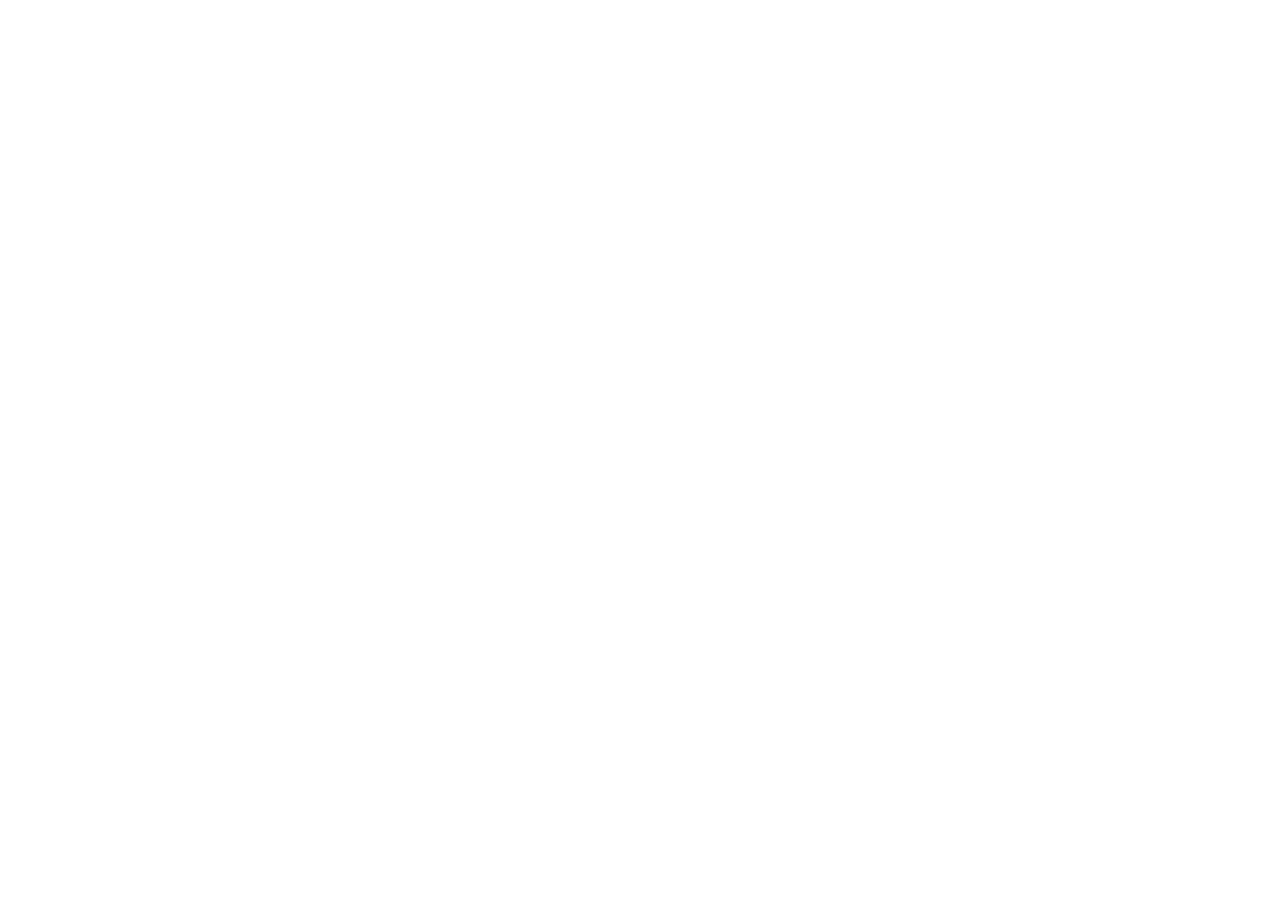
==== react-demo/index.html @ c2af581c "Add files via upload" ====
<!doctype html><html lang="en"><head><meta charset="utf-8"><meta name="viewport" content="width=device-width,initial-scale=1,shrink-to-fit=no"><meta name="theme-color" content="#000000"><link rel="manifest" href="/manifest.json"><link rel="shortcut icon" href="/favicon.ico"><title>资金方管理后台</title><link href="/static/css/main.8d724ba7.css" rel="stylesheet"></head><body><noscript>You need to enable JavaScript to run this app.</noscript><div id="root"></div><script type="text/javascript" src="/static/js/main.7fc9a8ef.js"></script></body></html>
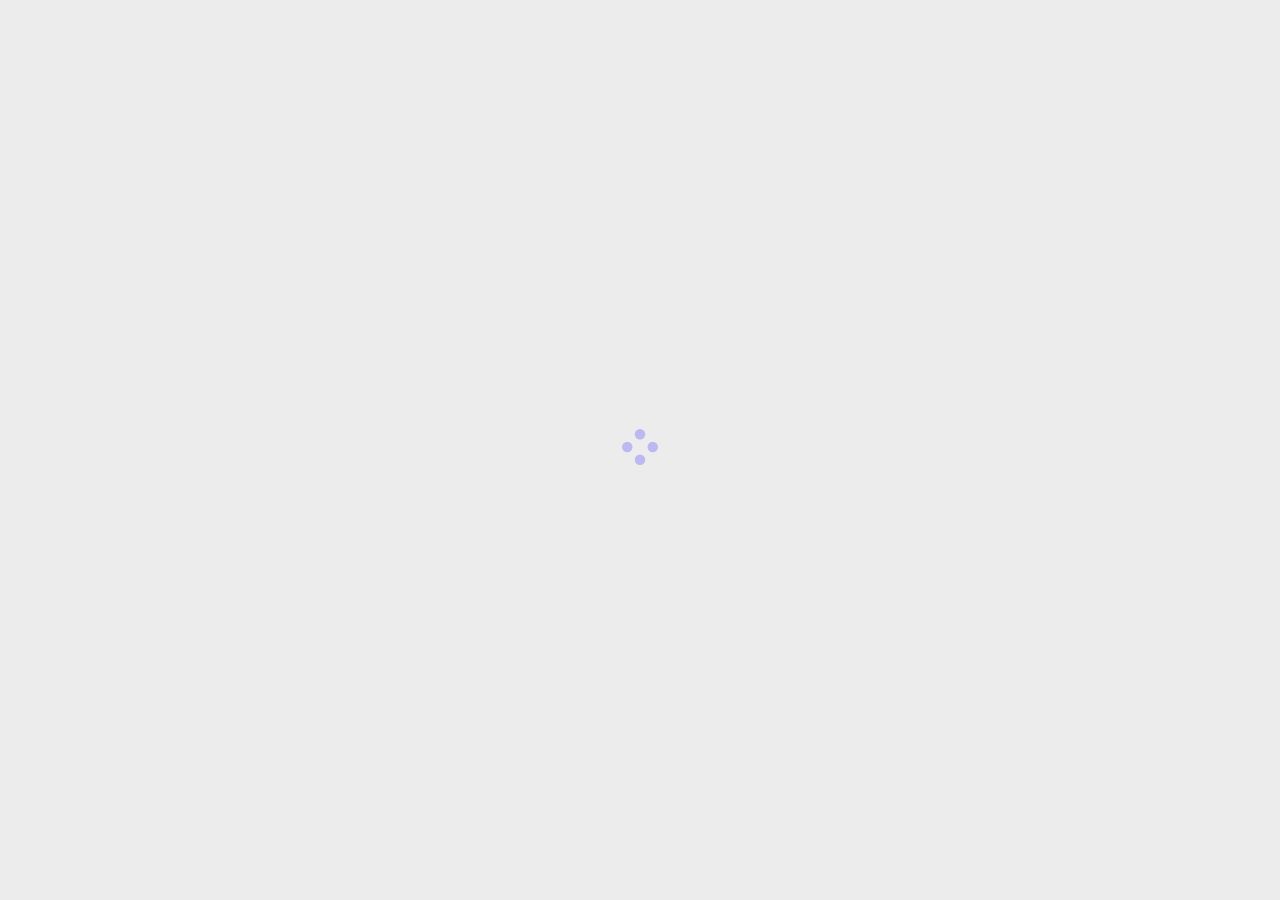
==== commit c41c8600: "Update index.html" ====
--- a/react-demo/index.html
+++ b/react-demo/index.html
@@ -1 +1 @@
-<!doctype html><html lang="en"><head><meta charset="utf-8"><meta name="viewport" content="width=device-width,initial-scale=1,shrink-to-fit=no"><meta name="theme-color" content="#000000"><link rel="manifest" href="/manifest.json"><link rel="shortcut icon" href="/favicon.ico"><title>资金方管理后台</title><link href="/static/css/main.8d724ba7.css" rel="stylesheet"></head><body><noscript>You need to enable JavaScript to run this app.</noscript><div id="root"></div><script type="text/javascript" src="/static/js/main.7fc9a8ef.js"></script></body></html>+<!doctype html><html lang="en"><head><meta charset="utf-8"><meta name="viewport" content="width=device-width,initial-scale=1,shrink-to-fit=no"><meta name="theme-color" content="#000000"><link rel="manifest" href="manifest.json"><link rel="shortcut icon" href="favicon.ico"><title>资金方管理后台</title><link href="static/css/main.8d724ba7.css" rel="stylesheet"></head><body><noscript>You need to enable JavaScript to run this app.</noscript><div id="root"></div><script type="text/javascript" src="static/js/main.7fc9a8ef.js"></script></body></html>
--- a/react-demo/static/css/main.8d724ba7.css
+++ b/react-demo/static/css/main.8d724ba7.css
@@ -0,0 +1,3 @@
+[class*=ant-]::-ms-clear,[class*=ant-] input::-ms-clear,[class*=ant-] input::-ms-reveal,[class^=ant-]::-ms-clear,[class^=ant-] input::-ms-clear,[class^=ant-] input::-ms-reveal{display:none}[class*=ant-],[class*=ant-] *,[class*=ant-] :after,[class*=ant-] :before,[class^=ant-],[class^=ant-] *,[class^=ant-] :after,[class^=ant-] :before{-webkit-box-sizing:border-box;box-sizing:border-box}body,html{width:100%;height:100%}input::-ms-clear,input::-ms-reveal{display:none}*,:after,:before{-webkit-box-sizing:border-box;box-sizing:border-box}html{font-family:sans-serif;line-height:1.15;-webkit-text-size-adjust:100%;-ms-text-size-adjust:100%;-ms-overflow-style:scrollbar;-webkit-tap-highlight-color:rgba(0,0,0,0)}@-ms-viewport{width:device-width}body{margin:0;color:rgba(0,0,0,.85);font-size:14px;font-family:-apple-system,BlinkMacSystemFont,Segoe UI,Roboto,Helvetica Neue,Arial,Noto Sans,sans-serif;font-variant:tabular-nums;line-height:1.5715;background-color:#fff;-webkit-font-feature-settings:"tnum";font-feature-settings:"tnum"}[tabindex="-1"]:focus{outline:none!important}hr{-webkit-box-sizing:content-box;box-sizing:content-box;height:0;overflow:visible}h1,h2,h3,h4,h5,h6{margin-top:0;margin-bottom:.5em;color:rgba(0,0,0,.85);font-weight:500}p{margin-top:0;margin-bottom:1em}abbr[data-original-title],abbr[title]{text-decoration:underline;-webkit-text-decoration:underline dotted;text-decoration:underline dotted;border-bottom:0;cursor:help}address{margin-bottom:1em;font-style:normal;line-height:inherit}input[type=number],input[type=password],input[type=text],textarea{-webkit-appearance:none}dl,ol,ul{margin-top:0;margin-bottom:1em}ol ol,ol ul,ul ol,ul ul{margin-bottom:0}dt{font-weight:500}dd{margin-bottom:.5em;margin-left:0}blockquote{margin:0 0 1em}dfn{font-style:italic}b,strong{font-weight:bolder}small{font-size:80%}sub,sup{position:relative;font-size:75%;line-height:0;vertical-align:baseline}sub{bottom:-.25em}sup{top:-.5em}a{color:#1890ff;text-decoration:none;background-color:transparent;outline:none;cursor:pointer;-webkit-transition:color .3s;-o-transition:color .3s;transition:color .3s;-webkit-text-decoration-skip:objects}a:hover{color:#40a9ff}a:active{color:#096dd9}a:active,a:focus,a:hover{text-decoration:none;outline:0}a[disabled]{color:rgba(0,0,0,.25);cursor:not-allowed;pointer-events:none}code,kbd,pre,samp{font-size:1em;font-family:SFMono-Regular,Consolas,Liberation Mono,Menlo,Courier,monospace}pre{margin-top:0;margin-bottom:1em;overflow:auto}figure{margin:0 0 1em}img{vertical-align:middle;border-style:none}svg:not(:root){overflow:hidden}[role=button],a,area,button,input:not([type=range]),label,select,summary,textarea{-ms-touch-action:manipulation;touch-action:manipulation}table{border-collapse:collapse}caption{padding-top:.75em;padding-bottom:.3em;color:rgba(0,0,0,.45);text-align:left;caption-side:bottom}th{text-align:inherit}button,input,optgroup,select,textarea{margin:0;color:inherit;font-size:inherit;font-family:inherit;line-height:inherit}button,input{overflow:visible}button,select{text-transform:none}[type=reset],[type=submit],button,html [type=button]{-webkit-appearance:button}[type=button]::-moz-focus-inner,[type=reset]::-moz-focus-inner,[type=submit]::-moz-focus-inner,button::-moz-focus-inner{padding:0;border-style:none}input[type=checkbox],input[type=radio]{-webkit-box-sizing:border-box;box-sizing:border-box;padding:0}input[type=date],input[type=datetime-local],input[type=month],input[type=time]{-webkit-appearance:listbox}textarea{overflow:auto;resize:vertical}fieldset{min-width:0;margin:0;padding:0;border:0}legend{display:block;width:100%;max-width:100%;margin-bottom:.5em;padding:0;color:inherit;font-size:1.5em;line-height:inherit;white-space:normal}progress{vertical-align:baseline}[type=number]::-webkit-inner-spin-button,[type=number]::-webkit-outer-spin-button{height:auto}[type=search]{outline-offset:-2px;-webkit-appearance:none}[type=search]::-webkit-search-cancel-button,[type=search]::-webkit-search-decoration{-webkit-appearance:none}::-webkit-file-upload-button{font:inherit;-webkit-appearance:button}output{display:inline-block}summary{display:list-item}template{display:none}[hidden]{display:none!important}mark{padding:.2em;background-color:#feffe6}::-moz-selection{color:#fff;background:#1890ff}::selection{color:#fff;background:#1890ff}.clearfix:after,.clearfix:before{display:table;content:""}.clearfix:after{clear:both}.anticon{display:inline-block;color:inherit;font-style:normal;line-height:0;text-align:center;text-transform:none;vertical-align:-.125em;text-rendering:optimizeLegibility;-webkit-font-smoothing:antialiased;-moz-osx-font-smoothing:grayscale}.anticon>*{line-height:1}.anticon svg{display:inline-block}.anticon:before{display:none}.anticon .anticon-icon{display:block}.anticon[tabindex]{cursor:pointer}.anticon-spin,.anticon-spin:before{display:inline-block;-webkit-animation:loadingCircle 1s infinite linear;animation:loadingCircle 1s infinite linear}.fade-appear,.fade-enter,.fade-leave{-webkit-animation-duration:.2s;animation-duration:.2s;-webkit-animation-fill-mode:both;animation-fill-mode:both;-webkit-animation-play-state:paused;animation-play-state:paused}.fade-appear.fade-appear-active,.fade-enter.fade-enter-active{-webkit-animation-name:antFadeIn;animation-name:antFadeIn;-webkit-animation-play-state:running;animation-play-state:running}.fade-leave.fade-leave-active{-webkit-animation-name:antFadeOut;animation-name:antFadeOut;-webkit-animation-play-state:running;animation-play-state:running;pointer-events:none}.fade-appear,.fade-enter{opacity:0}.fade-appear,.fade-enter,.fade-leave{-webkit-animation-timing-function:linear;animation-timing-function:linear}@-webkit-keyframes antFadeIn{0%{opacity:0}to{opacity:1}}@keyframes antFadeIn{0%{opacity:0}to{opacity:1}}@-webkit-keyframes antFadeOut{0%{opacity:1}to{opacity:0}}@keyframes antFadeOut{0%{opacity:1}to{opacity:0}}.move-up-appear,.move-up-enter,.move-up-leave{-webkit-animation-duration:.2s;animation-duration:.2s;-webkit-animation-fill-mode:both;animation-fill-mode:both;-webkit-animation-play-state:paused;animation-play-state:paused}.move-up-appear.move-up-appear-active,.move-up-enter.move-up-enter-active{-webkit-animation-name:antMoveUpIn;animation-name:antMoveUpIn;-webkit-animation-play-state:running;animation-play-state:running}.move-up-leave.move-up-leave-active{-webkit-animation-name:antMoveUpOut;animation-name:antMoveUpOut;-webkit-animation-play-state:running;animation-play-state:running;pointer-events:none}.move-up-appear,.move-up-enter{opacity:0;-webkit-animation-timing-function:cubic-bezier(.08,.82,.17,1);animation-timing-function:cubic-bezier(.08,.82,.17,1)}.move-up-leave{-webkit-animation-timing-function:cubic-bezier(.6,.04,.98,.34);animation-timing-function:cubic-bezier(.6,.04,.98,.34)}.move-down-appear,.move-down-enter,.move-down-leave{-webkit-animation-duration:.2s;animation-duration:.2s;-webkit-animation-fill-mode:both;animation-fill-mode:both;-webkit-animation-play-state:paused;animation-play-state:paused}.move-down-appear.move-down-appear-active,.move-down-enter.move-down-enter-active{-webkit-animation-name:antMoveDownIn;animation-name:antMoveDownIn;-webkit-animation-play-state:running;animation-play-state:running}.move-down-leave.move-down-leave-active{-webkit-animation-name:antMoveDownOut;animation-name:antMoveDownOut;-webkit-animation-play-state:running;animation-play-state:running;pointer-events:none}.move-down-appear,.move-down-enter{opacity:0;-webkit-animation-timing-function:cubic-bezier(.08,.82,.17,1);animation-timing-function:cubic-bezier(.08,.82,.17,1)}.move-down-leave{-webkit-animation-timing-function:cubic-bezier(.6,.04,.98,.34);animation-timing-function:cubic-bezier(.6,.04,.98,.34)}.move-left-appear,.move-left-enter,.move-left-leave{-webkit-animation-duration:.2s;animation-duration:.2s;-webkit-animation-fill-mode:both;animation-fill-mode:both;-webkit-animation-play-state:paused;animation-play-state:paused}.move-left-appear.move-left-appear-active,.move-left-enter.move-left-enter-active{-webkit-animation-name:antMoveLeftIn;animation-name:antMoveLeftIn;-webkit-animation-play-state:running;animation-play-state:running}.move-left-leave.move-left-leave-active{-webkit-animation-name:antMoveLeftOut;animation-name:antMoveLeftOut;-webkit-animation-play-state:running;animation-play-state:running;pointer-events:none}.move-left-appear,.move-left-enter{opacity:0;-webkit-animation-timing-function:cubic-bezier(.08,.82,.17,1);animation-timing-function:cubic-bezier(.08,.82,.17,1)}.move-left-leave{-webkit-animation-timing-function:cubic-bezier(.6,.04,.98,.34);animation-timing-function:cubic-bezier(.6,.04,.98,.34)}.move-right-appear,.move-right-enter,.move-right-leave{-webkit-animation-duration:.2s;animation-duration:.2s;-webkit-animation-fill-mode:both;animation-fill-mode:both;-webkit-animation-play-state:paused;animation-play-state:paused}.move-right-appear.move-right-appear-active,.move-right-enter.move-right-enter-active{-webkit-animation-name:antMoveRightIn;animation-name:antMoveRightIn;-webkit-animation-play-state:running;animation-play-state:running}.move-right-leave.move-right-leave-active{-webkit-animation-name:antMoveRightOut;animation-name:antMoveRightOut;-webkit-animation-play-state:running;animation-play-state:running;pointer-events:none}.move-right-appear,.move-right-enter{opacity:0;-webkit-animation-timing-function:cubic-bezier(.08,.82,.17,1);animation-timing-function:cubic-bezier(.08,.82,.17,1)}.move-right-leave{-webkit-animation-timing-function:cubic-bezier(.6,.04,.98,.34);animation-timing-function:cubic-bezier(.6,.04,.98,.34)}@-webkit-keyframes antMoveDownIn{0%{-webkit-transform:translateY(100%);transform:translateY(100%);-webkit-transform-origin:0 0;transform-origin:0 0;opacity:0}to{-webkit-transform:translateY(0);transform:translateY(0);-webkit-transform-origin:0 0;transform-origin:0 0;opacity:1}}@keyframes antMoveDownIn{0%{-webkit-transform:translateY(100%);transform:translateY(100%);-webkit-transform-origin:0 0;transform-origin:0 0;opacity:0}to{-webkit-transform:translateY(0);transform:translateY(0);-webkit-transform-origin:0 0;transform-origin:0 0;opacity:1}}@-webkit-keyframes antMoveDownOut{0%{-webkit-transform:translateY(0);transform:translateY(0);-webkit-transform-origin:0 0;transform-origin:0 0;opacity:1}to{-webkit-transform:translateY(100%);transform:translateY(100%);-webkit-transform-origin:0 0;transform-origin:0 0;opacity:0}}@keyframes antMoveDownOut{0%{-webkit-transform:translateY(0);transform:translateY(0);-webkit-transform-origin:0 0;transform-origin:0 0;opacity:1}to{-webkit-transform:translateY(100%);transform:translateY(100%);-webkit-transform-origin:0 0;transform-origin:0 0;opacity:0}}@-webkit-keyframes antMoveLeftIn{0%{-webkit-transform:translateX(-100%);transform:translateX(-100%);-webkit-transform-origin:0 0;transform-origin:0 0;opacity:0}to{-webkit-transform:translateX(0);transform:translateX(0);-webkit-transform-origin:0 0;transform-origin:0 0;opacity:1}}@keyframes antMoveLeftIn{0%{-webkit-transform:translateX(-100%);transform:translateX(-100%);-webkit-transform-origin:0 0;transform-origin:0 0;opacity:0}to{-webkit-transform:translateX(0);transform:translateX(0);-webkit-transform-origin:0 0;transform-origin:0 0;opacity:1}}@-webkit-keyframes antMoveLeftOut{0%{-webkit-transform:translateX(0);transform:translateX(0);-webkit-transform-origin:0 0;transform-origin:0 0;opacity:1}to{-webkit-transform:translateX(-100%);transform:translateX(-100%);-webkit-transform-origin:0 0;transform-origin:0 0;opacity:0}}@keyframes antMoveLeftOut{0%{-webkit-transform:translateX(0);transform:translateX(0);-webkit-transform-origin:0 0;transform-origin:0 0;opacity:1}to{-webkit-transform:translateX(-100%);transform:translateX(-100%);-webkit-transform-origin:0 0;transform-origin:0 0;opacity:0}}@-webkit-keyframes antMoveRightIn{0%{-webkit-transform:translateX(100%);transform:translateX(100%);-webkit-transform-origin:0 0;transform-origin:0 0;opacity:0}to{-webkit-transform:translateX(0);transform:translateX(0);-webkit-transform-origin:0 0;transform-origin:0 0;opacity:1}}@keyframes antMoveRightIn{0%{-webkit-transform:translateX(100%);transform:translateX(100%);-webkit-transform-origin:0 0;transform-origin:0 0;opacity:0}to{-webkit-transform:translateX(0);transform:translateX(0);-webkit-transform-origin:0 0;transform-origin:0 0;opacity:1}}@-webkit-keyframes antMoveRightOut{0%{-webkit-transform:translateX(0);transform:translateX(0);-webkit-transform-origin:0 0;transform-origin:0 0;opacity:1}to{-webkit-transform:translateX(100%);transform:translateX(100%);-webkit-transform-origin:0 0;transform-origin:0 0;opacity:0}}@keyframes antMoveRightOut{0%{-webkit-transform:translateX(0);transform:translateX(0);-webkit-transform-origin:0 0;transform-origin:0 0;opacity:1}to{-webkit-transform:translateX(100%);transform:translateX(100%);-webkit-transform-origin:0 0;transform-origin:0 0;opacity:0}}@-webkit-keyframes antMoveUpIn{0%{-webkit-transform:translateY(-100%);transform:translateY(-100%);-webkit-transform-origin:0 0;transform-origin:0 0;opacity:0}to{-webkit-transform:translateY(0);transform:translateY(0);-webkit-transform-origin:0 0;transform-origin:0 0;opacity:1}}@keyframes antMoveUpIn{0%{-webkit-transform:translateY(-100%);transform:translateY(-100%);-webkit-transform-origin:0 0;transform-origin:0 0;opacity:0}to{-webkit-transform:translateY(0);transform:translateY(0);-webkit-transform-origin:0 0;transform-origin:0 0;opacity:1}}@-webkit-keyframes antMoveUpOut{0%{-webkit-transform:translateY(0);transform:translateY(0);-webkit-transform-origin:0 0;transform-origin:0 0;opacity:1}to{-webkit-transform:translateY(-100%);transform:translateY(-100%);-webkit-transform-origin:0 0;transform-origin:0 0;opacity:0}}@keyframes antMoveUpOut{0%{-webkit-transform:translateY(0);transform:translateY(0);-webkit-transform-origin:0 0;transform-origin:0 0;opacity:1}to{-webkit-transform:translateY(-100%);transform:translateY(-100%);-webkit-transform-origin:0 0;transform-origin:0 0;opacity:0}}@-webkit-keyframes loadingCircle{to{-webkit-transform:rotate(1turn);transform:rotate(1turn)}}@keyframes loadingCircle{to{-webkit-transform:rotate(1turn);transform:rotate(1turn)}}[ant-click-animating-without-extra-node=true],[ant-click-animating=true]{position:relative}html{--antd-wave-shadow-color:#1890ff;--scroll-bar:0}.ant-click-animating-node,[ant-click-animating-without-extra-node=true]:after{position:absolute;top:0;right:0;bottom:0;left:0;display:block;border-radius:inherit;-webkit-box-shadow:0 0 0 0 #1890ff;box-shadow:0 0 0 0 #1890ff;-webkit-box-shadow:0 0 0 0 var(--antd-wave-shadow-color);box-shadow:0 0 0 0 var(--antd-wave-shadow-color);opacity:.2;-webkit-animation:fadeEffect 2s cubic-bezier(.08,.82,.17,1),waveEffect .4s cubic-bezier(.08,.82,.17,1);animation:fadeEffect 2s cubic-bezier(.08,.82,.17,1),waveEffect .4s cubic-bezier(.08,.82,.17,1);-webkit-animation-fill-mode:forwards;animation-fill-mode:forwards;content:"";pointer-events:none}@-webkit-keyframes waveEffect{to{-webkit-box-shadow:0 0 0 #1890ff;box-shadow:0 0 0 #1890ff;-webkit-box-shadow:0 0 0 6px var(--antd-wave-shadow-color);box-shadow:0 0 0 6px var(--antd-wave-shadow-color)}}@keyframes waveEffect{to{-webkit-box-shadow:0 0 0 #1890ff;box-shadow:0 0 0 #1890ff;-webkit-box-shadow:0 0 0 6px var(--antd-wave-shadow-color);box-shadow:0 0 0 6px var(--antd-wave-shadow-color)}}@-webkit-keyframes fadeEffect{to{opacity:0}}@keyframes fadeEffect{to{opacity:0}}.slide-up-appear,.slide-up-enter,.slide-up-leave{-webkit-animation-duration:.2s;animation-duration:.2s;-webkit-animation-fill-mode:both;animation-fill-mode:both;-webkit-animation-play-state:paused;animation-play-state:paused}.slide-up-appear.slide-up-appear-active,.slide-up-enter.slide-up-enter-active{-webkit-animation-name:antSlideUpIn;animation-name:antSlideUpIn;-webkit-animation-play-state:running;animation-play-state:running}.slide-up-leave.slide-up-leave-active{-webkit-animation-name:antSlideUpOut;animation-name:antSlideUpOut;-webkit-animation-play-state:running;animation-play-state:running;pointer-events:none}.slide-up-appear,.slide-up-enter{opacity:0;-webkit-animation-timing-function:cubic-bezier(.23,1,.32,1);animation-timing-function:cubic-bezier(.23,1,.32,1)}.slide-up-leave{-webkit-animation-timing-function:cubic-bezier(.755,.05,.855,.06);animation-timing-function:cubic-bezier(.755,.05,.855,.06)}.slide-down-appear,.slide-down-enter,.slide-down-leave{-webkit-animation-duration:.2s;animation-duration:.2s;-webkit-animation-fill-mode:both;animation-fill-mode:both;-webkit-animation-play-state:paused;animation-play-state:paused}.slide-down-appear.slide-down-appear-active,.slide-down-enter.slide-down-enter-active{-webkit-animation-name:antSlideDownIn;animation-name:antSlideDownIn;-webkit-animation-play-state:running;animation-play-state:running}.slide-down-leave.slide-down-leave-active{-webkit-animation-name:antSlideDownOut;animation-name:antSlideDownOut;-webkit-animation-play-state:running;animation-play-state:running;pointer-events:none}.slide-down-appear,.slide-down-enter{opacity:0;-webkit-animation-timing-function:cubic-bezier(.23,1,.32,1);animation-timing-function:cubic-bezier(.23,1,.32,1)}.slide-down-leave{-webkit-animation-timing-function:cubic-bezier(.755,.05,.855,.06);animation-timing-function:cubic-bezier(.755,.05,.855,.06)}.slide-left-appear,.slide-left-enter,.slide-left-leave{-webkit-animation-duration:.2s;animation-duration:.2s;-webkit-animation-fill-mode:both;animation-fill-mode:both;-webkit-animation-play-state:paused;animation-play-state:paused}.slide-left-appear.slide-left-appear-active,.slide-left-enter.slide-left-enter-active{-webkit-animation-name:antSlideLeftIn;animation-name:antSlideLeftIn;-webkit-animation-play-state:running;animation-play-state:running}.slide-left-leave.slide-left-leave-active{-webkit-animation-name:antSlideLeftOut;animation-name:antSlideLeftOut;-webkit-animation-play-state:running;animation-play-state:running;pointer-events:none}.slide-left-appear,.slide-left-enter{opacity:0;-webkit-animation-timing-function:cubic-bezier(.23,1,.32,1);animation-timing-function:cubic-bezier(.23,1,.32,1)}.slide-left-leave{-webkit-animation-timing-function:cubic-bezier(.755,.05,.855,.06);animation-timing-function:cubic-bezier(.755,.05,.855,.06)}.slide-right-appear,.slide-right-enter,.slide-right-leave{-webkit-animation-duration:.2s;animation-duration:.2s;-webkit-animation-fill-mode:both;animation-fill-mode:both;-webkit-animation-play-state:paused;animation-play-state:paused}.slide-right-appear.slide-right-appear-active,.slide-right-enter.slide-right-enter-active{-webkit-animation-name:antSlideRightIn;animation-name:antSlideRightIn;-webkit-animation-play-state:running;animation-play-state:running}.slide-right-leave.slide-right-leave-active{-webkit-animation-name:antSlideRightOut;animation-name:antSlideRightOut;-webkit-animation-play-state:running;animation-play-state:running;pointer-events:none}.slide-right-appear,.slide-right-enter{opacity:0;-webkit-animation-timing-function:cubic-bezier(.23,1,.32,1);animation-timing-function:cubic-bezier(.23,1,.32,1)}.slide-right-leave{-webkit-animation-timing-function:cubic-bezier(.755,.05,.855,.06);animation-timing-function:cubic-bezier(.755,.05,.855,.06)}@-webkit-keyframes antSlideUpIn{0%{-webkit-transform:scaleY(.8);transform:scaleY(.8);-webkit-transform-origin:0 0;transform-origin:0 0;opacity:0}to{-webkit-transform:scaleY(1);transform:scaleY(1);-webkit-transform-origin:0 0;transform-origin:0 0;opacity:1}}@keyframes antSlideUpIn{0%{-webkit-transform:scaleY(.8);transform:scaleY(.8);-webkit-transform-origin:0 0;transform-origin:0 0;opacity:0}to{-webkit-transform:scaleY(1);transform:scaleY(1);-webkit-transform-origin:0 0;transform-origin:0 0;opacity:1}}@-webkit-keyframes antSlideUpOut{0%{-webkit-transform:scaleY(1);transform:scaleY(1);-webkit-transform-origin:0 0;transform-origin:0 0;opacity:1}to{-webkit-transform:scaleY(.8);transform:scaleY(.8);-webkit-transform-origin:0 0;transform-origin:0 0;opacity:0}}@keyframes antSlideUpOut{0%{-webkit-transform:scaleY(1);transform:scaleY(1);-webkit-transform-origin:0 0;transform-origin:0 0;opacity:1}to{-webkit-transform:scaleY(.8);transform:scaleY(.8);-webkit-transform-origin:0 0;transform-origin:0 0;opacity:0}}@-webkit-keyframes antSlideDownIn{0%{-webkit-transform:scaleY(.8);transform:scaleY(.8);-webkit-transform-origin:100% 100%;transform-origin:100% 100%;opacity:0}to{-webkit-transform:scaleY(1);transform:scaleY(1);-webkit-transform-origin:100% 100%;transform-origin:100% 100%;opacity:1}}@keyframes antSlideDownIn{0%{-webkit-transform:scaleY(.8);transform:scaleY(.8);-webkit-transform-origin:100% 100%;transform-origin:100% 100%;opacity:0}to{-webkit-transform:scaleY(1);transform:scaleY(1);-webkit-transform-origin:100% 100%;transform-origin:100% 100%;opacity:1}}@-webkit-keyframes antSlideDownOut{0%{-webkit-transform:scaleY(1);transform:scaleY(1);-webkit-transform-origin:100% 100%;transform-origin:100% 100%;opacity:1}to{-webkit-transform:scaleY(.8);transform:scaleY(.8);-webkit-transform-origin:100% 100%;transform-origin:100% 100%;opacity:0}}@keyframes antSlideDownOut{0%{-webkit-transform:scaleY(1);transform:scaleY(1);-webkit-transform-origin:100% 100%;transform-origin:100% 100%;opacity:1}to{-webkit-transform:scaleY(.8);transform:scaleY(.8);-webkit-transform-origin:100% 100%;transform-origin:100% 100%;opacity:0}}@-webkit-keyframes antSlideLeftIn{0%{-webkit-transform:scaleX(.8);transform:scaleX(.8);-webkit-transform-origin:0 0;transform-origin:0 0;opacity:0}to{-webkit-transform:scaleX(1);transform:scaleX(1);-webkit-transform-origin:0 0;transform-origin:0 0;opacity:1}}@keyframes antSlideLeftIn{0%{-webkit-transform:scaleX(.8);transform:scaleX(.8);-webkit-transform-origin:0 0;transform-origin:0 0;opacity:0}to{-webkit-transform:scaleX(1);transform:scaleX(1);-webkit-transform-origin:0 0;transform-origin:0 0;opacity:1}}@-webkit-keyframes antSlideLeftOut{0%{-webkit-transform:scaleX(1);transform:scaleX(1);-webkit-transform-origin:0 0;transform-origin:0 0;opacity:1}to{-webkit-transform:scaleX(.8);transform:scaleX(.8);-webkit-transform-origin:0 0;transform-origin:0 0;opacity:0}}@keyframes antSlideLeftOut{0%{-webkit-transform:scaleX(1);transform:scaleX(1);-webkit-transform-origin:0 0;transform-origin:0 0;opacity:1}to{-webkit-transform:scaleX(.8);transform:scaleX(.8);-webkit-transform-origin:0 0;transform-origin:0 0;opacity:0}}@-webkit-keyframes antSlideRightIn{0%{-webkit-transform:scaleX(.8);transform:scaleX(.8);-webkit-transform-origin:100% 0;transform-origin:100% 0;opacity:0}to{-webkit-transform:scaleX(1);transform:scaleX(1);-webkit-transform-origin:100% 0;transform-origin:100% 0;opacity:1}}@keyframes antSlideRightIn{0%{-webkit-transform:scaleX(.8);transform:scaleX(.8);-webkit-transform-origin:100% 0;transform-origin:100% 0;opacity:0}to{-webkit-transform:scaleX(1);transform:scaleX(1);-webkit-transform-origin:100% 0;transform-origin:100% 0;opacity:1}}@-webkit-keyframes antSlideRightOut{0%{-webkit-transform:scaleX(1);transform:scaleX(1);-webkit-transform-origin:100% 0;transform-origin:100% 0;opacity:1}to{-webkit-transform:scaleX(.8);transform:scaleX(.8);-webkit-transform-origin:100% 0;transform-origin:100% 0;opacity:0}}@keyframes antSlideRightOut{0%{-webkit-transform:scaleX(1);transform:scaleX(1);-webkit-transform-origin:100% 0;transform-origin:100% 0;opacity:1}to{-webkit-transform:scaleX(.8);transform:scaleX(.8);-webkit-transform-origin:100% 0;transform-origin:100% 0;opacity:0}}.zoom-appear,.zoom-enter,.zoom-leave{-webkit-animation-duration:.2s;animation-duration:.2s;-webkit-animation-fill-mode:both;animation-fill-mode:both;-webkit-animation-play-state:paused;animation-play-state:paused}.zoom-appear.zoom-appear-active,.zoom-enter.zoom-enter-active{-webkit-animation-name:antZoomIn;animation-name:antZoomIn;-webkit-animation-play-state:running;animation-play-state:running}.zoom-leave.zoom-leave-active{-webkit-animation-name:antZoomOut;animation-name:antZoomOut;-webkit-animation-play-state:running;animation-play-state:running;pointer-events:none}.zoom-appear,.zoom-enter{-webkit-transform:scale(0);-ms-transform:scale(0);transform:scale(0);opacity:0;-webkit-animation-timing-function:cubic-bezier(.08,.82,.17,1);animation-timing-function:cubic-bezier(.08,.82,.17,1)}.zoom-appear-prepare,.zoom-enter-prepare{-webkit-transform:none;-ms-transform:none;transform:none}.zoom-leave{-webkit-animation-timing-function:cubic-bezier(.78,.14,.15,.86);animation-timing-function:cubic-bezier(.78,.14,.15,.86)}.zoom-big-appear,.zoom-big-enter,.zoom-big-leave{-webkit-animation-duration:.2s;animation-duration:.2s;-webkit-animation-fill-mode:both;animation-fill-mode:both;-webkit-animation-play-state:paused;animation-play-state:paused}.zoom-big-appear.zoom-big-appear-active,.zoom-big-enter.zoom-big-enter-active{-webkit-animation-name:antZoomBigIn;animation-name:antZoomBigIn;-webkit-animation-play-state:running;animation-play-state:running}.zoom-big-leave.zoom-big-leave-active{-webkit-animation-name:antZoomBigOut;animation-name:antZoomBigOut;-webkit-animation-play-state:running;animation-play-state:running;pointer-events:none}.zoom-big-appear,.zoom-big-enter{-webkit-transform:scale(0);-ms-transform:scale(0);transform:scale(0);opacity:0;-webkit-animation-timing-function:cubic-bezier(.08,.82,.17,1);animation-timing-function:cubic-bezier(.08,.82,.17,1)}.zoom-big-appear-prepare,.zoom-big-enter-prepare{-webkit-transform:none;-ms-transform:none;transform:none}.zoom-big-leave{-webkit-animation-timing-function:cubic-bezier(.78,.14,.15,.86);animation-timing-function:cubic-bezier(.78,.14,.15,.86)}.zoom-big-fast-appear,.zoom-big-fast-enter,.zoom-big-fast-leave{-webkit-animation-duration:.1s;animation-duration:.1s;-webkit-animation-fill-mode:both;animation-fill-mode:both;-webkit-animation-play-state:paused;animation-play-state:paused}.zoom-big-fast-appear.zoom-big-fast-appear-active,.zoom-big-fast-enter.zoom-big-fast-enter-active{-webkit-animation-name:antZoomBigIn;animation-name:antZoomBigIn;-webkit-animation-play-state:running;animation-play-state:running}.zoom-big-fast-leave.zoom-big-fast-leave-active{-webkit-animation-name:antZoomBigOut;animation-name:antZoomBigOut;-webkit-animation-play-state:running;animation-play-state:running;pointer-events:none}.zoom-big-fast-appear,.zoom-big-fast-enter{-webkit-transform:scale(0);-ms-transform:scale(0);transform:scale(0);opacity:0;-webkit-animation-timing-function:cubic-bezier(.08,.82,.17,1);animation-timing-function:cubic-bezier(.08,.82,.17,1)}.zoom-big-fast-appear-prepare,.zoom-big-fast-enter-prepare{-webkit-transform:none;-ms-transform:none;transform:none}.zoom-big-fast-leave{-webkit-animation-timing-function:cubic-bezier(.78,.14,.15,.86);animation-timing-function:cubic-bezier(.78,.14,.15,.86)}.zoom-up-appear,.zoom-up-enter,.zoom-up-leave{-webkit-animation-duration:.2s;animation-duration:.2s;-webkit-animation-fill-mode:both;animation-fill-mode:both;-webkit-animation-play-state:paused;animation-play-state:paused}.zoom-up-appear.zoom-up-appear-active,.zoom-up-enter.zoom-up-enter-active{-webkit-animation-name:antZoomUpIn;animation-name:antZoomUpIn;-webkit-animation-play-state:running;animation-play-state:running}.zoom-up-leave.zoom-up-leave-active{-webkit-animation-name:antZoomUpOut;animation-name:antZoomUpOut;-webkit-animation-play-state:running;animation-play-state:running;pointer-events:none}.zoom-up-appear,.zoom-up-enter{-webkit-transform:scale(0);-ms-transform:scale(0);transform:scale(0);opacity:0;-webkit-animation-timing-function:cubic-bezier(.08,.82,.17,1);animation-timing-function:cubic-bezier(.08,.82,.17,1)}.zoom-up-appear-prepare,.zoom-up-enter-prepare{-webkit-transform:none;-ms-transform:none;transform:none}.zoom-up-leave{-webkit-animation-timing-function:cubic-bezier(.78,.14,.15,.86);animation-timing-function:cubic-bezier(.78,.14,.15,.86)}.zoom-down-appear,.zoom-down-enter,.zoom-down-leave{-webkit-animation-duration:.2s;animation-duration:.2s;-webkit-animation-fill-mode:both;animation-fill-mode:both;-webkit-animation-play-state:paused;animation-play-state:paused}.zoom-down-appear.zoom-down-appear-active,.zoom-down-enter.zoom-down-enter-active{-webkit-animation-name:antZoomDownIn;animation-name:antZoomDownIn;-webkit-animation-play-state:running;animation-play-state:running}.zoom-down-leave.zoom-down-leave-active{-webkit-animation-name:antZoomDownOut;animation-name:antZoomDownOut;-webkit-animation-play-state:running;animation-play-state:running;pointer-events:none}.zoom-down-appear,.zoom-down-enter{-webkit-transform:scale(0);-ms-transform:scale(0);transform:scale(0);opacity:0;-webkit-animation-timing-function:cubic-bezier(.08,.82,.17,1);animation-timing-function:cubic-bezier(.08,.82,.17,1)}.zoom-down-appear-prepare,.zoom-down-enter-prepare{-webkit-transform:none;-ms-transform:none;transform:none}.zoom-down-leave{-webkit-animation-timing-function:cubic-bezier(.78,.14,.15,.86);animation-timing-function:cubic-bezier(.78,.14,.15,.86)}.zoom-left-appear,.zoom-left-enter,.zoom-left-leave{-webkit-animation-duration:.2s;animation-duration:.2s;-webkit-animation-fill-mode:both;animation-fill-mode:both;-webkit-animation-play-state:paused;animation-play-state:paused}.zoom-left-appear.zoom-left-appear-active,.zoom-left-enter.zoom-left-enter-active{-webkit-animation-name:antZoomLeftIn;animation-name:antZoomLeftIn;-webkit-animation-play-state:running;animation-play-state:running}.zoom-left-leave.zoom-left-leave-active{-webkit-animation-name:antZoomLeftOut;animation-name:antZoomLeftOut;-webkit-animation-play-state:running;animation-play-state:running;pointer-events:none}.zoom-left-appear,.zoom-left-enter{-webkit-transform:scale(0);-ms-transform:scale(0);transform:scale(0);opacity:0;-webkit-animation-timing-function:cubic-bezier(.08,.82,.17,1);animation-timing-function:cubic-bezier(.08,.82,.17,1)}.zoom-left-appear-prepare,.zoom-left-enter-prepare{-webkit-transform:none;-ms-transform:none;transform:none}.zoom-left-leave{-webkit-animation-timing-function:cubic-bezier(.78,.14,.15,.86);animation-timing-function:cubic-bezier(.78,.14,.15,.86)}.zoom-right-appear,.zoom-right-enter,.zoom-right-leave{-webkit-animation-duration:.2s;animation-duration:.2s;-webkit-animation-fill-mode:both;animation-fill-mode:both;-webkit-animation-play-state:paused;animation-play-state:paused}.zoom-right-appear.zoom-right-appear-active,.zoom-right-enter.zoom-right-enter-active{-webkit-animation-name:antZoomRightIn;animation-name:antZoomRightIn;-webkit-animation-play-state:running;animation-play-state:running}.zoom-right-leave.zoom-right-leave-active{-webkit-animation-name:antZoomRightOut;animation-name:antZoomRightOut;-webkit-animation-play-state:running;animation-play-state:running;pointer-events:none}.zoom-right-appear,.zoom-right-enter{-webkit-transform:scale(0);-ms-transform:scale(0);transform:scale(0);opacity:0;-webkit-animation-timing-function:cubic-bezier(.08,.82,.17,1);animation-timing-function:cubic-bezier(.08,.82,.17,1)}.zoom-right-appear-prepare,.zoom-right-enter-prepare{-webkit-transform:none;-ms-transform:none;transform:none}.zoom-right-leave{-webkit-animation-timing-function:cubic-bezier(.78,.14,.15,.86);animation-timing-function:cubic-bezier(.78,.14,.15,.86)}@-webkit-keyframes antZoomIn{0%{-webkit-transform:scale(.2);transform:scale(.2);opacity:0}to{-webkit-transform:scale(1);transform:scale(1);opacity:1}}@keyframes antZoomIn{0%{-webkit-transform:scale(.2);transform:scale(.2);opacity:0}to{-webkit-transform:scale(1);transform:scale(1);opacity:1}}@-webkit-keyframes antZoomOut{0%{-webkit-transform:scale(1);transform:scale(1)}to{-webkit-transform:scale(.2);transform:scale(.2);opacity:0}}@keyframes antZoomOut{0%{-webkit-transform:scale(1);transform:scale(1)}to{-webkit-transform:scale(.2);transform:scale(.2);opacity:0}}@-webkit-keyframes antZoomBigIn{0%{-webkit-transform:scale(.8);transform:scale(.8);opacity:0}to{-webkit-transform:scale(1);transform:scale(1);opacity:1}}@keyframes antZoomBigIn{0%{-webkit-transform:scale(.8);transform:scale(.8);opacity:0}to{-webkit-transform:scale(1);transform:scale(1);opacity:1}}@-webkit-keyframes antZoomBigOut{0%{-webkit-transform:scale(1);transform:scale(1)}to{-webkit-transform:scale(.8);transform:scale(.8);opacity:0}}@keyframes antZoomBigOut{0%{-webkit-transform:scale(1);transform:scale(1)}to{-webkit-transform:scale(.8);transform:scale(.8);opacity:0}}@-webkit-keyframes antZoomUpIn{0%{-webkit-transform:scale(.8);transform:scale(.8);-webkit-transform-origin:50% 0;transform-origin:50% 0;opacity:0}to{-webkit-transform:scale(1);transform:scale(1);-webkit-transform-origin:50% 0;transform-origin:50% 0}}@keyframes antZoomUpIn{0%{-webkit-transform:scale(.8);transform:scale(.8);-webkit-transform-origin:50% 0;transform-origin:50% 0;opacity:0}to{-webkit-transform:scale(1);transform:scale(1);-webkit-transform-origin:50% 0;transform-origin:50% 0}}@-webkit-keyframes antZoomUpOut{0%{-webkit-transform:scale(1);transform:scale(1);-webkit-transform-origin:50% 0;transform-origin:50% 0}to{-webkit-transform:scale(.8);transform:scale(.8);-webkit-transform-origin:50% 0;transform-origin:50% 0;opacity:0}}@keyframes antZoomUpOut{0%{-webkit-transform:scale(1);transform:scale(1);-webkit-transform-origin:50% 0;transform-origin:50% 0}to{-webkit-transform:scale(.8);transform:scale(.8);-webkit-transform-origin:50% 0;transform-origin:50% 0;opacity:0}}@-webkit-keyframes antZoomLeftIn{0%{-webkit-transform:scale(.8);transform:scale(.8);-webkit-transform-origin:0 50%;transform-origin:0 50%;opacity:0}to{-webkit-transform:scale(1);transform:scale(1);-webkit-transform-origin:0 50%;transform-origin:0 50%}}@keyframes antZoomLeftIn{0%{-webkit-transform:scale(.8);transform:scale(.8);-webkit-transform-origin:0 50%;transform-origin:0 50%;opacity:0}to{-webkit-transform:scale(1);transform:scale(1);-webkit-transform-origin:0 50%;transform-origin:0 50%}}@-webkit-keyframes antZoomLeftOut{0%{-webkit-transform:scale(1);transform:scale(1);-webkit-transform-origin:0 50%;transform-origin:0 50%}to{-webkit-transform:scale(.8);transform:scale(.8);-webkit-transform-origin:0 50%;transform-origin:0 50%;opacity:0}}@keyframes antZoomLeftOut{0%{-webkit-transform:scale(1);transform:scale(1);-webkit-transform-origin:0 50%;transform-origin:0 50%}to{-webkit-transform:scale(.8);transform:scale(.8);-webkit-transform-origin:0 50%;transform-origin:0 50%;opacity:0}}@-webkit-keyframes antZoomRightIn{0%{-webkit-transform:scale(.8);transform:scale(.8);-webkit-transform-origin:100% 50%;transform-origin:100% 50%;opacity:0}to{-webkit-transform:scale(1);transform:scale(1);-webkit-transform-origin:100% 50%;transform-origin:100% 50%}}@keyframes antZoomRightIn{0%{-webkit-transform:scale(.8);transform:scale(.8);-webkit-transform-origin:100% 50%;transform-origin:100% 50%;opacity:0}to{-webkit-transform:scale(1);transform:scale(1);-webkit-transform-origin:100% 50%;transform-origin:100% 50%}}@-webkit-keyframes antZoomRightOut{0%{-webkit-transform:scale(1);transform:scale(1);-webkit-transform-origin:100% 50%;transform-origin:100% 50%}to{-webkit-transform:scale(.8);transform:scale(.8);-webkit-transform-origin:100% 50%;transform-origin:100% 50%;opacity:0}}@keyframes antZoomRightOut{0%{-webkit-transform:scale(1);transform:scale(1);-webkit-transform-origin:100% 50%;transform-origin:100% 50%}to{-webkit-transform:scale(.8);transform:scale(.8);-webkit-transform-origin:100% 50%;transform-origin:100% 50%;opacity:0}}@-webkit-keyframes antZoomDownIn{0%{-webkit-transform:scale(.8);transform:scale(.8);-webkit-transform-origin:50% 100%;transform-origin:50% 100%;opacity:0}to{-webkit-transform:scale(1);transform:scale(1);-webkit-transform-origin:50% 100%;transform-origin:50% 100%}}@keyframes antZoomDownIn{0%{-webkit-transform:scale(.8);transform:scale(.8);-webkit-transform-origin:50% 100%;transform-origin:50% 100%;opacity:0}to{-webkit-transform:scale(1);transform:scale(1);-webkit-transform-origin:50% 100%;transform-origin:50% 100%}}@-webkit-keyframes antZoomDownOut{0%{-webkit-transform:scale(1);transform:scale(1);-webkit-transform-origin:50% 100%;transform-origin:50% 100%}to{-webkit-transform:scale(.8);transform:scale(.8);-webkit-transform-origin:50% 100%;transform-origin:50% 100%;opacity:0}}@keyframes antZoomDownOut{0%{-webkit-transform:scale(1);transform:scale(1);-webkit-transform-origin:50% 100%;transform-origin:50% 100%}to{-webkit-transform:scale(.8);transform:scale(.8);-webkit-transform-origin:50% 100%;transform-origin:50% 100%;opacity:0}}.ant-motion-collapse-legacy{overflow:hidden}.ant-motion-collapse,.ant-motion-collapse-legacy-active{-webkit-transition:height .2s cubic-bezier(.645,.045,.355,1),opacity .2s cubic-bezier(.645,.045,.355,1)!important;-o-transition:height .2s cubic-bezier(.645,.045,.355,1),opacity .2s cubic-bezier(.645,.045,.355,1)!important;transition:height .2s cubic-bezier(.645,.045,.355,1),opacity .2s cubic-bezier(.645,.045,.355,1)!important}.ant-motion-collapse{overflow:hidden}.ant-spin{-webkit-box-sizing:border-box;box-sizing:border-box;margin:0;padding:0;color:rgba(0,0,0,.85);font-size:14px;font-variant:tabular-nums;line-height:1.5715;list-style:none;-webkit-font-feature-settings:"tnum";font-feature-settings:"tnum";position:absolute;display:none;color:#1890ff;text-align:center;vertical-align:middle;opacity:0;-webkit-transition:-webkit-transform .3s cubic-bezier(.78,.14,.15,.86);transition:-webkit-transform .3s cubic-bezier(.78,.14,.15,.86);-o-transition:transform .3s cubic-bezier(.78,.14,.15,.86);transition:transform .3s cubic-bezier(.78,.14,.15,.86);transition:transform .3s cubic-bezier(.78,.14,.15,.86),-webkit-transform .3s cubic-bezier(.78,.14,.15,.86)}.ant-spin-spinning{position:static;display:inline-block;opacity:1}.ant-spin-nested-loading{position:relative}.ant-spin-nested-loading>div>.ant-spin{position:absolute;top:0;left:0;z-index:4;display:block;width:100%;height:100%;max-height:400px}.ant-spin-nested-loading>div>.ant-spin .ant-spin-dot{position:absolute;top:50%;left:50%;margin:-10px}.ant-spin-nested-loading>div>.ant-spin .ant-spin-text{position:absolute;top:50%;width:100%;padding-top:5px;text-shadow:0 1px 2px #fff}.ant-spin-nested-loading>div>.ant-spin.ant-spin-show-text .ant-spin-dot{margin-top:-20px}.ant-spin-nested-loading>div>.ant-spin-sm .ant-spin-dot{margin:-7px}.ant-spin-nested-loading>div>.ant-spin-sm .ant-spin-text{padding-top:2px}.ant-spin-nested-loading>div>.ant-spin-sm.ant-spin-show-text .ant-spin-dot{margin-top:-17px}.ant-spin-nested-loading>div>.ant-spin-lg .ant-spin-dot{margin:-16px}.ant-spin-nested-loading>div>.ant-spin-lg .ant-spin-text{padding-top:11px}.ant-spin-nested-loading>div>.ant-spin-lg.ant-spin-show-text .ant-spin-dot{margin-top:-26px}.ant-spin-container{position:relative;-webkit-transition:opacity .3s;-o-transition:opacity .3s;transition:opacity .3s}.ant-spin-container:after{position:absolute;top:0;right:0;bottom:0;left:0;z-index:10;display:none\9;width:100%;height:100%;background:#fff;opacity:0;-webkit-transition:all .3s;-o-transition:all .3s;transition:all .3s;content:"";pointer-events:none}.ant-spin-blur{clear:both;overflow:hidden;opacity:.5;-webkit-user-select:none;-moz-user-select:none;-ms-user-select:none;user-select:none;pointer-events:none}.ant-spin-blur:after{opacity:.4;pointer-events:auto}.ant-spin-tip{color:rgba(0,0,0,.45)}.ant-spin-dot{position:relative;display:inline-block;font-size:20px;width:1em;height:1em}.ant-spin-dot-item{position:absolute;display:block;width:9px;height:9px;background-color:#1890ff;border-radius:100%;-webkit-transform:scale(.75);-ms-transform:scale(.75);transform:scale(.75);-webkit-transform-origin:50% 50%;-ms-transform-origin:50% 50%;transform-origin:50% 50%;opacity:.3;-webkit-animation:antSpinMove 1s infinite linear alternate;animation:antSpinMove 1s infinite linear alternate}.ant-spin-dot-item:first-child{top:0;left:0}.ant-spin-dot-item:nth-child(2){top:0;right:0;-webkit-animation-delay:.4s;animation-delay:.4s}.ant-spin-dot-item:nth-child(3){right:0;bottom:0;-webkit-animation-delay:.8s;animation-delay:.8s}.ant-spin-dot-item:nth-child(4){bottom:0;left:0;-webkit-animation-delay:1.2s;animation-delay:1.2s}.ant-spin-dot-spin{-webkit-transform:rotate(45deg);-ms-transform:rotate(45deg);transform:rotate(45deg);-webkit-animation:antRotate 1.2s infinite linear;animation:antRotate 1.2s infinite linear}.ant-spin-sm .ant-spin-dot{font-size:14px}.ant-spin-sm .ant-spin-dot i{width:6px;height:6px}.ant-spin-lg .ant-spin-dot{font-size:32px}.ant-spin-lg .ant-spin-dot i{width:14px;height:14px}.ant-spin.ant-spin-show-text .ant-spin-text{display:block}@media (-ms-high-contrast:active),(-ms-high-contrast:none){.ant-spin-blur{background:#fff;opacity:.5}}@-webkit-keyframes antSpinMove{to{opacity:1}}@keyframes antSpinMove{to{opacity:1}}@-webkit-keyframes antRotate{to{-webkit-transform:rotate(405deg);transform:rotate(405deg)}}@keyframes antRotate{to{-webkit-transform:rotate(405deg);transform:rotate(405deg)}}.ant-spin-rtl{direction:rtl}.ant-spin-rtl .ant-spin-dot-spin{-webkit-transform:rotate(-45deg);-ms-transform:rotate(-45deg);transform:rotate(-45deg);-webkit-animation-name:antRotateRtl;animation-name:antRotateRtl}@-webkit-keyframes antRotateRtl{to{-webkit-transform:rotate(-405deg);transform:rotate(-405deg)}}@keyframes antRotateRtl{to{-webkit-transform:rotate(-405deg);transform:rotate(-405deg)}}#components-layout-demo-custom-trigger .trigger{font-size:18px;line-height:64px;padding:0 24px;cursor:pointer;-webkit-transition:color .3s;-o-transition:color .3s;transition:color .3s}#components-layout-demo-custom-trigger .trigger:hover{color:#1890ff}#components-layout-demo-custom-trigger .logo{height:32px;background:hsla(0,0%,100%,.2);margin:16px}.bm-layout{height:100%}.bm-layout .bm-sider{-webkit-box-shadow:2px 0 4px 0 rgba(0,21,41,.1);box-shadow:2px 0 4px 0 rgba(0,21,41,.1)}.bm-layout .bm-sider .bm-menu{padding-top:24px}.bm-layout .bm-logo{padding:10px;height:60px;display:-ms-flexbox;display:flex;-ms-flex-align:center;align-items:center}.bm-layout .bm-logo img{width:19px;height:19px;margin-right:7px}.bm-layout .bm-logo span{font-size:20px;font-weight:700}.bm-layout .bm-header .user-panel{position:absolute;right:24px}@font-face{font-family:iconfont;src:url(/static/media/iconfont.8b67aff4.eot);src:url(/static/media/iconfont.8b67aff4.eot#iefix) format("embedded-opentype"),url("[data-uri]") format("woff2"),url(/static/media/iconfont.661befad.woff) format("woff"),url(/static/media/iconfont.03730a9f.ttf) format("truetype"),url(/static/media/iconfont.ea3a5571.svg#iconfont) format("svg")}.iconfont{font-family:iconfont!important;font-size:16px;font-style:normal;-webkit-font-smoothing:antialiased;-moz-osx-font-smoothing:grayscale}.BM_icbianzu13:before{content:"\E648"}.BM_icbianzu15:before{content:"\E649"}.BM_icnew:before{content:"\E63C"}.BM_icsucaiicon1:before{content:"\E63B"}.BM_icbanxing:before{content:"\E63A"}.BM_icbofangbig:before{content:"\E629"}.BM_icgongxianggrey:before{content:"\E62A"}.BM_icqingkong:before{content:"\E62B"}.BM_ichuangxing:before{content:"\E62C"}.BM_icrili:before{content:"\E62D"}.BM_icsucaiiconSel:before{content:"\E62E"}.BM_icxiacopy:before{content:"\E62F"}.BM_ichuixing:before{content:"\E630"}.BM_ictuijian:before{content:"\E631"}.BM_icsuoxiao:before{content:"\E632"}.BM_icgongxiang:before{content:"\E633"}.BM_icsucaiicon:before{content:"\E634"}.BM_icicon_left_menu_right_fold:before{content:"\E635"}.BM_icxia:before{content:"\E636"}.BM_iczuida:before{content:"\E637"}.BM_icxuanzhong:before{content:"\E638"}.BM_iczantingbig:before{content:"\E639"}.BM_icbofang:before{content:"\E628"}.BM_icicon_Monitor_Unselected:before{content:"\E626"}.BM_icicon_Monitor_selected:before{content:"\E627"}.BM_icicon_data_selected:before{content:"\E624"}.BM_icicon_data_Unselected:before{content:"\E625"}.BM_icicon_audit_center:before{content:"\E623"}.BM_icicon_information_line:before{content:"\E621"}.BM_icicon_information:before{content:"\E622"}.BM_icicon_select:before{content:"\E619"}.BM_icicon_Unchecked:before{content:"\E61A"}.BM_icicon_down:before{content:"\E61B"}.BM_icicon_fork:before{content:"\E61C"}.BM_icicon_Notpass:before{content:"\E61D"}.BM_icicon_Caution:before{content:"\E61E"}.BM_icicon_Hook:before{content:"\E61F"}.BM_icicon_increase:before{content:"\E620"}.BM_icicon_error:before{content:"\E60E"}.BM_icicon_download:before{content:"\E60F"}.BM_icicon_news:before{content:"\E610"}.BM_icicon_right:before{content:"\E611"}.BM_icicon_left:before{content:"\E612"}.BM_icdatecopy:before{content:"\E613"}.BM_icicon_sort1:before{content:"\E614"}.BM_icicon_Password:before{content:"\E615"}.BM_icicon_sort2:before{content:"\E616"}.BM_icicon_mailbox:before{content:"\E617"}.BM_icicon_VerificationCode:before{content:"\E618"}.BM_icicon_sort:before{content:"\E60D"}.BM_icicon_homepage_line:before{content:"\E60C"}.BM_icicon_Authentication_line:before{content:"\E60A"}.BM_icicon_binding_line:before{content:"\E608"}.BM_icicon_Authentication:before{content:"\E602"}.BM_icicon_binding_select:before{content:"\E604"}.BM_icicon_homepage:before{content:"\E601"}[class*=ant-]::-ms-clear,[class*=ant-] input::-ms-clear,[class*=ant-] input::-ms-reveal,[class^=ant-]::-ms-clear,[class^=ant-] input::-ms-clear,[class^=ant-] input::-ms-reveal{display:none}[class*=ant-],[class*=ant-] *,[class*=ant-] :after,[class*=ant-] :before,[class^=ant-],[class^=ant-] *,[class^=ant-] :after,[class^=ant-] :before{-webkit-box-sizing:border-box;box-sizing:border-box}body,html{width:100%;height:100%}input::-ms-clear,input::-ms-reveal{display:none}*,:after,:before{-webkit-box-sizing:border-box;box-sizing:border-box}html{font-family:sans-serif;line-height:1.15;-webkit-text-size-adjust:100%;-ms-text-size-adjust:100%;-ms-overflow-style:scrollbar;-webkit-tap-highlight-color:rgba(0,0,0,0)}@-ms-viewport{width:device-width}body{color:rgba(0,0,0,.85);font-size:14px;font-family:-apple-system,BlinkMacSystemFont,Segoe UI,Roboto,Helvetica Neue,Arial,Noto Sans,sans-serif;font-variant:tabular-nums;line-height:1.5715;background-color:#fff;-webkit-font-feature-settings:"tnum";font-feature-settings:"tnum"}[tabindex="-1"]:focus{outline:none!important}hr{-webkit-box-sizing:content-box;box-sizing:content-box;height:0;overflow:visible}h1,h2,h3,h4,h5,h6{margin-top:0;margin-bottom:.5em;color:rgba(0,0,0,.85);font-weight:500}p{margin-top:0;margin-bottom:1em}abbr[data-original-title],abbr[title]{text-decoration:underline;-webkit-text-decoration:underline dotted;text-decoration:underline dotted;border-bottom:0;cursor:help}address{margin-bottom:1em;font-style:normal;line-height:inherit}input[type=number],input[type=password],input[type=text],textarea{-webkit-appearance:none}dl,ol,ul{margin-top:0;margin-bottom:1em}ol ol,ol ul,ul ol,ul ul{margin-bottom:0}dt{font-weight:500}dd{margin-bottom:.5em;margin-left:0}blockquote{margin:0 0 1em}dfn{font-style:italic}b,strong{font-weight:bolder}small{font-size:80%}sub,sup{position:relative;font-size:75%;line-height:0;vertical-align:baseline}sub{bottom:-.25em}sup{top:-.5em}a{color:#4542ff;text-decoration:none;background-color:transparent;outline:none;cursor:pointer;-webkit-transition:color .3s;-o-transition:color .3s;transition:color .3s;-webkit-text-decoration-skip:objects}a:hover{color:#736bff}a:active{color:#2e30d9}a:active,a:focus,a:hover{text-decoration:none;outline:0}a[disabled]{color:rgba(0,0,0,.25);cursor:not-allowed;pointer-events:none}code,kbd,pre,samp{font-size:1em;font-family:SFMono-Regular,Consolas,Liberation Mono,Menlo,Courier,monospace}pre{margin-top:0;margin-bottom:1em;overflow:auto}figure{margin:0 0 1em}img{vertical-align:middle;border-style:none}svg:not(:root){overflow:hidden}[role=button],a,area,button,input:not([type=range]),label,select,summary,textarea{-ms-touch-action:manipulation;touch-action:manipulation}table{border-collapse:collapse}caption{padding-top:.75em;padding-bottom:.3em;color:rgba(0,0,0,.45);text-align:left;caption-side:bottom}th{text-align:inherit}button,input,optgroup,select,textarea{margin:0;color:inherit;font-size:inherit;font-family:inherit;line-height:inherit}button,input{overflow:visible}button,select{text-transform:none}[type=reset],[type=submit],button,html [type=button]{-webkit-appearance:button}[type=button]::-moz-focus-inner,[type=reset]::-moz-focus-inner,[type=submit]::-moz-focus-inner,button::-moz-focus-inner{padding:0;border-style:none}input[type=checkbox],input[type=radio]{-webkit-box-sizing:border-box;box-sizing:border-box;padding:0}input[type=date],input[type=datetime-local],input[type=month],input[type=time]{-webkit-appearance:listbox}textarea{overflow:auto;resize:vertical}fieldset{min-width:0;margin:0;padding:0;border:0}legend{display:block;width:100%;max-width:100%;margin-bottom:.5em;padding:0;color:inherit;font-size:1.5em;line-height:inherit;white-space:normal}progress{vertical-align:baseline}[type=number]::-webkit-inner-spin-button,[type=number]::-webkit-outer-spin-button{height:auto}[type=search]{outline-offset:-2px;-webkit-appearance:none}[type=search]::-webkit-search-cancel-button,[type=search]::-webkit-search-decoration{-webkit-appearance:none}::-webkit-file-upload-button{font:inherit;-webkit-appearance:button}output{display:inline-block}summary{display:list-item}template{display:none}[hidden]{display:none!important}mark{padding:.2em;background-color:#feffe6}::-moz-selection{color:#fff;background:#4542ff}::selection{color:#fff;background:#4542ff}.clearfix:after,.clearfix:before{display:table;content:""}.clearfix:after{clear:both}.anticon{display:inline-block;color:inherit;font-style:normal;line-height:0;text-align:center;text-transform:none;vertical-align:-.125em;text-rendering:optimizeLegibility;-webkit-font-smoothing:antialiased;-moz-osx-font-smoothing:grayscale}.anticon>*{line-height:1}.anticon svg{display:inline-block}.anticon:before{display:none}.anticon .anticon-icon{display:block}.anticon[tabindex]{cursor:pointer}.anticon-spin,.anticon-spin:before{display:inline-block;-webkit-animation:loadingCircle 1s infinite linear;animation:loadingCircle 1s infinite linear}.fade-appear,.fade-enter,.fade-leave{-webkit-animation-duration:.2s;animation-duration:.2s;-webkit-animation-fill-mode:both;animation-fill-mode:both;-webkit-animation-play-state:paused;animation-play-state:paused}.fade-appear.fade-appear-active,.fade-enter.fade-enter-active{-webkit-animation-name:antFadeIn;animation-name:antFadeIn;-webkit-animation-play-state:running;animation-play-state:running}.fade-leave.fade-leave-active{-webkit-animation-name:antFadeOut;animation-name:antFadeOut;-webkit-animation-play-state:running;animation-play-state:running;pointer-events:none}.fade-appear,.fade-enter{opacity:0}.fade-appear,.fade-enter,.fade-leave{-webkit-animation-timing-function:linear;animation-timing-function:linear}@-webkit-keyframes antFadeIn{0%{opacity:0}to{opacity:1}}@keyframes antFadeIn{0%{opacity:0}to{opacity:1}}@-webkit-keyframes antFadeOut{0%{opacity:1}to{opacity:0}}@keyframes antFadeOut{0%{opacity:1}to{opacity:0}}.move-up-appear,.move-up-enter,.move-up-leave{-webkit-animation-duration:.2s;animation-duration:.2s;-webkit-animation-fill-mode:both;animation-fill-mode:both;-webkit-animation-play-state:paused;animation-play-state:paused}.move-up-appear.move-up-appear-active,.move-up-enter.move-up-enter-active{-webkit-animation-name:antMoveUpIn;animation-name:antMoveUpIn;-webkit-animation-play-state:running;animation-play-state:running}.move-up-leave.move-up-leave-active{-webkit-animation-name:antMoveUpOut;animation-name:antMoveUpOut;-webkit-animation-play-state:running;animation-play-state:running;pointer-events:none}.move-up-appear,.move-up-enter{opacity:0;-webkit-animation-timing-function:cubic-bezier(.08,.82,.17,1);animation-timing-function:cubic-bezier(.08,.82,.17,1)}.move-up-leave{-webkit-animation-timing-function:cubic-bezier(.6,.04,.98,.34);animation-timing-function:cubic-bezier(.6,.04,.98,.34)}.move-down-appear,.move-down-enter,.move-down-leave{-webkit-animation-duration:.2s;animation-duration:.2s;-webkit-animation-fill-mode:both;animation-fill-mode:both;-webkit-animation-play-state:paused;animation-play-state:paused}.move-down-appear.move-down-appear-active,.move-down-enter.move-down-enter-active{-webkit-animation-name:antMoveDownIn;animation-name:antMoveDownIn;-webkit-animation-play-state:running;animation-play-state:running}.move-down-leave.move-down-leave-active{-webkit-animation-name:antMoveDownOut;animation-name:antMoveDownOut;-webkit-animation-play-state:running;animation-play-state:running;pointer-events:none}.move-down-appear,.move-down-enter{opacity:0;-webkit-animation-timing-function:cubic-bezier(.08,.82,.17,1);animation-timing-function:cubic-bezier(.08,.82,.17,1)}.move-down-leave{-webkit-animation-timing-function:cubic-bezier(.6,.04,.98,.34);animation-timing-function:cubic-bezier(.6,.04,.98,.34)}.move-left-appear,.move-left-enter,.move-left-leave{-webkit-animation-duration:.2s;animation-duration:.2s;-webkit-animation-fill-mode:both;animation-fill-mode:both;-webkit-animation-play-state:paused;animation-play-state:paused}.move-left-appear.move-left-appear-active,.move-left-enter.move-left-enter-active{-webkit-animation-name:antMoveLeftIn;animation-name:antMoveLeftIn;-webkit-animation-play-state:running;animation-play-state:running}.move-left-leave.move-left-leave-active{-webkit-animation-name:antMoveLeftOut;animation-name:antMoveLeftOut;-webkit-animation-play-state:running;animation-play-state:running;pointer-events:none}.move-left-appear,.move-left-enter{opacity:0;-webkit-animation-timing-function:cubic-bezier(.08,.82,.17,1);animation-timing-function:cubic-bezier(.08,.82,.17,1)}.move-left-leave{-webkit-animation-timing-function:cubic-bezier(.6,.04,.98,.34);animation-timing-function:cubic-bezier(.6,.04,.98,.34)}.move-right-appear,.move-right-enter,.move-right-leave{-webkit-animation-duration:.2s;animation-duration:.2s;-webkit-animation-fill-mode:both;animation-fill-mode:both;-webkit-animation-play-state:paused;animation-play-state:paused}.move-right-appear.move-right-appear-active,.move-right-enter.move-right-enter-active{-webkit-animation-name:antMoveRightIn;animation-name:antMoveRightIn;-webkit-animation-play-state:running;animation-play-state:running}.move-right-leave.move-right-leave-active{-webkit-animation-name:antMoveRightOut;animation-name:antMoveRightOut;-webkit-animation-play-state:running;animation-play-state:running;pointer-events:none}.move-right-appear,.move-right-enter{opacity:0;-webkit-animation-timing-function:cubic-bezier(.08,.82,.17,1);animation-timing-function:cubic-bezier(.08,.82,.17,1)}.move-right-leave{-webkit-animation-timing-function:cubic-bezier(.6,.04,.98,.34);animation-timing-function:cubic-bezier(.6,.04,.98,.34)}@-webkit-keyframes antMoveDownIn{0%{-webkit-transform:translateY(100%);transform:translateY(100%);-webkit-transform-origin:0 0;transform-origin:0 0;opacity:0}to{-webkit-transform:translateY(0);transform:translateY(0);-webkit-transform-origin:0 0;transform-origin:0 0;opacity:1}}@keyframes antMoveDownIn{0%{-webkit-transform:translateY(100%);transform:translateY(100%);-webkit-transform-origin:0 0;transform-origin:0 0;opacity:0}to{-webkit-transform:translateY(0);transform:translateY(0);-webkit-transform-origin:0 0;transform-origin:0 0;opacity:1}}@-webkit-keyframes antMoveDownOut{0%{-webkit-transform:translateY(0);transform:translateY(0);-webkit-transform-origin:0 0;transform-origin:0 0;opacity:1}to{-webkit-transform:translateY(100%);transform:translateY(100%);-webkit-transform-origin:0 0;transform-origin:0 0;opacity:0}}@keyframes antMoveDownOut{0%{-webkit-transform:translateY(0);transform:translateY(0);-webkit-transform-origin:0 0;transform-origin:0 0;opacity:1}to{-webkit-transform:translateY(100%);transform:translateY(100%);-webkit-transform-origin:0 0;transform-origin:0 0;opacity:0}}@-webkit-keyframes antMoveLeftIn{0%{-webkit-transform:translateX(-100%);transform:translateX(-100%);-webkit-transform-origin:0 0;transform-origin:0 0;opacity:0}to{-webkit-transform:translateX(0);transform:translateX(0);-webkit-transform-origin:0 0;transform-origin:0 0;opacity:1}}@keyframes antMoveLeftIn{0%{-webkit-transform:translateX(-100%);transform:translateX(-100%);-webkit-transform-origin:0 0;transform-origin:0 0;opacity:0}to{-webkit-transform:translateX(0);transform:translateX(0);-webkit-transform-origin:0 0;transform-origin:0 0;opacity:1}}@-webkit-keyframes antMoveLeftOut{0%{-webkit-transform:translateX(0);transform:translateX(0);-webkit-transform-origin:0 0;transform-origin:0 0;opacity:1}to{-webkit-transform:translateX(-100%);transform:translateX(-100%);-webkit-transform-origin:0 0;transform-origin:0 0;opacity:0}}@keyframes antMoveLeftOut{0%{-webkit-transform:translateX(0);transform:translateX(0);-webkit-transform-origin:0 0;transform-origin:0 0;opacity:1}to{-webkit-transform:translateX(-100%);transform:translateX(-100%);-webkit-transform-origin:0 0;transform-origin:0 0;opacity:0}}@-webkit-keyframes antMoveRightIn{0%{-webkit-transform:translateX(100%);transform:translateX(100%);-webkit-transform-origin:0 0;transform-origin:0 0;opacity:0}to{-webkit-transform:translateX(0);transform:translateX(0);-webkit-transform-origin:0 0;transform-origin:0 0;opacity:1}}@keyframes antMoveRightIn{0%{-webkit-transform:translateX(100%);transform:translateX(100%);-webkit-transform-origin:0 0;transform-origin:0 0;opacity:0}to{-webkit-transform:translateX(0);transform:translateX(0);-webkit-transform-origin:0 0;transform-origin:0 0;opacity:1}}@-webkit-keyframes antMoveRightOut{0%{-webkit-transform:translateX(0);transform:translateX(0);-webkit-transform-origin:0 0;transform-origin:0 0;opacity:1}to{-webkit-transform:translateX(100%);transform:translateX(100%);-webkit-transform-origin:0 0;transform-origin:0 0;opacity:0}}@keyframes antMoveRightOut{0%{-webkit-transform:translateX(0);transform:translateX(0);-webkit-transform-origin:0 0;transform-origin:0 0;opacity:1}to{-webkit-transform:translateX(100%);transform:translateX(100%);-webkit-transform-origin:0 0;transform-origin:0 0;opacity:0}}@-webkit-keyframes antMoveUpIn{0%{-webkit-transform:translateY(-100%);transform:translateY(-100%);-webkit-transform-origin:0 0;transform-origin:0 0;opacity:0}to{-webkit-transform:translateY(0);transform:translateY(0);-webkit-transform-origin:0 0;transform-origin:0 0;opacity:1}}@keyframes antMoveUpIn{0%{-webkit-transform:translateY(-100%);transform:translateY(-100%);-webkit-transform-origin:0 0;transform-origin:0 0;opacity:0}to{-webkit-transform:translateY(0);transform:translateY(0);-webkit-transform-origin:0 0;transform-origin:0 0;opacity:1}}@-webkit-keyframes antMoveUpOut{0%{-webkit-transform:translateY(0);transform:translateY(0);-webkit-transform-origin:0 0;transform-origin:0 0;opacity:1}to{-webkit-transform:translateY(-100%);transform:translateY(-100%);-webkit-transform-origin:0 0;transform-origin:0 0;opacity:0}}@keyframes antMoveUpOut{0%{-webkit-transform:translateY(0);transform:translateY(0);-webkit-transform-origin:0 0;transform-origin:0 0;opacity:1}to{-webkit-transform:translateY(-100%);transform:translateY(-100%);-webkit-transform-origin:0 0;transform-origin:0 0;opacity:0}}@-webkit-keyframes loadingCircle{to{-webkit-transform:rotate(1turn);transform:rotate(1turn)}}@keyframes loadingCircle{to{-webkit-transform:rotate(1turn);transform:rotate(1turn)}}[ant-click-animating-without-extra-node=true],[ant-click-animating=true]{position:relative}html{--antd-wave-shadow-color:#4542ff;--scroll-bar:0}.ant-click-animating-node,[ant-click-animating-without-extra-node=true]:after{position:absolute;top:0;right:0;bottom:0;left:0;display:block;border-radius:inherit;-webkit-box-shadow:0 0 0 0 #4542ff;box-shadow:0 0 0 0 #4542ff;-webkit-box-shadow:0 0 0 0 var(--antd-wave-shadow-color);box-shadow:0 0 0 0 var(--antd-wave-shadow-color);opacity:.2;-webkit-animation:fadeEffect 2s cubic-bezier(.08,.82,.17,1),waveEffect .4s cubic-bezier(.08,.82,.17,1);animation:fadeEffect 2s cubic-bezier(.08,.82,.17,1),waveEffect .4s cubic-bezier(.08,.82,.17,1);-webkit-animation-fill-mode:forwards;animation-fill-mode:forwards;content:"";pointer-events:none}@-webkit-keyframes waveEffect{to{-webkit-box-shadow:0 0 0 #4542ff;box-shadow:0 0 0 #4542ff;-webkit-box-shadow:0 0 0 6px var(--antd-wave-shadow-color);box-shadow:0 0 0 6px var(--antd-wave-shadow-color)}}@keyframes waveEffect{to{-webkit-box-shadow:0 0 0 #4542ff;box-shadow:0 0 0 #4542ff;-webkit-box-shadow:0 0 0 6px var(--antd-wave-shadow-color);box-shadow:0 0 0 6px var(--antd-wave-shadow-color)}}@-webkit-keyframes fadeEffect{to{opacity:0}}@keyframes fadeEffect{to{opacity:0}}.slide-up-appear,.slide-up-enter,.slide-up-leave{-webkit-animation-duration:.2s;animation-duration:.2s;-webkit-animation-fill-mode:both;animation-fill-mode:both;-webkit-animation-play-state:paused;animation-play-state:paused}.slide-up-appear.slide-up-appear-active,.slide-up-enter.slide-up-enter-active{-webkit-animation-name:antSlideUpIn;animation-name:antSlideUpIn;-webkit-animation-play-state:running;animation-play-state:running}.slide-up-leave.slide-up-leave-active{-webkit-animation-name:antSlideUpOut;animation-name:antSlideUpOut;-webkit-animation-play-state:running;animation-play-state:running;pointer-events:none}.slide-up-appear,.slide-up-enter{opacity:0;-webkit-animation-timing-function:cubic-bezier(.23,1,.32,1);animation-timing-function:cubic-bezier(.23,1,.32,1)}.slide-up-leave{-webkit-animation-timing-function:cubic-bezier(.755,.05,.855,.06);animation-timing-function:cubic-bezier(.755,.05,.855,.06)}.slide-down-appear,.slide-down-enter,.slide-down-leave{-webkit-animation-duration:.2s;animation-duration:.2s;-webkit-animation-fill-mode:both;animation-fill-mode:both;-webkit-animation-play-state:paused;animation-play-state:paused}.slide-down-appear.slide-down-appear-active,.slide-down-enter.slide-down-enter-active{-webkit-animation-name:antSlideDownIn;animation-name:antSlideDownIn;-webkit-animation-play-state:running;animation-play-state:running}.slide-down-leave.slide-down-leave-active{-webkit-animation-name:antSlideDownOut;animation-name:antSlideDownOut;-webkit-animation-play-state:running;animation-play-state:running;pointer-events:none}.slide-down-appear,.slide-down-enter{opacity:0;-webkit-animation-timing-function:cubic-bezier(.23,1,.32,1);animation-timing-function:cubic-bezier(.23,1,.32,1)}.slide-down-leave{-webkit-animation-timing-function:cubic-bezier(.755,.05,.855,.06);animation-timing-function:cubic-bezier(.755,.05,.855,.06)}.slide-left-appear,.slide-left-enter,.slide-left-leave{-webkit-animation-duration:.2s;animation-duration:.2s;-webkit-animation-fill-mode:both;animation-fill-mode:both;-webkit-animation-play-state:paused;animation-play-state:paused}.slide-left-appear.slide-left-appear-active,.slide-left-enter.slide-left-enter-active{-webkit-animation-name:antSlideLeftIn;animation-name:antSlideLeftIn;-webkit-animation-play-state:running;animation-play-state:running}.slide-left-leave.slide-left-leave-active{-webkit-animation-name:antSlideLeftOut;animation-name:antSlideLeftOut;-webkit-animation-play-state:running;animation-play-state:running;pointer-events:none}.slide-left-appear,.slide-left-enter{opacity:0;-webkit-animation-timing-function:cubic-bezier(.23,1,.32,1);animation-timing-function:cubic-bezier(.23,1,.32,1)}.slide-left-leave{-webkit-animation-timing-function:cubic-bezier(.755,.05,.855,.06);animation-timing-function:cubic-bezier(.755,.05,.855,.06)}.slide-right-appear,.slide-right-enter,.slide-right-leave{-webkit-animation-duration:.2s;animation-duration:.2s;-webkit-animation-fill-mode:both;animation-fill-mode:both;-webkit-animation-play-state:paused;animation-play-state:paused}.slide-right-appear.slide-right-appear-active,.slide-right-enter.slide-right-enter-active{-webkit-animation-name:antSlideRightIn;animation-name:antSlideRightIn;-webkit-animation-play-state:running;animation-play-state:running}.slide-right-leave.slide-right-leave-active{-webkit-animation-name:antSlideRightOut;animation-name:antSlideRightOut;-webkit-animation-play-state:running;animation-play-state:running;pointer-events:none}.slide-right-appear,.slide-right-enter{opacity:0;-webkit-animation-timing-function:cubic-bezier(.23,1,.32,1);animation-timing-function:cubic-bezier(.23,1,.32,1)}.slide-right-leave{-webkit-animation-timing-function:cubic-bezier(.755,.05,.855,.06);animation-timing-function:cubic-bezier(.755,.05,.855,.06)}@-webkit-keyframes antSlideUpIn{0%{-webkit-transform:scaleY(.8);transform:scaleY(.8);-webkit-transform-origin:0 0;transform-origin:0 0;opacity:0}to{-webkit-transform:scaleY(1);transform:scaleY(1);-webkit-transform-origin:0 0;transform-origin:0 0;opacity:1}}@keyframes antSlideUpIn{0%{-webkit-transform:scaleY(.8);transform:scaleY(.8);-webkit-transform-origin:0 0;transform-origin:0 0;opacity:0}to{-webkit-transform:scaleY(1);transform:scaleY(1);-webkit-transform-origin:0 0;transform-origin:0 0;opacity:1}}@-webkit-keyframes antSlideUpOut{0%{-webkit-transform:scaleY(1);transform:scaleY(1);-webkit-transform-origin:0 0;transform-origin:0 0;opacity:1}to{-webkit-transform:scaleY(.8);transform:scaleY(.8);-webkit-transform-origin:0 0;transform-origin:0 0;opacity:0}}@keyframes antSlideUpOut{0%{-webkit-transform:scaleY(1);transform:scaleY(1);-webkit-transform-origin:0 0;transform-origin:0 0;opacity:1}to{-webkit-transform:scaleY(.8);transform:scaleY(.8);-webkit-transform-origin:0 0;transform-origin:0 0;opacity:0}}@-webkit-keyframes antSlideDownIn{0%{-webkit-transform:scaleY(.8);transform:scaleY(.8);-webkit-transform-origin:100% 100%;transform-origin:100% 100%;opacity:0}to{-webkit-transform:scaleY(1);transform:scaleY(1);-webkit-transform-origin:100% 100%;transform-origin:100% 100%;opacity:1}}@keyframes antSlideDownIn{0%{-webkit-transform:scaleY(.8);transform:scaleY(.8);-webkit-transform-origin:100% 100%;transform-origin:100% 100%;opacity:0}to{-webkit-transform:scaleY(1);transform:scaleY(1);-webkit-transform-origin:100% 100%;transform-origin:100% 100%;opacity:1}}@-webkit-keyframes antSlideDownOut{0%{-webkit-transform:scaleY(1);transform:scaleY(1);-webkit-transform-origin:100% 100%;transform-origin:100% 100%;opacity:1}to{-webkit-transform:scaleY(.8);transform:scaleY(.8);-webkit-transform-origin:100% 100%;transform-origin:100% 100%;opacity:0}}@keyframes antSlideDownOut{0%{-webkit-transform:scaleY(1);transform:scaleY(1);-webkit-transform-origin:100% 100%;transform-origin:100% 100%;opacity:1}to{-webkit-transform:scaleY(.8);transform:scaleY(.8);-webkit-transform-origin:100% 100%;transform-origin:100% 100%;opacity:0}}@-webkit-keyframes antSlideLeftIn{0%{-webkit-transform:scaleX(.8);transform:scaleX(.8);-webkit-transform-origin:0 0;transform-origin:0 0;opacity:0}to{-webkit-transform:scaleX(1);transform:scaleX(1);-webkit-transform-origin:0 0;transform-origin:0 0;opacity:1}}@keyframes antSlideLeftIn{0%{-webkit-transform:scaleX(.8);transform:scaleX(.8);-webkit-transform-origin:0 0;transform-origin:0 0;opacity:0}to{-webkit-transform:scaleX(1);transform:scaleX(1);-webkit-transform-origin:0 0;transform-origin:0 0;opacity:1}}@-webkit-keyframes antSlideLeftOut{0%{-webkit-transform:scaleX(1);transform:scaleX(1);-webkit-transform-origin:0 0;transform-origin:0 0;opacity:1}to{-webkit-transform:scaleX(.8);transform:scaleX(.8);-webkit-transform-origin:0 0;transform-origin:0 0;opacity:0}}@keyframes antSlideLeftOut{0%{-webkit-transform:scaleX(1);transform:scaleX(1);-webkit-transform-origin:0 0;transform-origin:0 0;opacity:1}to{-webkit-transform:scaleX(.8);transform:scaleX(.8);-webkit-transform-origin:0 0;transform-origin:0 0;opacity:0}}@-webkit-keyframes antSlideRightIn{0%{-webkit-transform:scaleX(.8);transform:scaleX(.8);-webkit-transform-origin:100% 0;transform-origin:100% 0;opacity:0}to{-webkit-transform:scaleX(1);transform:scaleX(1);-webkit-transform-origin:100% 0;transform-origin:100% 0;opacity:1}}@keyframes antSlideRightIn{0%{-webkit-transform:scaleX(.8);transform:scaleX(.8);-webkit-transform-origin:100% 0;transform-origin:100% 0;opacity:0}to{-webkit-transform:scaleX(1);transform:scaleX(1);-webkit-transform-origin:100% 0;transform-origin:100% 0;opacity:1}}@-webkit-keyframes antSlideRightOut{0%{-webkit-transform:scaleX(1);transform:scaleX(1);-webkit-transform-origin:100% 0;transform-origin:100% 0;opacity:1}to{-webkit-transform:scaleX(.8);transform:scaleX(.8);-webkit-transform-origin:100% 0;transform-origin:100% 0;opacity:0}}@keyframes antSlideRightOut{0%{-webkit-transform:scaleX(1);transform:scaleX(1);-webkit-transform-origin:100% 0;transform-origin:100% 0;opacity:1}to{-webkit-transform:scaleX(.8);transform:scaleX(.8);-webkit-transform-origin:100% 0;transform-origin:100% 0;opacity:0}}.zoom-appear,.zoom-enter,.zoom-leave{-webkit-animation-duration:.2s;animation-duration:.2s;-webkit-animation-fill-mode:both;animation-fill-mode:both;-webkit-animation-play-state:paused;animation-play-state:paused}.zoom-appear.zoom-appear-active,.zoom-enter.zoom-enter-active{-webkit-animation-name:antZoomIn;animation-name:antZoomIn;-webkit-animation-play-state:running;animation-play-state:running}.zoom-leave.zoom-leave-active{-webkit-animation-name:antZoomOut;animation-name:antZoomOut;-webkit-animation-play-state:running;animation-play-state:running;pointer-events:none}.zoom-appear,.zoom-enter{-webkit-transform:scale(0);-ms-transform:scale(0);transform:scale(0);opacity:0;-webkit-animation-timing-function:cubic-bezier(.08,.82,.17,1);animation-timing-function:cubic-bezier(.08,.82,.17,1)}.zoom-appear-prepare,.zoom-enter-prepare{-webkit-transform:none;-ms-transform:none;transform:none}.zoom-leave{-webkit-animation-timing-function:cubic-bezier(.78,.14,.15,.86);animation-timing-function:cubic-bezier(.78,.14,.15,.86)}.zoom-big-appear,.zoom-big-enter,.zoom-big-leave{-webkit-animation-duration:.2s;animation-duration:.2s;-webkit-animation-fill-mode:both;animation-fill-mode:both;-webkit-animation-play-state:paused;animation-play-state:paused}.zoom-big-appear.zoom-big-appear-active,.zoom-big-enter.zoom-big-enter-active{-webkit-animation-name:antZoomBigIn;animation-name:antZoomBigIn;-webkit-animation-play-state:running;animation-play-state:running}.zoom-big-leave.zoom-big-leave-active{-webkit-animation-name:antZoomBigOut;animation-name:antZoomBigOut;-webkit-animation-play-state:running;animation-play-state:running;pointer-events:none}.zoom-big-appear,.zoom-big-enter{-webkit-transform:scale(0);-ms-transform:scale(0);transform:scale(0);opacity:0;-webkit-animation-timing-function:cubic-bezier(.08,.82,.17,1);animation-timing-function:cubic-bezier(.08,.82,.17,1)}.zoom-big-appear-prepare,.zoom-big-enter-prepare{-webkit-transform:none;-ms-transform:none;transform:none}.zoom-big-leave{-webkit-animation-timing-function:cubic-bezier(.78,.14,.15,.86);animation-timing-function:cubic-bezier(.78,.14,.15,.86)}.zoom-big-fast-appear,.zoom-big-fast-enter,.zoom-big-fast-leave{-webkit-animation-duration:.1s;animation-duration:.1s;-webkit-animation-fill-mode:both;animation-fill-mode:both;-webkit-animation-play-state:paused;animation-play-state:paused}.zoom-big-fast-appear.zoom-big-fast-appear-active,.zoom-big-fast-enter.zoom-big-fast-enter-active{-webkit-animation-name:antZoomBigIn;animation-name:antZoomBigIn;-webkit-animation-play-state:running;animation-play-state:running}.zoom-big-fast-leave.zoom-big-fast-leave-active{-webkit-animation-name:antZoomBigOut;animation-name:antZoomBigOut;-webkit-animation-play-state:running;animation-play-state:running;pointer-events:none}.zoom-big-fast-appear,.zoom-big-fast-enter{-webkit-transform:scale(0);-ms-transform:scale(0);transform:scale(0);opacity:0;-webkit-animation-timing-function:cubic-bezier(.08,.82,.17,1);animation-timing-function:cubic-bezier(.08,.82,.17,1)}.zoom-big-fast-appear-prepare,.zoom-big-fast-enter-prepare{-webkit-transform:none;-ms-transform:none;transform:none}.zoom-big-fast-leave{-webkit-animation-timing-function:cubic-bezier(.78,.14,.15,.86);animation-timing-function:cubic-bezier(.78,.14,.15,.86)}.zoom-up-appear,.zoom-up-enter,.zoom-up-leave{-webkit-animation-duration:.2s;animation-duration:.2s;-webkit-animation-fill-mode:both;animation-fill-mode:both;-webkit-animation-play-state:paused;animation-play-state:paused}.zoom-up-appear.zoom-up-appear-active,.zoom-up-enter.zoom-up-enter-active{-webkit-animation-name:antZoomUpIn;animation-name:antZoomUpIn;-webkit-animation-play-state:running;animation-play-state:running}.zoom-up-leave.zoom-up-leave-active{-webkit-animation-name:antZoomUpOut;animation-name:antZoomUpOut;-webkit-animation-play-state:running;animation-play-state:running;pointer-events:none}.zoom-up-appear,.zoom-up-enter{-webkit-transform:scale(0);-ms-transform:scale(0);transform:scale(0);opacity:0;-webkit-animation-timing-function:cubic-bezier(.08,.82,.17,1);animation-timing-function:cubic-bezier(.08,.82,.17,1)}.zoom-up-appear-prepare,.zoom-up-enter-prepare{-webkit-transform:none;-ms-transform:none;transform:none}.zoom-up-leave{-webkit-animation-timing-function:cubic-bezier(.78,.14,.15,.86);animation-timing-function:cubic-bezier(.78,.14,.15,.86)}.zoom-down-appear,.zoom-down-enter,.zoom-down-leave{-webkit-animation-duration:.2s;animation-duration:.2s;-webkit-animation-fill-mode:both;animation-fill-mode:both;-webkit-animation-play-state:paused;animation-play-state:paused}.zoom-down-appear.zoom-down-appear-active,.zoom-down-enter.zoom-down-enter-active{-webkit-animation-name:antZoomDownIn;animation-name:antZoomDownIn;-webkit-animation-play-state:running;animation-play-state:running}.zoom-down-leave.zoom-down-leave-active{-webkit-animation-name:antZoomDownOut;animation-name:antZoomDownOut;-webkit-animation-play-state:running;animation-play-state:running;pointer-events:none}.zoom-down-appear,.zoom-down-enter{-webkit-transform:scale(0);-ms-transform:scale(0);transform:scale(0);opacity:0;-webkit-animation-timing-function:cubic-bezier(.08,.82,.17,1);animation-timing-function:cubic-bezier(.08,.82,.17,1)}.zoom-down-appear-prepare,.zoom-down-enter-prepare{-webkit-transform:none;-ms-transform:none;transform:none}.zoom-down-leave{-webkit-animation-timing-function:cubic-bezier(.78,.14,.15,.86);animation-timing-function:cubic-bezier(.78,.14,.15,.86)}.zoom-left-appear,.zoom-left-enter,.zoom-left-leave{-webkit-animation-duration:.2s;animation-duration:.2s;-webkit-animation-fill-mode:both;animation-fill-mode:both;-webkit-animation-play-state:paused;animation-play-state:paused}.zoom-left-appear.zoom-left-appear-active,.zoom-left-enter.zoom-left-enter-active{-webkit-animation-name:antZoomLeftIn;animation-name:antZoomLeftIn;-webkit-animation-play-state:running;animation-play-state:running}.zoom-left-leave.zoom-left-leave-active{-webkit-animation-name:antZoomLeftOut;animation-name:antZoomLeftOut;-webkit-animation-play-state:running;animation-play-state:running;pointer-events:none}.zoom-left-appear,.zoom-left-enter{-webkit-transform:scale(0);-ms-transform:scale(0);transform:scale(0);opacity:0;-webkit-animation-timing-function:cubic-bezier(.08,.82,.17,1);animation-timing-function:cubic-bezier(.08,.82,.17,1)}.zoom-left-appear-prepare,.zoom-left-enter-prepare{-webkit-transform:none;-ms-transform:none;transform:none}.zoom-left-leave{-webkit-animation-timing-function:cubic-bezier(.78,.14,.15,.86);animation-timing-function:cubic-bezier(.78,.14,.15,.86)}.zoom-right-appear,.zoom-right-enter,.zoom-right-leave{-webkit-animation-duration:.2s;animation-duration:.2s;-webkit-animation-fill-mode:both;animation-fill-mode:both;-webkit-animation-play-state:paused;animation-play-state:paused}.zoom-right-appear.zoom-right-appear-active,.zoom-right-enter.zoom-right-enter-active{-webkit-animation-name:antZoomRightIn;animation-name:antZoomRightIn;-webkit-animation-play-state:running;animation-play-state:running}.zoom-right-leave.zoom-right-leave-active{-webkit-animation-name:antZoomRightOut;animation-name:antZoomRightOut;-webkit-animation-play-state:running;animation-play-state:running;pointer-events:none}.zoom-right-appear,.zoom-right-enter{-webkit-transform:scale(0);-ms-transform:scale(0);transform:scale(0);opacity:0;-webkit-animation-timing-function:cubic-bezier(.08,.82,.17,1);animation-timing-function:cubic-bezier(.08,.82,.17,1)}.zoom-right-appear-prepare,.zoom-right-enter-prepare{-webkit-transform:none;-ms-transform:none;transform:none}.zoom-right-leave{-webkit-animation-timing-function:cubic-bezier(.78,.14,.15,.86);animation-timing-function:cubic-bezier(.78,.14,.15,.86)}@-webkit-keyframes antZoomIn{0%{-webkit-transform:scale(.2);transform:scale(.2);opacity:0}to{-webkit-transform:scale(1);transform:scale(1);opacity:1}}@keyframes antZoomIn{0%{-webkit-transform:scale(.2);transform:scale(.2);opacity:0}to{-webkit-transform:scale(1);transform:scale(1);opacity:1}}@-webkit-keyframes antZoomOut{0%{-webkit-transform:scale(1);transform:scale(1)}to{-webkit-transform:scale(.2);transform:scale(.2);opacity:0}}@keyframes antZoomOut{0%{-webkit-transform:scale(1);transform:scale(1)}to{-webkit-transform:scale(.2);transform:scale(.2);opacity:0}}@-webkit-keyframes antZoomBigIn{0%{-webkit-transform:scale(.8);transform:scale(.8);opacity:0}to{-webkit-transform:scale(1);transform:scale(1);opacity:1}}@keyframes antZoomBigIn{0%{-webkit-transform:scale(.8);transform:scale(.8);opacity:0}to{-webkit-transform:scale(1);transform:scale(1);opacity:1}}@-webkit-keyframes antZoomBigOut{0%{-webkit-transform:scale(1);transform:scale(1)}to{-webkit-transform:scale(.8);transform:scale(.8);opacity:0}}@keyframes antZoomBigOut{0%{-webkit-transform:scale(1);transform:scale(1)}to{-webkit-transform:scale(.8);transform:scale(.8);opacity:0}}@-webkit-keyframes antZoomUpIn{0%{-webkit-transform:scale(.8);transform:scale(.8);-webkit-transform-origin:50% 0;transform-origin:50% 0;opacity:0}to{-webkit-transform:scale(1);transform:scale(1);-webkit-transform-origin:50% 0;transform-origin:50% 0}}@keyframes antZoomUpIn{0%{-webkit-transform:scale(.8);transform:scale(.8);-webkit-transform-origin:50% 0;transform-origin:50% 0;opacity:0}to{-webkit-transform:scale(1);transform:scale(1);-webkit-transform-origin:50% 0;transform-origin:50% 0}}@-webkit-keyframes antZoomUpOut{0%{-webkit-transform:scale(1);transform:scale(1);-webkit-transform-origin:50% 0;transform-origin:50% 0}to{-webkit-transform:scale(.8);transform:scale(.8);-webkit-transform-origin:50% 0;transform-origin:50% 0;opacity:0}}@keyframes antZoomUpOut{0%{-webkit-transform:scale(1);transform:scale(1);-webkit-transform-origin:50% 0;transform-origin:50% 0}to{-webkit-transform:scale(.8);transform:scale(.8);-webkit-transform-origin:50% 0;transform-origin:50% 0;opacity:0}}@-webkit-keyframes antZoomLeftIn{0%{-webkit-transform:scale(.8);transform:scale(.8);-webkit-transform-origin:0 50%;transform-origin:0 50%;opacity:0}to{-webkit-transform:scale(1);transform:scale(1);-webkit-transform-origin:0 50%;transform-origin:0 50%}}@keyframes antZoomLeftIn{0%{-webkit-transform:scale(.8);transform:scale(.8);-webkit-transform-origin:0 50%;transform-origin:0 50%;opacity:0}to{-webkit-transform:scale(1);transform:scale(1);-webkit-transform-origin:0 50%;transform-origin:0 50%}}@-webkit-keyframes antZoomLeftOut{0%{-webkit-transform:scale(1);transform:scale(1);-webkit-transform-origin:0 50%;transform-origin:0 50%}to{-webkit-transform:scale(.8);transform:scale(.8);-webkit-transform-origin:0 50%;transform-origin:0 50%;opacity:0}}@keyframes antZoomLeftOut{0%{-webkit-transform:scale(1);transform:scale(1);-webkit-transform-origin:0 50%;transform-origin:0 50%}to{-webkit-transform:scale(.8);transform:scale(.8);-webkit-transform-origin:0 50%;transform-origin:0 50%;opacity:0}}@-webkit-keyframes antZoomRightIn{0%{-webkit-transform:scale(.8);transform:scale(.8);-webkit-transform-origin:100% 50%;transform-origin:100% 50%;opacity:0}to{-webkit-transform:scale(1);transform:scale(1);-webkit-transform-origin:100% 50%;transform-origin:100% 50%}}@keyframes antZoomRightIn{0%{-webkit-transform:scale(.8);transform:scale(.8);-webkit-transform-origin:100% 50%;transform-origin:100% 50%;opacity:0}to{-webkit-transform:scale(1);transform:scale(1);-webkit-transform-origin:100% 50%;transform-origin:100% 50%}}@-webkit-keyframes antZoomRightOut{0%{-webkit-transform:scale(1);transform:scale(1);-webkit-transform-origin:100% 50%;transform-origin:100% 50%}to{-webkit-transform:scale(.8);transform:scale(.8);-webkit-transform-origin:100% 50%;transform-origin:100% 50%;opacity:0}}@keyframes antZoomRightOut{0%{-webkit-transform:scale(1);transform:scale(1);-webkit-transform-origin:100% 50%;transform-origin:100% 50%}to{-webkit-transform:scale(.8);transform:scale(.8);-webkit-transform-origin:100% 50%;transform-origin:100% 50%;opacity:0}}@-webkit-keyframes antZoomDownIn{0%{-webkit-transform:scale(.8);transform:scale(.8);-webkit-transform-origin:50% 100%;transform-origin:50% 100%;opacity:0}to{-webkit-transform:scale(1);transform:scale(1);-webkit-transform-origin:50% 100%;transform-origin:50% 100%}}@keyframes antZoomDownIn{0%{-webkit-transform:scale(.8);transform:scale(.8);-webkit-transform-origin:50% 100%;transform-origin:50% 100%;opacity:0}to{-webkit-transform:scale(1);transform:scale(1);-webkit-transform-origin:50% 100%;transform-origin:50% 100%}}@-webkit-keyframes antZoomDownOut{0%{-webkit-transform:scale(1);transform:scale(1);-webkit-transform-origin:50% 100%;transform-origin:50% 100%}to{-webkit-transform:scale(.8);transform:scale(.8);-webkit-transform-origin:50% 100%;transform-origin:50% 100%;opacity:0}}@keyframes antZoomDownOut{0%{-webkit-transform:scale(1);transform:scale(1);-webkit-transform-origin:50% 100%;transform-origin:50% 100%}to{-webkit-transform:scale(.8);transform:scale(.8);-webkit-transform-origin:50% 100%;transform-origin:50% 100%;opacity:0}}.ant-motion-collapse-legacy{overflow:hidden}.ant-motion-collapse,.ant-motion-collapse-legacy-active{-webkit-transition:height .2s cubic-bezier(.645,.045,.355,1),opacity .2s cubic-bezier(.645,.045,.355,1)!important;-o-transition:height .2s cubic-bezier(.645,.045,.355,1),opacity .2s cubic-bezier(.645,.045,.355,1)!important;transition:height .2s cubic-bezier(.645,.045,.355,1),opacity .2s cubic-bezier(.645,.045,.355,1)!important}.ant-motion-collapse{overflow:hidden}.ant-affix{position:fixed;z-index:10}.ant-alert{-webkit-box-sizing:border-box;box-sizing:border-box;margin:0;padding:0;color:rgba(0,0,0,.85);font-size:14px;font-variant:tabular-nums;line-height:1.5715;list-style:none;-webkit-font-feature-settings:"tnum";font-feature-settings:"tnum";position:relative;display:-ms-flexbox;display:flex;-ms-flex-align:center;align-items:center;padding:8px 15px;word-wrap:break-word;border-radius:2px}.ant-alert-content{-ms-flex:1 1;flex:1 1;min-width:0}.ant-alert-icon{margin-right:8px}.ant-alert-description{display:none;font-size:14px;line-height:22px}.ant-alert-success{background-color:#f6ffed;border:1px solid #b7eb8f}.ant-alert-success .ant-alert-icon{color:#52c41a}.ant-alert-info{background-color:#f3f0ff;border:1px solid #c4bdff}.ant-alert-info .ant-alert-icon{color:#4542ff}.ant-alert-warning{background-color:#fffbe6;border:1px solid #ffe58f}.ant-alert-warning .ant-alert-icon{color:#faad14}.ant-alert-error{background-color:#fff2f0;border:1px solid #ffccc7}.ant-alert-error .ant-alert-icon{color:#ff4d4f}.ant-alert-error .ant-alert-description>pre{margin:0;padding:0}.ant-alert-action{margin-left:8px}.ant-alert-close-icon{margin-left:8px;padding:0;overflow:hidden;font-size:12px;line-height:12px;background-color:transparent;border:none;outline:none;cursor:pointer}.ant-alert-close-icon .anticon-close{color:rgba(0,0,0,.45);-webkit-transition:color .3s;-o-transition:color .3s;transition:color .3s}.ant-alert-close-icon .anticon-close:hover{color:rgba(0,0,0,.75)}.ant-alert-close-text{color:rgba(0,0,0,.45);-webkit-transition:color .3s;-o-transition:color .3s;transition:color .3s}.ant-alert-close-text:hover{color:rgba(0,0,0,.75)}.ant-alert-with-description{-ms-flex-align:start;align-items:flex-start;padding:15px 15px 15px 24px}.ant-alert-with-description.ant-alert-no-icon{padding:15px}.ant-alert-with-description .ant-alert-icon{margin-right:15px;font-size:24px}.ant-alert-with-description .ant-alert-message{display:block;margin-bottom:4px;color:rgba(0,0,0,.85);font-size:16px}.ant-alert-message{color:rgba(0,0,0,.85)}.ant-alert-with-description .ant-alert-description{display:block}.ant-alert.ant-alert-motion-leave{overflow:hidden;opacity:1;-webkit-transition:max-height .3s cubic-bezier(.78,.14,.15,.86),opacity .3s cubic-bezier(.78,.14,.15,.86),padding-top .3s cubic-bezier(.78,.14,.15,.86),padding-bottom .3s cubic-bezier(.78,.14,.15,.86),margin-bottom .3s cubic-bezier(.78,.14,.15,.86);-o-transition:max-height .3s cubic-bezier(.78,.14,.15,.86),opacity .3s cubic-bezier(.78,.14,.15,.86),padding-top .3s cubic-bezier(.78,.14,.15,.86),padding-bottom .3s cubic-bezier(.78,.14,.15,.86),margin-bottom .3s cubic-bezier(.78,.14,.15,.86);transition:max-height .3s cubic-bezier(.78,.14,.15,.86),opacity .3s cubic-bezier(.78,.14,.15,.86),padding-top .3s cubic-bezier(.78,.14,.15,.86),padding-bottom .3s cubic-bezier(.78,.14,.15,.86),margin-bottom .3s cubic-bezier(.78,.14,.15,.86)}.ant-alert.ant-alert-motion-leave-active{max-height:0;margin-bottom:0!important;padding-top:0;padding-bottom:0;opacity:0}.ant-alert-banner{margin-bottom:0;border:0;border-radius:0}.ant-alert.ant-alert-rtl{direction:rtl}.ant-alert-rtl.ant-alert.ant-alert-no-icon{padding:8px 15px}.ant-alert-rtl .ant-alert-icon{margin-right:auto;margin-left:8px}.ant-alert-rtl .ant-alert-action,.ant-alert-rtl .ant-alert-close-icon{margin-right:8px;margin-left:auto}.ant-alert-rtl.ant-alert-with-description .ant-alert-icon{margin-right:auto;margin-left:15px}.ant-anchor{-webkit-box-sizing:border-box;box-sizing:border-box;margin:0;padding:0;color:rgba(0,0,0,.85);font-size:14px;font-variant:tabular-nums;line-height:1.5715;list-style:none;-webkit-font-feature-settings:"tnum";font-feature-settings:"tnum";position:relative;padding-left:2px}.ant-anchor-wrapper{margin-left:-4px;padding-left:4px;overflow:auto;background-color:#fff}.ant-anchor-ink{position:absolute;top:0;left:0;height:100%}.ant-anchor-ink:before{position:relative;display:block;width:2px;height:100%;margin:0 auto;background-color:#f0f0f0;content:" "}.ant-anchor-ink-ball{position:absolute;left:50%;display:none;width:8px;height:8px;background-color:#fff;border:2px solid #4542ff;border-radius:8px;-webkit-transform:translateX(-50%);-ms-transform:translateX(-50%);transform:translateX(-50%);-webkit-transition:top .3s ease-in-out;-o-transition:top .3s ease-in-out;transition:top .3s ease-in-out}.ant-anchor-ink-ball.visible{display:inline-block}.ant-anchor.fixed .ant-anchor-ink .ant-anchor-ink-ball{display:none}.ant-anchor-link{padding:7px 0 7px 16px;line-height:1.143}.ant-anchor-link-title{position:relative;display:block;margin-bottom:6px;overflow:hidden;color:rgba(0,0,0,.85);white-space:nowrap;-o-text-overflow:ellipsis;text-overflow:ellipsis;-webkit-transition:all .3s;-o-transition:all .3s;transition:all .3s}.ant-anchor-link-title:only-child{margin-bottom:0}.ant-anchor-link-active>.ant-anchor-link-title{color:#4542ff}.ant-anchor-link .ant-anchor-link{padding-top:5px;padding-bottom:5px}.ant-anchor-rtl{direction:rtl}.ant-anchor-rtl.ant-anchor-wrapper{margin-right:-4px;margin-left:0;padding-right:4px;padding-left:0}.ant-anchor-rtl .ant-anchor-ink{right:0;left:auto}.ant-anchor-rtl .ant-anchor-ink-ball{right:50%;left:0;-webkit-transform:translateX(50%);-ms-transform:translateX(50%);transform:translateX(50%)}.ant-anchor-rtl .ant-anchor-link{padding:7px 16px 7px 0}.ant-select-auto-complete{-webkit-box-sizing:border-box;box-sizing:border-box;margin:0;padding:0;color:rgba(0,0,0,.85);font-size:14px;font-variant:tabular-nums;line-height:1.5715;list-style:none;-webkit-font-feature-settings:"tnum";font-feature-settings:"tnum"}.ant-select-auto-complete .ant-select-clear{right:13px}.ant-avatar{-webkit-box-sizing:border-box;box-sizing:border-box;margin:0;padding:0;color:rgba(0,0,0,.85);font-size:14px;font-variant:tabular-nums;line-height:1.5715;list-style:none;-webkit-font-feature-settings:"tnum";font-feature-settings:"tnum";position:relative;display:inline-block;overflow:hidden;color:#fff;white-space:nowrap;text-align:center;vertical-align:middle;background:#ccc;width:32px;height:32px;line-height:32px;border-radius:50%}.ant-avatar-image{background:transparent}.ant-avatar .ant-image-img{display:block}.ant-avatar-string{position:absolute;left:50%;-webkit-transform-origin:0 center;-ms-transform-origin:0 center;transform-origin:0 center}.ant-avatar.ant-avatar-icon{font-size:18px}.ant-avatar.ant-avatar-icon>.anticon{margin:0}.ant-avatar-lg{width:40px;height:40px;line-height:40px;border-radius:50%}.ant-avatar-lg-string{position:absolute;left:50%;-webkit-transform-origin:0 center;-ms-transform-origin:0 center;transform-origin:0 center}.ant-avatar-lg.ant-avatar-icon{font-size:24px}.ant-avatar-lg.ant-avatar-icon>.anticon{margin:0}.ant-avatar-sm{width:24px;height:24px;line-height:24px;border-radius:50%}.ant-avatar-sm-string{position:absolute;left:50%;-webkit-transform-origin:0 center;-ms-transform-origin:0 center;transform-origin:0 center}.ant-avatar-sm.ant-avatar-icon{font-size:14px}.ant-avatar-sm.ant-avatar-icon>.anticon{margin:0}.ant-avatar-square{border-radius:2px}.ant-avatar>img{display:block;width:100%;height:100%;-o-object-fit:cover;object-fit:cover}.ant-avatar-group{display:-ms-inline-flexbox;display:inline-flex}.ant-avatar-group .ant-avatar{border:1px solid #fff}.ant-avatar-group .ant-avatar:not(:first-child){margin-left:-8px}.ant-avatar-group-popover .ant-avatar+.ant-avatar{margin-left:3px}.ant-avatar-group-rtl .ant-avatar:not(:first-child){margin-right:-8px;margin-left:0}.ant-avatar-group-popover.ant-popover-rtl .ant-avatar+.ant-avatar{margin-right:3px;margin-left:0}.ant-back-top{-webkit-box-sizing:border-box;box-sizing:border-box;margin:0;padding:0;color:rgba(0,0,0,.85);font-size:14px;font-variant:tabular-nums;line-height:1.5715;list-style:none;-webkit-font-feature-settings:"tnum";font-feature-settings:"tnum";position:fixed;right:100px;bottom:50px;z-index:10;width:40px;height:40px;cursor:pointer}.ant-back-top:empty{display:none}.ant-back-top-rtl{right:auto;left:100px;direction:rtl}.ant-back-top-content{width:40px;height:40px;overflow:hidden;color:#fff;text-align:center;background-color:rgba(0,0,0,.45);border-radius:20px}.ant-back-top-content,.ant-back-top-content:hover{-webkit-transition:all .3s;-o-transition:all .3s;transition:all .3s}.ant-back-top-content:hover{background-color:rgba(0,0,0,.85)}.ant-back-top-icon{font-size:24px;line-height:40px}@media screen and (max-width:768px){.ant-back-top{right:60px}}@media screen and (max-width:480px){.ant-back-top{right:20px}}.ant-badge{-webkit-box-sizing:border-box;box-sizing:border-box;margin:0;padding:0;color:rgba(0,0,0,.85);font-size:14px;font-variant:tabular-nums;line-height:1.5715;list-style:none;-webkit-font-feature-settings:"tnum";font-feature-settings:"tnum";position:relative;display:inline-block;line-height:1}.ant-badge-count{z-index:auto;min-width:20px;height:20px;padding:0 6px;color:#fff;font-weight:400;font-size:12px;line-height:20px;white-space:nowrap;text-align:center;background:#ff4d4f;border-radius:10px;-webkit-box-shadow:0 0 0 1px #fff;box-shadow:0 0 0 1px #fff}.ant-badge-count a,.ant-badge-count a:hover{color:#fff}.ant-badge-count-sm{min-width:14px;height:14px;padding:0;font-size:12px;line-height:14px;border-radius:7px}.ant-badge-multiple-words{padding:0 8px}.ant-badge-dot{z-index:auto;width:6px;min-width:6px;height:6px;background:#ff4d4f;border-radius:100%;-webkit-box-shadow:0 0 0 1px #fff;box-shadow:0 0 0 1px #fff}.ant-badge-count,.ant-badge-dot,.ant-badge .ant-scroll-number-custom-component{position:absolute;top:0;right:0;-webkit-transform:translate(50%,-50%);-ms-transform:translate(50%,-50%);transform:translate(50%,-50%);-webkit-transform-origin:100% 0;-ms-transform-origin:100% 0;transform-origin:100% 0}.ant-badge-status{line-height:inherit;vertical-align:baseline}.ant-badge-status-dot{position:relative;top:-1px;display:inline-block;width:6px;height:6px;vertical-align:middle;border-radius:50%}.ant-badge-status-success{background-color:#52c41a}.ant-badge-status-processing{position:relative;background-color:#1890ff}.ant-badge-status-processing:after{position:absolute;top:0;left:0;width:100%;height:100%;border:1px solid #1890ff;border-radius:50%;-webkit-animation:antStatusProcessing 1.2s infinite ease-in-out;animation:antStatusProcessing 1.2s infinite ease-in-out;content:""}.ant-badge-status-default{background-color:#d9d9d9}.ant-badge-status-error{background-color:#ff4d4f}.ant-badge-status-warning{background-color:#faad14}.ant-badge-status-magenta,.ant-badge-status-pink{background:#eb2f96}.ant-badge-status-red{background:#f5222d}.ant-badge-status-volcano{background:#fa541c}.ant-badge-status-orange{background:#fa8c16}.ant-badge-status-yellow{background:#fadb14}.ant-badge-status-gold{background:#faad14}.ant-badge-status-cyan{background:#13c2c2}.ant-badge-status-lime{background:#a0d911}.ant-badge-status-green{background:#52c41a}.ant-badge-status-blue{background:#1890ff}.ant-badge-status-geekblue{background:#2f54eb}.ant-badge-status-purple{background:#722ed1}.ant-badge-status-text{margin-left:8px;color:rgba(0,0,0,.85);font-size:14px}.ant-badge-zoom-appear,.ant-badge-zoom-enter{-webkit-animation:antZoomBadgeIn .3s cubic-bezier(.12,.4,.29,1.46);animation:antZoomBadgeIn .3s cubic-bezier(.12,.4,.29,1.46);-webkit-animation-fill-mode:both;animation-fill-mode:both}.ant-badge-zoom-leave{-webkit-animation:antZoomBadgeOut .3s cubic-bezier(.71,-.46,.88,.6);animation:antZoomBadgeOut .3s cubic-bezier(.71,-.46,.88,.6);-webkit-animation-fill-mode:both;animation-fill-mode:both}.ant-badge-not-a-wrapper .ant-badge-zoom-appear,.ant-badge-not-a-wrapper .ant-badge-zoom-enter{-webkit-animation:antNoWrapperZoomBadgeIn .3s cubic-bezier(.12,.4,.29,1.46);animation:antNoWrapperZoomBadgeIn .3s cubic-bezier(.12,.4,.29,1.46)}.ant-badge-not-a-wrapper .ant-badge-zoom-leave{-webkit-animation:antNoWrapperZoomBadgeOut .3s cubic-bezier(.71,-.46,.88,.6);animation:antNoWrapperZoomBadgeOut .3s cubic-bezier(.71,-.46,.88,.6)}.ant-badge-not-a-wrapper:not(.ant-badge-status){vertical-align:middle}.ant-badge-not-a-wrapper .ant-scroll-number{position:relative;top:auto;display:block;-webkit-transform-origin:50% 50%;-ms-transform-origin:50% 50%;transform-origin:50% 50%}@-webkit-keyframes antStatusProcessing{0%{-webkit-transform:scale(.8);transform:scale(.8);opacity:.5}to{-webkit-transform:scale(2.4);transform:scale(2.4);opacity:0}}@keyframes antStatusProcessing{0%{-webkit-transform:scale(.8);transform:scale(.8);opacity:.5}to{-webkit-transform:scale(2.4);transform:scale(2.4);opacity:0}}.ant-scroll-number{overflow:hidden}.ant-scroll-number-only{display:inline-block;height:20px;-webkit-transition:all .3s cubic-bezier(.645,.045,.355,1);-o-transition:all .3s cubic-bezier(.645,.045,.355,1);transition:all .3s cubic-bezier(.645,.045,.355,1)}.ant-scroll-number-only>p.ant-scroll-number-only-unit{height:20px;margin:0}.ant-scroll-number-symbol{vertical-align:top}@-webkit-keyframes antZoomBadgeIn{0%{-webkit-transform:scale(0) translate(50%,-50%);transform:scale(0) translate(50%,-50%);opacity:0}to{-webkit-transform:scale(1) translate(50%,-50%);transform:scale(1) translate(50%,-50%)}}@keyframes antZoomBadgeIn{0%{-webkit-transform:scale(0) translate(50%,-50%);transform:scale(0) translate(50%,-50%);opacity:0}to{-webkit-transform:scale(1) translate(50%,-50%);transform:scale(1) translate(50%,-50%)}}@-webkit-keyframes antZoomBadgeOut{0%{-webkit-transform:scale(1) translate(50%,-50%);transform:scale(1) translate(50%,-50%)}to{-webkit-transform:scale(0) translate(50%,-50%);transform:scale(0) translate(50%,-50%);opacity:0}}@keyframes antZoomBadgeOut{0%{-webkit-transform:scale(1) translate(50%,-50%);transform:scale(1) translate(50%,-50%)}to{-webkit-transform:scale(0) translate(50%,-50%);transform:scale(0) translate(50%,-50%);opacity:0}}@-webkit-keyframes antNoWrapperZoomBadgeIn{0%{-webkit-transform:scale(0);transform:scale(0);opacity:0}to{-webkit-transform:scale(1);transform:scale(1)}}@keyframes antNoWrapperZoomBadgeIn{0%{-webkit-transform:scale(0);transform:scale(0);opacity:0}to{-webkit-transform:scale(1);transform:scale(1)}}@-webkit-keyframes antNoWrapperZoomBadgeOut{0%{-webkit-transform:scale(1);transform:scale(1)}to{-webkit-transform:scale(0);transform:scale(0);opacity:0}}@keyframes antNoWrapperZoomBadgeOut{0%{-webkit-transform:scale(1);transform:scale(1)}to{-webkit-transform:scale(0);transform:scale(0);opacity:0}}.ant-ribbon-wrapper{position:relative}.ant-ribbon{-webkit-box-sizing:border-box;box-sizing:border-box;margin:0;padding:0;color:rgba(0,0,0,.85);font-size:14px;font-variant:tabular-nums;line-height:1.5715;list-style:none;-webkit-font-feature-settings:"tnum";font-feature-settings:"tnum";position:absolute;top:8px;height:22px;padding:0 8px;color:#fff;line-height:22px;white-space:nowrap;background-color:#4542ff;border-radius:2px}.ant-ribbon-text{color:#fff}.ant-ribbon-corner{position:absolute;top:100%;width:8px;height:8px;color:currentColor;border:4px solid;-webkit-transform:scaleY(.75);-ms-transform:scaleY(.75);transform:scaleY(.75);-webkit-transform-origin:top;-ms-transform-origin:top;transform-origin:top}.ant-ribbon-corner:after{position:absolute;top:-4px;left:-4px;width:inherit;height:inherit;color:rgba(0,0,0,.25);border:inherit;content:""}.ant-ribbon-color-magenta,.ant-ribbon-color-pink{color:#eb2f96;background:#eb2f96}.ant-ribbon-color-red{color:#f5222d;background:#f5222d}.ant-ribbon-color-volcano{color:#fa541c;background:#fa541c}.ant-ribbon-color-orange{color:#fa8c16;background:#fa8c16}.ant-ribbon-color-yellow{color:#fadb14;background:#fadb14}.ant-ribbon-color-gold{color:#faad14;background:#faad14}.ant-ribbon-color-cyan{color:#13c2c2;background:#13c2c2}.ant-ribbon-color-lime{color:#a0d911;background:#a0d911}.ant-ribbon-color-green{color:#52c41a;background:#52c41a}.ant-ribbon-color-blue{color:#1890ff;background:#1890ff}.ant-ribbon-color-geekblue{color:#2f54eb;background:#2f54eb}.ant-ribbon-color-purple{color:#722ed1;background:#722ed1}.ant-ribbon.ant-ribbon-placement-end{right:-8px;border-bottom-right-radius:0}.ant-ribbon.ant-ribbon-placement-end .ant-ribbon-corner{right:0;border-color:currentColor transparent transparent currentColor}.ant-ribbon.ant-ribbon-placement-start{left:-8px;border-bottom-left-radius:0}.ant-ribbon.ant-ribbon-placement-start .ant-ribbon-corner{left:0;border-color:currentColor currentColor transparent transparent}.ant-badge-rtl{direction:rtl}.ant-badge-rtl .ant-badge-count,.ant-badge-rtl .ant-badge-dot,.ant-badge-rtl .ant-badge .ant-scroll-number-custom-component{direction:ltr}.ant-badge-rtl .ant-badge-count,.ant-badge-rtl .ant-badge-dot,.ant-badge-rtl.ant-badge .ant-scroll-number-custom-component,.ant-badge-rtl .ant-badge .ant-scroll-number-custom-component{right:auto;left:0;-webkit-transform:translate(-50%,-50%);-ms-transform:translate(-50%,-50%);transform:translate(-50%,-50%);-webkit-transform-origin:0 0;-ms-transform-origin:0 0;transform-origin:0 0}.ant-badge-rtl .ant-badge-status-text{margin-right:8px;margin-left:0}.ant-badge-rtl .ant-badge-zoom-appear,.ant-badge-rtl .ant-badge-zoom-enter{-webkit-animation-name:antZoomBadgeInRtl;animation-name:antZoomBadgeInRtl}.ant-badge-rtl .ant-badge-zoom-leave{-webkit-animation-name:antZoomBadgeOutRtl;animation-name:antZoomBadgeOutRtl}.ant-badge-not-a-wrapper .ant-badge-count{-webkit-transform:none;-ms-transform:none;transform:none}.ant-ribbon-rtl{direction:rtl}.ant-ribbon-rtl.ant-ribbon-placement-end{right:unset;left:-8px;border-bottom-right-radius:2px;border-bottom-left-radius:0}.ant-ribbon-rtl.ant-ribbon-placement-end .ant-ribbon-corner{right:unset;left:0}.ant-ribbon-rtl.ant-ribbon-placement-end .ant-ribbon-corner,.ant-ribbon-rtl.ant-ribbon-placement-end .ant-ribbon-corner:after{border-color:currentColor currentColor transparent transparent}.ant-ribbon-rtl.ant-ribbon-placement-start{right:-8px;left:unset;border-bottom-right-radius:0;border-bottom-left-radius:2px}.ant-ribbon-rtl.ant-ribbon-placement-start .ant-ribbon-corner{right:0;left:unset}.ant-ribbon-rtl.ant-ribbon-placement-start .ant-ribbon-corner,.ant-ribbon-rtl.ant-ribbon-placement-start .ant-ribbon-corner:after{border-color:currentColor transparent transparent currentColor}@-webkit-keyframes antZoomBadgeInRtl{0%{-webkit-transform:scale(0) translate(-50%,-50%);transform:scale(0) translate(-50%,-50%);opacity:0}to{-webkit-transform:scale(1) translate(-50%,-50%);transform:scale(1) translate(-50%,-50%)}}@keyframes antZoomBadgeInRtl{0%{-webkit-transform:scale(0) translate(-50%,-50%);transform:scale(0) translate(-50%,-50%);opacity:0}to{-webkit-transform:scale(1) translate(-50%,-50%);transform:scale(1) translate(-50%,-50%)}}@-webkit-keyframes antZoomBadgeOutRtl{0%{-webkit-transform:scale(1) translate(-50%,-50%);transform:scale(1) translate(-50%,-50%)}to{-webkit-transform:scale(0) translate(-50%,-50%);transform:scale(0) translate(-50%,-50%);opacity:0}}@keyframes antZoomBadgeOutRtl{0%{-webkit-transform:scale(1) translate(-50%,-50%);transform:scale(1) translate(-50%,-50%)}to{-webkit-transform:scale(0) translate(-50%,-50%);transform:scale(0) translate(-50%,-50%);opacity:0}}.ant-breadcrumb{-webkit-box-sizing:border-box;box-sizing:border-box;margin:0;padding:0;color:rgba(0,0,0,.85);font-variant:tabular-nums;line-height:1.5715;list-style:none;-webkit-font-feature-settings:"tnum";font-feature-settings:"tnum";color:rgba(0,0,0,.45);font-size:14px}.ant-breadcrumb .anticon{font-size:14px}.ant-breadcrumb a{color:rgba(0,0,0,.45);-webkit-transition:color .3s;-o-transition:color .3s;transition:color .3s}.ant-breadcrumb a:hover{color:#736bff}.ant-breadcrumb>span:last-child,.ant-breadcrumb>span:last-child a{color:rgba(0,0,0,.85)}.ant-breadcrumb>span:last-child .ant-breadcrumb-separator{display:none}.ant-breadcrumb-separator{margin:0 8px;color:rgba(0,0,0,.45)}.ant-breadcrumb-link>.anticon+a,.ant-breadcrumb-link>.anticon+span,.ant-breadcrumb-overlay-link>.anticon{margin-left:4px}.ant-breadcrumb-rtl{direction:rtl}.ant-breadcrumb-rtl:before{display:table;content:""}.ant-breadcrumb-rtl:after{display:table;clear:both;content:""}.ant-breadcrumb-rtl>span{float:right}.ant-breadcrumb-rtl .ant-breadcrumb-link>.anticon+a,.ant-breadcrumb-rtl .ant-breadcrumb-link>.anticon+span,.ant-breadcrumb-rtl .ant-breadcrumb-overlay-link>.anticon{margin-right:4px;margin-left:0}.ant-btn{line-height:1.5715;position:relative;display:inline-block;font-weight:400;white-space:nowrap;text-align:center;background-image:none;border:1px solid transparent;-webkit-box-shadow:0 2px 0 rgba(0,0,0,.015);box-shadow:0 2px 0 rgba(0,0,0,.015);cursor:pointer;-webkit-transition:all .3s cubic-bezier(.645,.045,.355,1);-o-transition:all .3s cubic-bezier(.645,.045,.355,1);transition:all .3s cubic-bezier(.645,.045,.355,1);-webkit-user-select:none;-moz-user-select:none;-ms-user-select:none;user-select:none;-ms-touch-action:manipulation;touch-action:manipulation;height:32px;padding:4px 15px;font-size:14px;border-radius:2px;color:rgba(0,0,0,.85);background:#fff;border-color:#d9d9d9}.ant-btn>.anticon{line-height:1}.ant-btn,.ant-btn:active,.ant-btn:focus{outline:0}.ant-btn:not([disabled]):hover{text-decoration:none}.ant-btn:not([disabled]):active{outline:0;-webkit-box-shadow:none;box-shadow:none}.ant-btn[disabled]{cursor:not-allowed}.ant-btn[disabled]>*{pointer-events:none}.ant-btn-lg{height:40px;padding:6.4px 15px;font-size:16px;border-radius:2px}.ant-btn-sm{height:24px;padding:0 7px;font-size:14px;border-radius:2px}.ant-btn>a:only-child{color:currentColor}.ant-btn>a:only-child:after{position:absolute;top:0;right:0;bottom:0;left:0;background:transparent;content:""}.ant-btn:focus,.ant-btn:hover{color:#736bff;background:#fff;border-color:#736bff}.ant-btn:focus>a:only-child,.ant-btn:hover>a:only-child{color:currentColor}.ant-btn:focus>a:only-child:after,.ant-btn:hover>a:only-child:after{position:absolute;top:0;right:0;bottom:0;left:0;background:transparent;content:""}.ant-btn:active{color:#2e30d9;background:#fff;border-color:#2e30d9}.ant-btn:active>a:only-child{color:currentColor}.ant-btn:active>a:only-child:after{position:absolute;top:0;right:0;bottom:0;left:0;background:transparent;content:""}.ant-btn[disabled],.ant-btn[disabled]:active,.ant-btn[disabled]:focus,.ant-btn[disabled]:hover{color:rgba(0,0,0,.25);background:#f5f5f5;border-color:#d9d9d9;text-shadow:none;-webkit-box-shadow:none;box-shadow:none}.ant-btn[disabled]:active>a:only-child,.ant-btn[disabled]:focus>a:only-child,.ant-btn[disabled]:hover>a:only-child,.ant-btn[disabled]>a:only-child{color:currentColor}.ant-btn[disabled]:active>a:only-child:after,.ant-btn[disabled]:focus>a:only-child:after,.ant-btn[disabled]:hover>a:only-child:after,.ant-btn[disabled]>a:only-child:after{position:absolute;top:0;right:0;bottom:0;left:0;background:transparent;content:""}.ant-btn:active,.ant-btn:focus,.ant-btn:hover{text-decoration:none;background:#fff}.ant-btn>span{display:inline-block}.ant-btn-primary{color:#fff;background:#4542ff;border-color:#4542ff;text-shadow:0 -1px 0 rgba(0,0,0,.12);-webkit-box-shadow:0 2px 0 rgba(0,0,0,.045);box-shadow:0 2px 0 rgba(0,0,0,.045)}.ant-btn-primary>a:only-child{color:currentColor}.ant-btn-primary>a:only-child:after{position:absolute;top:0;right:0;bottom:0;left:0;background:transparent;content:""}.ant-btn-primary:focus,.ant-btn-primary:hover{color:#fff;background:#736bff;border-color:#736bff}.ant-btn-primary:focus>a:only-child,.ant-btn-primary:hover>a:only-child{color:currentColor}.ant-btn-primary:focus>a:only-child:after,.ant-btn-primary:hover>a:only-child:after{position:absolute;top:0;right:0;bottom:0;left:0;background:transparent;content:""}.ant-btn-primary:active{color:#fff;background:#2e30d9;border-color:#2e30d9}.ant-btn-primary:active>a:only-child{color:currentColor}.ant-btn-primary:active>a:only-child:after{position:absolute;top:0;right:0;bottom:0;left:0;background:transparent;content:""}.ant-btn-primary[disabled],.ant-btn-primary[disabled]:active,.ant-btn-primary[disabled]:focus,.ant-btn-primary[disabled]:hover{color:rgba(0,0,0,.25);background:#f5f5f5;border-color:#d9d9d9;text-shadow:none;-webkit-box-shadow:none;box-shadow:none}.ant-btn-primary[disabled]:active>a:only-child,.ant-btn-primary[disabled]:focus>a:only-child,.ant-btn-primary[disabled]:hover>a:only-child,.ant-btn-primary[disabled]>a:only-child{color:currentColor}.ant-btn-primary[disabled]:active>a:only-child:after,.ant-btn-primary[disabled]:focus>a:only-child:after,.ant-btn-primary[disabled]:hover>a:only-child:after,.ant-btn-primary[disabled]>a:only-child:after{position:absolute;top:0;right:0;bottom:0;left:0;background:transparent;content:""}.ant-btn-group .ant-btn-primary:not(:first-child):not(:last-child){border-right-color:#736bff;border-left-color:#736bff}.ant-btn-group .ant-btn-primary:not(:first-child):not(:last-child):disabled{border-color:#d9d9d9}.ant-btn-group .ant-btn-primary:first-child:not(:last-child){border-right-color:#736bff}.ant-btn-group .ant-btn-primary:first-child:not(:last-child)[disabled]{border-right-color:#d9d9d9}.ant-btn-group .ant-btn-primary+.ant-btn-primary,.ant-btn-group .ant-btn-primary:last-child:not(:first-child){border-left-color:#736bff}.ant-btn-group .ant-btn-primary+.ant-btn-primary[disabled],.ant-btn-group .ant-btn-primary:last-child:not(:first-child)[disabled]{border-left-color:#d9d9d9}.ant-btn-ghost{color:rgba(0,0,0,.85);background:transparent;border-color:#d9d9d9}.ant-btn-ghost>a:only-child{color:currentColor}.ant-btn-ghost>a:only-child:after{position:absolute;top:0;right:0;bottom:0;left:0;background:transparent;content:""}.ant-btn-ghost:focus,.ant-btn-ghost:hover{color:#736bff;background:transparent;border-color:#736bff}.ant-btn-ghost:focus>a:only-child,.ant-btn-ghost:hover>a:only-child{color:currentColor}.ant-btn-ghost:focus>a:only-child:after,.ant-btn-ghost:hover>a:only-child:after{position:absolute;top:0;right:0;bottom:0;left:0;background:transparent;content:""}.ant-btn-ghost:active{color:#2e30d9;background:transparent;border-color:#2e30d9}.ant-btn-ghost:active>a:only-child{color:currentColor}.ant-btn-ghost:active>a:only-child:after{position:absolute;top:0;right:0;bottom:0;left:0;background:transparent;content:""}.ant-btn-ghost[disabled],.ant-btn-ghost[disabled]:active,.ant-btn-ghost[disabled]:focus,.ant-btn-ghost[disabled]:hover{color:rgba(0,0,0,.25);background:#f5f5f5;border-color:#d9d9d9;text-shadow:none;-webkit-box-shadow:none;box-shadow:none}.ant-btn-ghost[disabled]:active>a:only-child,.ant-btn-ghost[disabled]:focus>a:only-child,.ant-btn-ghost[disabled]:hover>a:only-child,.ant-btn-ghost[disabled]>a:only-child{color:currentColor}.ant-btn-ghost[disabled]:active>a:only-child:after,.ant-btn-ghost[disabled]:focus>a:only-child:after,.ant-btn-ghost[disabled]:hover>a:only-child:after,.ant-btn-ghost[disabled]>a:only-child:after{position:absolute;top:0;right:0;bottom:0;left:0;background:transparent;content:""}.ant-btn-dashed{color:rgba(0,0,0,.85);background:#fff;border-color:#d9d9d9;border-style:dashed}.ant-btn-dashed>a:only-child{color:currentColor}.ant-btn-dashed>a:only-child:after{position:absolute;top:0;right:0;bottom:0;left:0;background:transparent;content:""}.ant-btn-dashed:focus,.ant-btn-dashed:hover{color:#736bff;background:#fff;border-color:#736bff}.ant-btn-dashed:focus>a:only-child,.ant-btn-dashed:hover>a:only-child{color:currentColor}.ant-btn-dashed:focus>a:only-child:after,.ant-btn-dashed:hover>a:only-child:after{position:absolute;top:0;right:0;bottom:0;left:0;background:transparent;content:""}.ant-btn-dashed:active{color:#2e30d9;background:#fff;border-color:#2e30d9}.ant-btn-dashed:active>a:only-child{color:currentColor}.ant-btn-dashed:active>a:only-child:after{position:absolute;top:0;right:0;bottom:0;left:0;background:transparent;content:""}.ant-btn-dashed[disabled],.ant-btn-dashed[disabled]:active,.ant-btn-dashed[disabled]:focus,.ant-btn-dashed[disabled]:hover{color:rgba(0,0,0,.25);background:#f5f5f5;border-color:#d9d9d9;text-shadow:none;-webkit-box-shadow:none;box-shadow:none}.ant-btn-dashed[disabled]:active>a:only-child,.ant-btn-dashed[disabled]:focus>a:only-child,.ant-btn-dashed[disabled]:hover>a:only-child,.ant-btn-dashed[disabled]>a:only-child{color:currentColor}.ant-btn-dashed[disabled]:active>a:only-child:after,.ant-btn-dashed[disabled]:focus>a:only-child:after,.ant-btn-dashed[disabled]:hover>a:only-child:after,.ant-btn-dashed[disabled]>a:only-child:after{position:absolute;top:0;right:0;bottom:0;left:0;background:transparent;content:""}.ant-btn-danger{color:#fff;background:#ff4d4f;border-color:#ff4d4f;text-shadow:0 -1px 0 rgba(0,0,0,.12);-webkit-box-shadow:0 2px 0 rgba(0,0,0,.045);box-shadow:0 2px 0 rgba(0,0,0,.045)}.ant-btn-danger>a:only-child{color:currentColor}.ant-btn-danger>a:only-child:after{position:absolute;top:0;right:0;bottom:0;left:0;background:transparent;content:""}.ant-btn-danger:focus,.ant-btn-danger:hover{color:#fff;background:#ff7875;border-color:#ff7875}.ant-btn-danger:focus>a:only-child,.ant-btn-danger:hover>a:only-child{color:currentColor}.ant-btn-danger:focus>a:only-child:after,.ant-btn-danger:hover>a:only-child:after{position:absolute;top:0;right:0;bottom:0;left:0;background:transparent;content:""}.ant-btn-danger:active{color:#fff;background:#d9363e;border-color:#d9363e}.ant-btn-danger:active>a:only-child{color:currentColor}.ant-btn-danger:active>a:only-child:after{position:absolute;top:0;right:0;bottom:0;left:0;background:transparent;content:""}.ant-btn-danger[disabled],.ant-btn-danger[disabled]:active,.ant-btn-danger[disabled]:focus,.ant-btn-danger[disabled]:hover{color:rgba(0,0,0,.25);background:#f5f5f5;border-color:#d9d9d9;text-shadow:none;-webkit-box-shadow:none;box-shadow:none}.ant-btn-danger[disabled]:active>a:only-child,.ant-btn-danger[disabled]:focus>a:only-child,.ant-btn-danger[disabled]:hover>a:only-child,.ant-btn-danger[disabled]>a:only-child{color:currentColor}.ant-btn-danger[disabled]:active>a:only-child:after,.ant-btn-danger[disabled]:focus>a:only-child:after,.ant-btn-danger[disabled]:hover>a:only-child:after,.ant-btn-danger[disabled]>a:only-child:after{position:absolute;top:0;right:0;bottom:0;left:0;background:transparent;content:""}.ant-btn-link{color:#4542ff;background:transparent;border-color:transparent;-webkit-box-shadow:none;box-shadow:none}.ant-btn-link>a:only-child{color:currentColor}.ant-btn-link>a:only-child:after{position:absolute;top:0;right:0;bottom:0;left:0;background:transparent;content:""}.ant-btn-link:focus,.ant-btn-link:hover{color:#736bff;background:transparent;border-color:#736bff}.ant-btn-link:focus>a:only-child,.ant-btn-link:hover>a:only-child{color:currentColor}.ant-btn-link:focus>a:only-child:after,.ant-btn-link:hover>a:only-child:after{position:absolute;top:0;right:0;bottom:0;left:0;background:transparent;content:""}.ant-btn-link:active{color:#2e30d9;background:transparent;border-color:#2e30d9}.ant-btn-link:active>a:only-child{color:currentColor}.ant-btn-link:active>a:only-child:after{position:absolute;top:0;right:0;bottom:0;left:0;background:transparent;content:""}.ant-btn-link[disabled],.ant-btn-link[disabled]:active,.ant-btn-link[disabled]:focus,.ant-btn-link[disabled]:hover{background:#f5f5f5;border-color:#d9d9d9}.ant-btn-link:hover{background:transparent}.ant-btn-link:active,.ant-btn-link:focus,.ant-btn-link:hover{border-color:transparent}.ant-btn-link[disabled],.ant-btn-link[disabled]:active,.ant-btn-link[disabled]:focus,.ant-btn-link[disabled]:hover{color:rgba(0,0,0,.25);background:transparent;border-color:transparent;text-shadow:none;-webkit-box-shadow:none;box-shadow:none}.ant-btn-link[disabled]:active>a:only-child,.ant-btn-link[disabled]:focus>a:only-child,.ant-btn-link[disabled]:hover>a:only-child,.ant-btn-link[disabled]>a:only-child{color:currentColor}.ant-btn-link[disabled]:active>a:only-child:after,.ant-btn-link[disabled]:focus>a:only-child:after,.ant-btn-link[disabled]:hover>a:only-child:after,.ant-btn-link[disabled]>a:only-child:after{position:absolute;top:0;right:0;bottom:0;left:0;background:transparent;content:""}.ant-btn-text{color:rgba(0,0,0,.85);background:transparent;border-color:transparent;-webkit-box-shadow:none;box-shadow:none}.ant-btn-text>a:only-child{color:currentColor}.ant-btn-text>a:only-child:after{position:absolute;top:0;right:0;bottom:0;left:0;background:transparent;content:""}.ant-btn-text:focus,.ant-btn-text:hover{color:#736bff;background:transparent;border-color:#736bff}.ant-btn-text:focus>a:only-child,.ant-btn-text:hover>a:only-child{color:currentColor}.ant-btn-text:focus>a:only-child:after,.ant-btn-text:hover>a:only-child:after{position:absolute;top:0;right:0;bottom:0;left:0;background:transparent;content:""}.ant-btn-text:active{color:#2e30d9;background:transparent;border-color:#2e30d9}.ant-btn-text:active>a:only-child{color:currentColor}.ant-btn-text:active>a:only-child:after{position:absolute;top:0;right:0;bottom:0;left:0;background:transparent;content:""}.ant-btn-text[disabled],.ant-btn-text[disabled]:active,.ant-btn-text[disabled]:focus,.ant-btn-text[disabled]:hover{background:#f5f5f5;border-color:#d9d9d9}.ant-btn-text:focus,.ant-btn-text:hover{color:rgba(0,0,0,.85);background:rgba(0,0,0,.018);border-color:transparent}.ant-btn-text:active{color:rgba(0,0,0,.85);background:rgba(0,0,0,.028);border-color:transparent}.ant-btn-text[disabled],.ant-btn-text[disabled]:active,.ant-btn-text[disabled]:focus,.ant-btn-text[disabled]:hover{color:rgba(0,0,0,.25);background:transparent;border-color:transparent;text-shadow:none;-webkit-box-shadow:none;box-shadow:none}.ant-btn-text[disabled]:active>a:only-child,.ant-btn-text[disabled]:focus>a:only-child,.ant-btn-text[disabled]:hover>a:only-child,.ant-btn-text[disabled]>a:only-child{color:currentColor}.ant-btn-text[disabled]:active>a:only-child:after,.ant-btn-text[disabled]:focus>a:only-child:after,.ant-btn-text[disabled]:hover>a:only-child:after,.ant-btn-text[disabled]>a:only-child:after{position:absolute;top:0;right:0;bottom:0;left:0;background:transparent;content:""}.ant-btn-dangerous{color:#ff4d4f;background:#fff;border-color:#ff4d4f}.ant-btn-dangerous>a:only-child{color:currentColor}.ant-btn-dangerous>a:only-child:after{position:absolute;top:0;right:0;bottom:0;left:0;background:transparent;content:""}.ant-btn-dangerous:focus,.ant-btn-dangerous:hover{color:#ff7875;background:#fff;border-color:#ff7875}.ant-btn-dangerous:focus>a:only-child,.ant-btn-dangerous:hover>a:only-child{color:currentColor}.ant-btn-dangerous:focus>a:only-child:after,.ant-btn-dangerous:hover>a:only-child:after{position:absolute;top:0;right:0;bottom:0;left:0;background:transparent;content:""}.ant-btn-dangerous:active{color:#d9363e;background:#fff;border-color:#d9363e}.ant-btn-dangerous:active>a:only-child{color:currentColor}.ant-btn-dangerous:active>a:only-child:after{position:absolute;top:0;right:0;bottom:0;left:0;background:transparent;content:""}.ant-btn-dangerous[disabled],.ant-btn-dangerous[disabled]:active,.ant-btn-dangerous[disabled]:focus,.ant-btn-dangerous[disabled]:hover{color:rgba(0,0,0,.25);background:#f5f5f5;border-color:#d9d9d9;text-shadow:none;-webkit-box-shadow:none;box-shadow:none}.ant-btn-dangerous[disabled]:active>a:only-child,.ant-btn-dangerous[disabled]:focus>a:only-child,.ant-btn-dangerous[disabled]:hover>a:only-child,.ant-btn-dangerous[disabled]>a:only-child{color:currentColor}.ant-btn-dangerous[disabled]:active>a:only-child:after,.ant-btn-dangerous[disabled]:focus>a:only-child:after,.ant-btn-dangerous[disabled]:hover>a:only-child:after,.ant-btn-dangerous[disabled]>a:only-child:after{position:absolute;top:0;right:0;bottom:0;left:0;background:transparent;content:""}.ant-btn-dangerous.ant-btn-primary{color:#fff;background:#ff4d4f;border-color:#ff4d4f;text-shadow:0 -1px 0 rgba(0,0,0,.12);-webkit-box-shadow:0 2px 0 rgba(0,0,0,.045);box-shadow:0 2px 0 rgba(0,0,0,.045)}.ant-btn-dangerous.ant-btn-primary>a:only-child{color:currentColor}.ant-btn-dangerous.ant-btn-primary>a:only-child:after{position:absolute;top:0;right:0;bottom:0;left:0;background:transparent;content:""}.ant-btn-dangerous.ant-btn-primary:focus,.ant-btn-dangerous.ant-btn-primary:hover{color:#fff;background:#ff7875;border-color:#ff7875}.ant-btn-dangerous.ant-btn-primary:focus>a:only-child,.ant-btn-dangerous.ant-btn-primary:hover>a:only-child{color:currentColor}.ant-btn-dangerous.ant-btn-primary:focus>a:only-child:after,.ant-btn-dangerous.ant-btn-primary:hover>a:only-child:after{position:absolute;top:0;right:0;bottom:0;left:0;background:transparent;content:""}.ant-btn-dangerous.ant-btn-primary:active{color:#fff;background:#d9363e;border-color:#d9363e}.ant-btn-dangerous.ant-btn-primary:active>a:only-child{color:currentColor}.ant-btn-dangerous.ant-btn-primary:active>a:only-child:after{position:absolute;top:0;right:0;bottom:0;left:0;background:transparent;content:""}.ant-btn-dangerous.ant-btn-primary[disabled],.ant-btn-dangerous.ant-btn-primary[disabled]:active,.ant-btn-dangerous.ant-btn-primary[disabled]:focus,.ant-btn-dangerous.ant-btn-primary[disabled]:hover{color:rgba(0,0,0,.25);background:#f5f5f5;border-color:#d9d9d9;text-shadow:none;-webkit-box-shadow:none;box-shadow:none}.ant-btn-dangerous.ant-btn-primary[disabled]:active>a:only-child,.ant-btn-dangerous.ant-btn-primary[disabled]:focus>a:only-child,.ant-btn-dangerous.ant-btn-primary[disabled]:hover>a:only-child,.ant-btn-dangerous.ant-btn-primary[disabled]>a:only-child{color:currentColor}.ant-btn-dangerous.ant-btn-primary[disabled]:active>a:only-child:after,.ant-btn-dangerous.ant-btn-primary[disabled]:focus>a:only-child:after,.ant-btn-dangerous.ant-btn-primary[disabled]:hover>a:only-child:after,.ant-btn-dangerous.ant-btn-primary[disabled]>a:only-child:after{position:absolute;top:0;right:0;bottom:0;left:0;background:transparent;content:""}.ant-btn-dangerous.ant-btn-link{color:#ff4d4f;background:transparent;border-color:transparent;-webkit-box-shadow:none;box-shadow:none}.ant-btn-dangerous.ant-btn-link>a:only-child{color:currentColor}.ant-btn-dangerous.ant-btn-link>a:only-child:after{position:absolute;top:0;right:0;bottom:0;left:0;background:transparent;content:""}.ant-btn-dangerous.ant-btn-link:focus,.ant-btn-dangerous.ant-btn-link:hover{color:#736bff;border-color:#736bff}.ant-btn-dangerous.ant-btn-link:active{color:#2e30d9;border-color:#2e30d9}.ant-btn-dangerous.ant-btn-link[disabled],.ant-btn-dangerous.ant-btn-link[disabled]:active,.ant-btn-dangerous.ant-btn-link[disabled]:focus,.ant-btn-dangerous.ant-btn-link[disabled]:hover{background:#f5f5f5;border-color:#d9d9d9}.ant-btn-dangerous.ant-btn-link:focus,.ant-btn-dangerous.ant-btn-link:hover{color:#ff7875;background:transparent;border-color:transparent}.ant-btn-dangerous.ant-btn-link:focus>a:only-child,.ant-btn-dangerous.ant-btn-link:hover>a:only-child{color:currentColor}.ant-btn-dangerous.ant-btn-link:focus>a:only-child:after,.ant-btn-dangerous.ant-btn-link:hover>a:only-child:after{position:absolute;top:0;right:0;bottom:0;left:0;background:transparent;content:""}.ant-btn-dangerous.ant-btn-link:active{color:#d9363e;background:transparent;border-color:transparent}.ant-btn-dangerous.ant-btn-link:active>a:only-child{color:currentColor}.ant-btn-dangerous.ant-btn-link:active>a:only-child:after{position:absolute;top:0;right:0;bottom:0;left:0;background:transparent;content:""}.ant-btn-dangerous.ant-btn-link[disabled],.ant-btn-dangerous.ant-btn-link[disabled]:active,.ant-btn-dangerous.ant-btn-link[disabled]:focus,.ant-btn-dangerous.ant-btn-link[disabled]:hover{color:rgba(0,0,0,.25);background:transparent;border-color:transparent;text-shadow:none;-webkit-box-shadow:none;box-shadow:none}.ant-btn-dangerous.ant-btn-link[disabled]:active>a:only-child,.ant-btn-dangerous.ant-btn-link[disabled]:focus>a:only-child,.ant-btn-dangerous.ant-btn-link[disabled]:hover>a:only-child,.ant-btn-dangerous.ant-btn-link[disabled]>a:only-child{color:currentColor}.ant-btn-dangerous.ant-btn-link[disabled]:active>a:only-child:after,.ant-btn-dangerous.ant-btn-link[disabled]:focus>a:only-child:after,.ant-btn-dangerous.ant-btn-link[disabled]:hover>a:only-child:after,.ant-btn-dangerous.ant-btn-link[disabled]>a:only-child:after{position:absolute;top:0;right:0;bottom:0;left:0;background:transparent;content:""}.ant-btn-dangerous.ant-btn-text{color:#ff4d4f;background:transparent;border-color:transparent;-webkit-box-shadow:none;box-shadow:none}.ant-btn-dangerous.ant-btn-text>a:only-child{color:currentColor}.ant-btn-dangerous.ant-btn-text>a:only-child:after{position:absolute;top:0;right:0;bottom:0;left:0;background:transparent;content:""}.ant-btn-dangerous.ant-btn-text:focus,.ant-btn-dangerous.ant-btn-text:hover{color:#736bff;background:transparent;border-color:#736bff}.ant-btn-dangerous.ant-btn-text:active{color:#2e30d9;background:transparent;border-color:#2e30d9}.ant-btn-dangerous.ant-btn-text[disabled],.ant-btn-dangerous.ant-btn-text[disabled]:active,.ant-btn-dangerous.ant-btn-text[disabled]:focus,.ant-btn-dangerous.ant-btn-text[disabled]:hover{background:#f5f5f5;border-color:#d9d9d9}.ant-btn-dangerous.ant-btn-text:focus,.ant-btn-dangerous.ant-btn-text:hover{color:#ff7875;background:rgba(0,0,0,.018);border-color:transparent}.ant-btn-dangerous.ant-btn-text:focus>a:only-child,.ant-btn-dangerous.ant-btn-text:hover>a:only-child{color:currentColor}.ant-btn-dangerous.ant-btn-text:focus>a:only-child:after,.ant-btn-dangerous.ant-btn-text:hover>a:only-child:after{position:absolute;top:0;right:0;bottom:0;left:0;background:transparent;content:""}.ant-btn-dangerous.ant-btn-text:active{color:#d9363e;background:rgba(0,0,0,.028);border-color:transparent}.ant-btn-dangerous.ant-btn-text:active>a:only-child{color:currentColor}.ant-btn-dangerous.ant-btn-text:active>a:only-child:after{position:absolute;top:0;right:0;bottom:0;left:0;background:transparent;content:""}.ant-btn-dangerous.ant-btn-text[disabled],.ant-btn-dangerous.ant-btn-text[disabled]:active,.ant-btn-dangerous.ant-btn-text[disabled]:focus,.ant-btn-dangerous.ant-btn-text[disabled]:hover{color:rgba(0,0,0,.25);background:transparent;border-color:transparent;text-shadow:none;-webkit-box-shadow:none;box-shadow:none}.ant-btn-dangerous.ant-btn-text[disabled]:active>a:only-child,.ant-btn-dangerous.ant-btn-text[disabled]:focus>a:only-child,.ant-btn-dangerous.ant-btn-text[disabled]:hover>a:only-child,.ant-btn-dangerous.ant-btn-text[disabled]>a:only-child{color:currentColor}.ant-btn-dangerous.ant-btn-text[disabled]:active>a:only-child:after,.ant-btn-dangerous.ant-btn-text[disabled]:focus>a:only-child:after,.ant-btn-dangerous.ant-btn-text[disabled]:hover>a:only-child:after,.ant-btn-dangerous.ant-btn-text[disabled]>a:only-child:after{position:absolute;top:0;right:0;bottom:0;left:0;background:transparent;content:""}.ant-btn-icon-only{width:32px;height:32px;padding:2.4px 0;font-size:16px;border-radius:2px;vertical-align:-1px}.ant-btn-icon-only>*{font-size:16px}.ant-btn-icon-only.ant-btn-lg{width:40px;height:40px;padding:4.9px 0;font-size:18px;border-radius:2px}.ant-btn-icon-only.ant-btn-lg>*{font-size:18px}.ant-btn-icon-only.ant-btn-sm{width:24px;height:24px;padding:0;font-size:14px;border-radius:2px}.ant-btn-icon-only.ant-btn-sm>*{font-size:14px}.ant-btn-round{height:32px;padding:4px 16px;font-size:14px;border-radius:32px}.ant-btn-round.ant-btn-lg{height:40px;padding:6.4px 20px;font-size:16px;border-radius:40px}.ant-btn-round.ant-btn-sm{height:24px;padding:0 12px;font-size:14px;border-radius:24px}.ant-btn-round.ant-btn-icon-only{width:auto}.ant-btn-circle{min-width:32px;padding-right:0;padding-left:0;text-align:center;border-radius:50%}.ant-btn-circle.ant-btn-lg{min-width:40px;border-radius:50%}.ant-btn-circle.ant-btn-sm{min-width:24px;border-radius:50%}.ant-btn:before{position:absolute;top:-1px;right:-1px;bottom:-1px;left:-1px;z-index:1;display:none;background:#fff;border-radius:inherit;opacity:.35;-webkit-transition:opacity .2s;-o-transition:opacity .2s;transition:opacity .2s;content:"";pointer-events:none}.ant-btn .anticon{-webkit-transition:margin-left .3s cubic-bezier(.645,.045,.355,1);-o-transition:margin-left .3s cubic-bezier(.645,.045,.355,1);transition:margin-left .3s cubic-bezier(.645,.045,.355,1)}.ant-btn .anticon.anticon-minus>svg,.ant-btn .anticon.anticon-plus>svg{shape-rendering:optimizeSpeed}.ant-btn.ant-btn-loading{position:relative}.ant-btn.ant-btn-loading:not([disabled]){pointer-events:none}.ant-btn.ant-btn-loading:before{display:block}.ant-btn>.ant-btn-loading-icon{-webkit-transition:all .3s cubic-bezier(.645,.045,.355,1);-o-transition:all .3s cubic-bezier(.645,.045,.355,1);transition:all .3s cubic-bezier(.645,.045,.355,1)}.ant-btn>.ant-btn-loading-icon .anticon{padding-right:8px;-webkit-animation:none;animation:none}.ant-btn>.ant-btn-loading-icon .anticon svg{-webkit-animation:loadingCircle 1s infinite linear;animation:loadingCircle 1s infinite linear}.ant-btn-group{display:-ms-inline-flexbox;display:inline-flex}.ant-btn-group,.ant-btn-group>.ant-btn,.ant-btn-group>span>.ant-btn{position:relative}.ant-btn-group>.ant-btn:active,.ant-btn-group>.ant-btn:focus,.ant-btn-group>.ant-btn:hover,.ant-btn-group>span>.ant-btn:active,.ant-btn-group>span>.ant-btn:focus,.ant-btn-group>span>.ant-btn:hover{z-index:2}.ant-btn-group>.ant-btn[disabled],.ant-btn-group>span>.ant-btn[disabled]{z-index:0}.ant-btn-group .ant-btn-icon-only{font-size:14px}.ant-btn-group-lg>.ant-btn,.ant-btn-group-lg>span>.ant-btn{height:40px;padding:6.4px 15px;font-size:16px;border-radius:0}.ant-btn-group-lg .ant-btn.ant-btn-icon-only{width:40px;height:40px;padding-right:0;padding-left:0}.ant-btn-group-sm>.ant-btn,.ant-btn-group-sm>span>.ant-btn{height:24px;padding:0 7px;font-size:14px;border-radius:0}.ant-btn-group-sm>.ant-btn>.anticon,.ant-btn-group-sm>span>.ant-btn>.anticon{font-size:14px}.ant-btn-group-sm .ant-btn.ant-btn-icon-only{width:24px;height:24px;padding-right:0;padding-left:0}.ant-btn+.ant-btn-group,.ant-btn-group+.ant-btn,.ant-btn-group+.ant-btn-group,.ant-btn-group .ant-btn+.ant-btn,.ant-btn-group .ant-btn+span,.ant-btn-group>span+span,.ant-btn-group span+.ant-btn{margin-left:-1px}.ant-btn-group .ant-btn-primary+.ant-btn:not(.ant-btn-primary):not([disabled]){border-left-color:transparent}.ant-btn-group .ant-btn{border-radius:0}.ant-btn-group>.ant-btn:first-child,.ant-btn-group>span:first-child>.ant-btn{margin-left:0}.ant-btn-group>.ant-btn:only-child,.ant-btn-group>span:only-child>.ant-btn{border-radius:2px}.ant-btn-group>.ant-btn:first-child:not(:last-child),.ant-btn-group>span:first-child:not(:last-child)>.ant-btn{border-top-left-radius:2px;border-bottom-left-radius:2px}.ant-btn-group>.ant-btn:last-child:not(:first-child),.ant-btn-group>span:last-child:not(:first-child)>.ant-btn{border-top-right-radius:2px;border-bottom-right-radius:2px}.ant-btn-group-sm>.ant-btn:only-child,.ant-btn-group-sm>span:only-child>.ant-btn{border-radius:2px}.ant-btn-group-sm>.ant-btn:first-child:not(:last-child),.ant-btn-group-sm>span:first-child:not(:last-child)>.ant-btn{border-top-left-radius:2px;border-bottom-left-radius:2px}.ant-btn-group-sm>.ant-btn:last-child:not(:first-child),.ant-btn-group-sm>span:last-child:not(:first-child)>.ant-btn{border-top-right-radius:2px;border-bottom-right-radius:2px}.ant-btn-group>.ant-btn-group{float:left}.ant-btn-group>.ant-btn-group:not(:first-child):not(:last-child)>.ant-btn{border-radius:0}.ant-btn-group>.ant-btn-group:first-child:not(:last-child)>.ant-btn:last-child{padding-right:8px;border-top-right-radius:0;border-bottom-right-radius:0}.ant-btn-group>.ant-btn-group:last-child:not(:first-child)>.ant-btn:first-child{padding-left:8px;border-top-left-radius:0;border-bottom-left-radius:0}.ant-btn-group-rtl.ant-btn+.ant-btn-group,.ant-btn-group-rtl.ant-btn-group+.ant-btn,.ant-btn-group-rtl.ant-btn-group+.ant-btn-group,.ant-btn-group-rtl.ant-btn-group .ant-btn+.ant-btn,.ant-btn-group-rtl.ant-btn-group .ant-btn+span,.ant-btn-group-rtl.ant-btn-group>span+span,.ant-btn-group-rtl.ant-btn-group span+.ant-btn,.ant-btn-rtl.ant-btn+.ant-btn-group,.ant-btn-rtl.ant-btn-group+.ant-btn,.ant-btn-rtl.ant-btn-group+.ant-btn-group,.ant-btn-rtl.ant-btn-group .ant-btn+.ant-btn,.ant-btn-rtl.ant-btn-group .ant-btn+span,.ant-btn-rtl.ant-btn-group>span+span,.ant-btn-rtl.ant-btn-group span+.ant-btn{margin-right:-1px;margin-left:auto}.ant-btn-group.ant-btn-group-rtl{direction:rtl}.ant-btn-group-rtl.ant-btn-group>.ant-btn:first-child:not(:last-child),.ant-btn-group-rtl.ant-btn-group>span:first-child:not(:last-child)>.ant-btn{border-top-left-radius:0;border-top-right-radius:2px;border-bottom-right-radius:2px;border-bottom-left-radius:0}.ant-btn-group-rtl.ant-btn-group>.ant-btn:last-child:not(:first-child),.ant-btn-group-rtl.ant-btn-group>span:last-child:not(:first-child)>.ant-btn{border-top-left-radius:2px;border-top-right-radius:0;border-bottom-right-radius:0;border-bottom-left-radius:2px}.ant-btn-group-rtl.ant-btn-group-sm>.ant-btn:first-child:not(:last-child),.ant-btn-group-rtl.ant-btn-group-sm>span:first-child:not(:last-child)>.ant-btn{border-top-left-radius:0;border-top-right-radius:2px;border-bottom-right-radius:2px;border-bottom-left-radius:0}.ant-btn-group-rtl.ant-btn-group-sm>.ant-btn:last-child:not(:first-child),.ant-btn-group-rtl.ant-btn-group-sm>span:last-child:not(:first-child)>.ant-btn{border-top-left-radius:2px;border-top-right-radius:0;border-bottom-right-radius:0;border-bottom-left-radius:2px}.ant-btn:active>span,.ant-btn:focus>span{position:relative}.ant-btn>.anticon+span,.ant-btn>span+.anticon{margin-left:8px}.ant-btn-background-ghost{color:#fff;background:transparent!important;border-color:#fff}.ant-btn-background-ghost.ant-btn-primary{color:#4542ff;background:transparent;border-color:#4542ff;text-shadow:none}.ant-btn-background-ghost.ant-btn-primary>a:only-child{color:currentColor}.ant-btn-background-ghost.ant-btn-primary>a:only-child:after{position:absolute;top:0;right:0;bottom:0;left:0;background:transparent;content:""}.ant-btn-background-ghost.ant-btn-primary:focus,.ant-btn-background-ghost.ant-btn-primary:hover{color:#736bff;background:transparent;border-color:#736bff}.ant-btn-background-ghost.ant-btn-primary:focus>a:only-child,.ant-btn-background-ghost.ant-btn-primary:hover>a:only-child{color:currentColor}.ant-btn-background-ghost.ant-btn-primary:focus>a:only-child:after,.ant-btn-background-ghost.ant-btn-primary:hover>a:only-child:after{position:absolute;top:0;right:0;bottom:0;left:0;background:transparent;content:""}.ant-btn-background-ghost.ant-btn-primary:active{color:#2e30d9;background:transparent;border-color:#2e30d9}.ant-btn-background-ghost.ant-btn-primary:active>a:only-child{color:currentColor}.ant-btn-background-ghost.ant-btn-primary:active>a:only-child:after{position:absolute;top:0;right:0;bottom:0;left:0;background:transparent;content:""}.ant-btn-background-ghost.ant-btn-primary[disabled],.ant-btn-background-ghost.ant-btn-primary[disabled]:active,.ant-btn-background-ghost.ant-btn-primary[disabled]:focus,.ant-btn-background-ghost.ant-btn-primary[disabled]:hover{color:rgba(0,0,0,.25);background:#f5f5f5;border-color:#d9d9d9;text-shadow:none;-webkit-box-shadow:none;box-shadow:none}.ant-btn-background-ghost.ant-btn-primary[disabled]:active>a:only-child,.ant-btn-background-ghost.ant-btn-primary[disabled]:focus>a:only-child,.ant-btn-background-ghost.ant-btn-primary[disabled]:hover>a:only-child,.ant-btn-background-ghost.ant-btn-primary[disabled]>a:only-child{color:currentColor}.ant-btn-background-ghost.ant-btn-primary[disabled]:active>a:only-child:after,.ant-btn-background-ghost.ant-btn-primary[disabled]:focus>a:only-child:after,.ant-btn-background-ghost.ant-btn-primary[disabled]:hover>a:only-child:after,.ant-btn-background-ghost.ant-btn-primary[disabled]>a:only-child:after{position:absolute;top:0;right:0;bottom:0;left:0;background:transparent;content:""}.ant-btn-background-ghost.ant-btn-danger{color:#ff4d4f;background:transparent;border-color:#ff4d4f;text-shadow:none}.ant-btn-background-ghost.ant-btn-danger>a:only-child{color:currentColor}.ant-btn-background-ghost.ant-btn-danger>a:only-child:after{position:absolute;top:0;right:0;bottom:0;left:0;background:transparent;content:""}.ant-btn-background-ghost.ant-btn-danger:focus,.ant-btn-background-ghost.ant-btn-danger:hover{color:#ff7875;background:transparent;border-color:#ff7875}.ant-btn-background-ghost.ant-btn-danger:focus>a:only-child,.ant-btn-background-ghost.ant-btn-danger:hover>a:only-child{color:currentColor}.ant-btn-background-ghost.ant-btn-danger:focus>a:only-child:after,.ant-btn-background-ghost.ant-btn-danger:hover>a:only-child:after{position:absolute;top:0;right:0;bottom:0;left:0;background:transparent;content:""}.ant-btn-background-ghost.ant-btn-danger:active{color:#d9363e;background:transparent;border-color:#d9363e}.ant-btn-background-ghost.ant-btn-danger:active>a:only-child{color:currentColor}.ant-btn-background-ghost.ant-btn-danger:active>a:only-child:after{position:absolute;top:0;right:0;bottom:0;left:0;background:transparent;content:""}.ant-btn-background-ghost.ant-btn-danger[disabled],.ant-btn-background-ghost.ant-btn-danger[disabled]:active,.ant-btn-background-ghost.ant-btn-danger[disabled]:focus,.ant-btn-background-ghost.ant-btn-danger[disabled]:hover{color:rgba(0,0,0,.25);background:#f5f5f5;border-color:#d9d9d9;text-shadow:none;-webkit-box-shadow:none;box-shadow:none}.ant-btn-background-ghost.ant-btn-danger[disabled]:active>a:only-child,.ant-btn-background-ghost.ant-btn-danger[disabled]:focus>a:only-child,.ant-btn-background-ghost.ant-btn-danger[disabled]:hover>a:only-child,.ant-btn-background-ghost.ant-btn-danger[disabled]>a:only-child{color:currentColor}.ant-btn-background-ghost.ant-btn-danger[disabled]:active>a:only-child:after,.ant-btn-background-ghost.ant-btn-danger[disabled]:focus>a:only-child:after,.ant-btn-background-ghost.ant-btn-danger[disabled]:hover>a:only-child:after,.ant-btn-background-ghost.ant-btn-danger[disabled]>a:only-child:after{position:absolute;top:0;right:0;bottom:0;left:0;background:transparent;content:""}.ant-btn-background-ghost.ant-btn-dangerous{color:#ff4d4f;background:transparent;border-color:#ff4d4f;text-shadow:none}.ant-btn-background-ghost.ant-btn-dangerous>a:only-child{color:currentColor}.ant-btn-background-ghost.ant-btn-dangerous>a:only-child:after{position:absolute;top:0;right:0;bottom:0;left:0;background:transparent;content:""}.ant-btn-background-ghost.ant-btn-dangerous:focus,.ant-btn-background-ghost.ant-btn-dangerous:hover{color:#ff7875;background:transparent;border-color:#ff7875}.ant-btn-background-ghost.ant-btn-dangerous:focus>a:only-child,.ant-btn-background-ghost.ant-btn-dangerous:hover>a:only-child{color:currentColor}.ant-btn-background-ghost.ant-btn-dangerous:focus>a:only-child:after,.ant-btn-background-ghost.ant-btn-dangerous:hover>a:only-child:after{position:absolute;top:0;right:0;bottom:0;left:0;background:transparent;content:""}.ant-btn-background-ghost.ant-btn-dangerous:active{color:#d9363e;background:transparent;border-color:#d9363e}.ant-btn-background-ghost.ant-btn-dangerous:active>a:only-child{color:currentColor}.ant-btn-background-ghost.ant-btn-dangerous:active>a:only-child:after{position:absolute;top:0;right:0;bottom:0;left:0;background:transparent;content:""}.ant-btn-background-ghost.ant-btn-dangerous[disabled],.ant-btn-background-ghost.ant-btn-dangerous[disabled]:active,.ant-btn-background-ghost.ant-btn-dangerous[disabled]:focus,.ant-btn-background-ghost.ant-btn-dangerous[disabled]:hover{color:rgba(0,0,0,.25);background:#f5f5f5;border-color:#d9d9d9;text-shadow:none;-webkit-box-shadow:none;box-shadow:none}.ant-btn-background-ghost.ant-btn-dangerous[disabled]:active>a:only-child,.ant-btn-background-ghost.ant-btn-dangerous[disabled]:focus>a:only-child,.ant-btn-background-ghost.ant-btn-dangerous[disabled]:hover>a:only-child,.ant-btn-background-ghost.ant-btn-dangerous[disabled]>a:only-child{color:currentColor}.ant-btn-background-ghost.ant-btn-dangerous[disabled]:active>a:only-child:after,.ant-btn-background-ghost.ant-btn-dangerous[disabled]:focus>a:only-child:after,.ant-btn-background-ghost.ant-btn-dangerous[disabled]:hover>a:only-child:after,.ant-btn-background-ghost.ant-btn-dangerous[disabled]>a:only-child:after{position:absolute;top:0;right:0;bottom:0;left:0;background:transparent;content:""}.ant-btn-background-ghost.ant-btn-dangerous.ant-btn-link{color:#ff4d4f;background:transparent;border-color:transparent;text-shadow:none}.ant-btn-background-ghost.ant-btn-dangerous.ant-btn-link>a:only-child{color:currentColor}.ant-btn-background-ghost.ant-btn-dangerous.ant-btn-link>a:only-child:after{position:absolute;top:0;right:0;bottom:0;left:0;background:transparent;content:""}.ant-btn-background-ghost.ant-btn-dangerous.ant-btn-link:focus,.ant-btn-background-ghost.ant-btn-dangerous.ant-btn-link:hover{color:#ff7875;background:transparent;border-color:transparent}.ant-btn-background-ghost.ant-btn-dangerous.ant-btn-link:focus>a:only-child,.ant-btn-background-ghost.ant-btn-dangerous.ant-btn-link:hover>a:only-child{color:currentColor}.ant-btn-background-ghost.ant-btn-dangerous.ant-btn-link:focus>a:only-child:after,.ant-btn-background-ghost.ant-btn-dangerous.ant-btn-link:hover>a:only-child:after{position:absolute;top:0;right:0;bottom:0;left:0;background:transparent;content:""}.ant-btn-background-ghost.ant-btn-dangerous.ant-btn-link:active{color:#d9363e;background:transparent;border-color:transparent}.ant-btn-background-ghost.ant-btn-dangerous.ant-btn-link:active>a:only-child{color:currentColor}.ant-btn-background-ghost.ant-btn-dangerous.ant-btn-link:active>a:only-child:after{position:absolute;top:0;right:0;bottom:0;left:0;background:transparent;content:""}.ant-btn-background-ghost.ant-btn-dangerous.ant-btn-link[disabled],.ant-btn-background-ghost.ant-btn-dangerous.ant-btn-link[disabled]:active,.ant-btn-background-ghost.ant-btn-dangerous.ant-btn-link[disabled]:focus,.ant-btn-background-ghost.ant-btn-dangerous.ant-btn-link[disabled]:hover{color:rgba(0,0,0,.25);background:#f5f5f5;border-color:#d9d9d9;text-shadow:none;-webkit-box-shadow:none;box-shadow:none}.ant-btn-background-ghost.ant-btn-dangerous.ant-btn-link[disabled]:active>a:only-child,.ant-btn-background-ghost.ant-btn-dangerous.ant-btn-link[disabled]:focus>a:only-child,.ant-btn-background-ghost.ant-btn-dangerous.ant-btn-link[disabled]:hover>a:only-child,.ant-btn-background-ghost.ant-btn-dangerous.ant-btn-link[disabled]>a:only-child{color:currentColor}.ant-btn-background-ghost.ant-btn-dangerous.ant-btn-link[disabled]:active>a:only-child:after,.ant-btn-background-ghost.ant-btn-dangerous.ant-btn-link[disabled]:focus>a:only-child:after,.ant-btn-background-ghost.ant-btn-dangerous.ant-btn-link[disabled]:hover>a:only-child:after,.ant-btn-background-ghost.ant-btn-dangerous.ant-btn-link[disabled]>a:only-child:after{position:absolute;top:0;right:0;bottom:0;left:0;background:transparent;content:""}.ant-btn-two-chinese-chars:first-letter{letter-spacing:.34em}.ant-btn-two-chinese-chars>:not(.anticon){margin-right:-.34em;letter-spacing:.34em}.ant-btn-block{width:100%}.ant-btn:empty{display:inline-block;width:0;visibility:hidden;content:"\A0"}a.ant-btn{padding-top:.1px;line-height:30px}a.ant-btn-lg{line-height:38px}a.ant-btn-sm{line-height:22px}.ant-btn-rtl{direction:rtl}.ant-btn-group-rtl.ant-btn-group .ant-btn-primary+.ant-btn-primary,.ant-btn-group-rtl.ant-btn-group .ant-btn-primary:last-child:not(:first-child){border-right-color:#736bff;border-left-color:#d9d9d9}.ant-btn-group-rtl.ant-btn-group .ant-btn-primary+.ant-btn-primary[disabled],.ant-btn-group-rtl.ant-btn-group .ant-btn-primary:last-child:not(:first-child)[disabled]{border-right-color:#d9d9d9;border-left-color:#736bff}.ant-btn-rtl.ant-btn>.ant-btn-loading-icon .anticon{padding-right:0;padding-left:8px}.ant-btn>.ant-btn-loading-icon:only-child .anticon{padding-right:0;padding-left:0}.ant-btn-rtl.ant-btn>.anticon+span,.ant-btn-rtl.ant-btn>span+.anticon{margin-right:8px;margin-left:0}.ant-picker-calendar{-webkit-box-sizing:border-box;box-sizing:border-box;margin:0;padding:0;color:rgba(0,0,0,.85);font-size:14px;font-variant:tabular-nums;line-height:1.5715;list-style:none;-webkit-font-feature-settings:"tnum";font-feature-settings:"tnum";background:#fff}.ant-picker-calendar-header{display:-ms-flexbox;display:flex;-ms-flex-pack:end;justify-content:flex-end;padding:12px 0}.ant-picker-calendar-header .ant-picker-calendar-year-select{min-width:80px}.ant-picker-calendar-header .ant-picker-calendar-month-select{min-width:70px;margin-left:8px}.ant-picker-calendar-header .ant-picker-calendar-mode-switch{margin-left:8px}.ant-picker-calendar .ant-picker-panel{background:#fff;border:0;border-top:1px solid #f0f0f0;border-radius:0}.ant-picker-calendar .ant-picker-panel .ant-picker-date-panel,.ant-picker-calendar .ant-picker-panel .ant-picker-month-panel{width:auto}.ant-picker-calendar .ant-picker-panel .ant-picker-body{padding:8px 0}.ant-picker-calendar .ant-picker-panel .ant-picker-content{width:100%}.ant-picker-calendar-mini{border-radius:2px}.ant-picker-calendar-mini .ant-picker-calendar-header{padding-right:8px;padding-left:8px}.ant-picker-calendar-mini .ant-picker-panel{border-radius:0 0 2px 2px}.ant-picker-calendar-mini .ant-picker-content{height:256px}.ant-picker-calendar-mini .ant-picker-content th{height:auto;padding:0;line-height:18px}.ant-picker-calendar-full .ant-picker-panel{display:block;width:100%;text-align:right;background:#fff;border:0}.ant-picker-calendar-full .ant-picker-panel .ant-picker-body td,.ant-picker-calendar-full .ant-picker-panel .ant-picker-body th{padding:0}.ant-picker-calendar-full .ant-picker-panel .ant-picker-body th{height:auto;padding:0 12px 5px 0;line-height:18px}.ant-picker-calendar-full .ant-picker-panel .ant-picker-cell:before{display:none}.ant-picker-calendar-full .ant-picker-panel .ant-picker-cell:hover .ant-picker-calendar-date{background:#f5f5f5}.ant-picker-calendar-full .ant-picker-panel .ant-picker-cell .ant-picker-calendar-date-today:before{display:none}.ant-picker-calendar-full .ant-picker-panel .ant-picker-cell-selected .ant-picker-calendar-date,.ant-picker-calendar-full .ant-picker-panel .ant-picker-cell-selected .ant-picker-calendar-date-today,.ant-picker-calendar-full .ant-picker-panel .ant-picker-cell-selected:hover .ant-picker-calendar-date,.ant-picker-calendar-full .ant-picker-panel .ant-picker-cell-selected:hover .ant-picker-calendar-date-today{background:#f3f0ff}.ant-picker-calendar-full .ant-picker-panel .ant-picker-cell-selected .ant-picker-calendar-date-today .ant-picker-calendar-date-value,.ant-picker-calendar-full .ant-picker-panel .ant-picker-cell-selected .ant-picker-calendar-date .ant-picker-calendar-date-value,.ant-picker-calendar-full .ant-picker-panel .ant-picker-cell-selected:hover .ant-picker-calendar-date-today .ant-picker-calendar-date-value,.ant-picker-calendar-full .ant-picker-panel .ant-picker-cell-selected:hover .ant-picker-calendar-date .ant-picker-calendar-date-value{color:#4542ff}.ant-picker-calendar-full .ant-picker-panel .ant-picker-calendar-date{display:block;width:auto;height:auto;margin:0 4px;padding:4px 8px 0;border:0;border-top:2px solid #f0f0f0;border-radius:0;-webkit-transition:background .3s;-o-transition:background .3s;transition:background .3s}.ant-picker-calendar-full .ant-picker-panel .ant-picker-calendar-date-value{line-height:24px;-webkit-transition:color .3s;-o-transition:color .3s;transition:color .3s}.ant-picker-calendar-full .ant-picker-panel .ant-picker-calendar-date-content{position:static;width:auto;height:86px;overflow-y:auto;color:rgba(0,0,0,.85);line-height:1.5715;text-align:left}.ant-picker-calendar-full .ant-picker-panel .ant-picker-calendar-date-today{border-color:#4542ff}.ant-picker-calendar-full .ant-picker-panel .ant-picker-calendar-date-today .ant-picker-calendar-date-value{color:rgba(0,0,0,.85)}@media only screen and (max-width:480px){.ant-picker-calendar-header{display:block}.ant-picker-calendar-header .ant-picker-calendar-year-select{width:50%}.ant-picker-calendar-header .ant-picker-calendar-month-select{width:calc(50% - 8px)}.ant-picker-calendar-header .ant-picker-calendar-mode-switch{width:100%;margin-top:8px;margin-left:0}.ant-picker-calendar-header .ant-picker-calendar-mode-switch>label{width:50%;text-align:center}}.ant-picker-calendar-rtl{direction:rtl}.ant-picker-calendar-rtl .ant-picker-calendar-header .ant-picker-calendar-mode-switch,.ant-picker-calendar-rtl .ant-picker-calendar-header .ant-picker-calendar-month-select{margin-right:8px;margin-left:0}.ant-picker-calendar-rtl.ant-picker-calendar-full .ant-picker-panel{text-align:left}.ant-picker-calendar-rtl.ant-picker-calendar-full .ant-picker-panel .ant-picker-body th{padding:0 0 5px 12px}.ant-picker-calendar-rtl.ant-picker-calendar-full .ant-picker-panel .ant-picker-calendar-date-content{text-align:right}.ant-card{-webkit-box-sizing:border-box;box-sizing:border-box;margin:0;padding:0;color:rgba(0,0,0,.85);font-size:14px;font-variant:tabular-nums;line-height:1.5715;list-style:none;-webkit-font-feature-settings:"tnum";font-feature-settings:"tnum";position:relative;background:#fff;border-radius:2px}.ant-card-rtl{direction:rtl}.ant-card-hoverable{cursor:pointer;-webkit-transition:border-color .3s,-webkit-box-shadow .3s;transition:border-color .3s,-webkit-box-shadow .3s;-o-transition:box-shadow .3s,border-color .3s;transition:box-shadow .3s,border-color .3s;transition:box-shadow .3s,border-color .3s,-webkit-box-shadow .3s}.ant-card-hoverable:hover{border-color:transparent;-webkit-box-shadow:0 1px 2px -2px rgba(0,0,0,.16),0 3px 6px 0 rgba(0,0,0,.12),0 5px 12px 4px rgba(0,0,0,.09);box-shadow:0 1px 2px -2px rgba(0,0,0,.16),0 3px 6px 0 rgba(0,0,0,.12),0 5px 12px 4px rgba(0,0,0,.09)}.ant-card-bordered{border:1px solid #f0f0f0}.ant-card-head{min-height:48px;margin-bottom:-1px;padding:0 24px;color:rgba(0,0,0,.85);font-weight:500;font-size:16px;background:transparent;border-bottom:1px solid #f0f0f0;border-radius:2px 2px 0 0}.ant-card-head:after,.ant-card-head:before{display:table;content:""}.ant-card-head:after{clear:both}.ant-card-head-wrapper{display:-ms-flexbox;display:flex;-ms-flex-align:center;align-items:center}.ant-card-head-title{display:inline-block;-ms-flex:1 1;flex:1 1;padding:16px 0;overflow:hidden;white-space:nowrap;-o-text-overflow:ellipsis;text-overflow:ellipsis}.ant-card-head-title>.ant-typography,.ant-card-head-title>.ant-typography-edit-content{left:0;margin-top:0;margin-bottom:0}.ant-card-head .ant-tabs{clear:both;margin-bottom:-17px;color:rgba(0,0,0,.85);font-weight:400;font-size:14px}.ant-card-head .ant-tabs-bar{border-bottom:1px solid #f0f0f0}.ant-card-extra{float:right;margin-left:auto;padding:16px 0;color:rgba(0,0,0,.85);font-weight:400;font-size:14px}.ant-card-rtl .ant-card-extra{margin-right:auto;margin-left:0}.ant-card-body{padding:24px}.ant-card-body:after,.ant-card-body:before{display:table;content:""}.ant-card-body:after{clear:both}.ant-card-contain-grid:not(.ant-card-loading) .ant-card-body{margin:-1px 0 0 -1px;padding:0}.ant-card-grid{float:left;width:33.33%;padding:24px;border:0;border-radius:0;-webkit-box-shadow:1px 0 0 0 #f0f0f0,0 1px 0 0 #f0f0f0,1px 1px 0 0 #f0f0f0,1px 0 0 0 #f0f0f0 inset,0 1px 0 0 #f0f0f0 inset;box-shadow:1px 0 0 0 #f0f0f0,0 1px 0 0 #f0f0f0,1px 1px 0 0 #f0f0f0,inset 1px 0 0 0 #f0f0f0,inset 0 1px 0 0 #f0f0f0;-webkit-transition:all .3s;-o-transition:all .3s;transition:all .3s}.ant-card-rtl .ant-card-grid{float:right}.ant-card-grid-hoverable:hover{position:relative;z-index:1;-webkit-box-shadow:0 1px 2px -2px rgba(0,0,0,.16),0 3px 6px 0 rgba(0,0,0,.12),0 5px 12px 4px rgba(0,0,0,.09);box-shadow:0 1px 2px -2px rgba(0,0,0,.16),0 3px 6px 0 rgba(0,0,0,.12),0 5px 12px 4px rgba(0,0,0,.09)}.ant-card-contain-tabs>.ant-card-head .ant-card-head-title{min-height:32px;padding-bottom:0}.ant-card-contain-tabs>.ant-card-head .ant-card-extra{padding-bottom:0}.ant-card-bordered .ant-card-cover{margin-top:-1px;margin-right:-1px;margin-left:-1px}.ant-card-cover>*{display:block;width:100%}.ant-card-cover img{border-radius:2px 2px 0 0}.ant-card-actions{margin:0;padding:0;list-style:none;background:#fff;border-top:1px solid #f0f0f0}.ant-card-actions:after,.ant-card-actions:before{display:table;content:""}.ant-card-actions:after{clear:both}.ant-card-actions>li{float:left;margin:12px 0;color:rgba(0,0,0,.45);text-align:center}.ant-card-rtl .ant-card-actions>li{float:right}.ant-card-actions>li>span{position:relative;display:block;min-width:32px;font-size:14px;line-height:1.5715;cursor:pointer}.ant-card-actions>li>span:hover{color:#4542ff;-webkit-transition:color .3s;-o-transition:color .3s;transition:color .3s}.ant-card-actions>li>span>.anticon,.ant-card-actions>li>span a:not(.ant-btn){display:inline-block;width:100%;color:rgba(0,0,0,.45);line-height:22px;-webkit-transition:color .3s;-o-transition:color .3s;transition:color .3s}.ant-card-actions>li>span>.anticon:hover,.ant-card-actions>li>span a:not(.ant-btn):hover{color:#4542ff}.ant-card-actions>li>span>.anticon{font-size:16px;line-height:22px}.ant-card-actions>li:not(:last-child){border-right:1px solid #f0f0f0}.ant-card-rtl .ant-card-actions>li:not(:last-child){border-right:none;border-left:1px solid #f0f0f0}.ant-card-type-inner .ant-card-head{padding:0 24px;background:#fafafa}.ant-card-type-inner .ant-card-head-title{padding:12px 0;font-size:14px}.ant-card-type-inner .ant-card-body{padding:16px 24px}.ant-card-type-inner .ant-card-extra{padding:13.5px 0}.ant-card-meta{margin:-4px 0}.ant-card-meta:after,.ant-card-meta:before{display:table;content:""}.ant-card-meta:after{clear:both}.ant-card-meta-avatar{float:left;padding-right:16px}.ant-card-rtl .ant-card-meta-avatar{float:right;padding-right:0;padding-left:16px}.ant-card-meta-detail{overflow:hidden}.ant-card-meta-detail>div:not(:last-child){margin-bottom:8px}.ant-card-meta-title{overflow:hidden;color:rgba(0,0,0,.85);font-weight:500;font-size:16px;white-space:nowrap;-o-text-overflow:ellipsis;text-overflow:ellipsis}.ant-card-meta-description{color:rgba(0,0,0,.45)}.ant-card-loading{overflow:hidden}.ant-card-loading .ant-card-body{-webkit-user-select:none;-moz-user-select:none;-ms-user-select:none;user-select:none}.ant-card-loading-content p{margin:0}.ant-card-loading-block{height:14px;margin:4px 0;background:-webkit-gradient(linear,left top,right top,from(rgba(207,216,220,.2)),color-stop(rgba(207,216,220,.4)),to(rgba(207,216,220,.2)));background:-webkit-linear-gradient(left,rgba(207,216,220,.2),rgba(207,216,220,.4),rgba(207,216,220,.2));background:-o-linear-gradient(left,rgba(207,216,220,.2),rgba(207,216,220,.4),rgba(207,216,220,.2));background:linear-gradient(90deg,rgba(207,216,220,.2),rgba(207,216,220,.4),rgba(207,216,220,.2));background-size:600% 600%;border-radius:2px;-webkit-animation:card-loading 1.4s ease infinite;animation:card-loading 1.4s ease infinite}@-webkit-keyframes card-loading{0%,to{background-position:0 50%}50%{background-position:100% 50%}}@keyframes card-loading{0%,to{background-position:0 50%}50%{background-position:100% 50%}}.ant-card-small>.ant-card-head{min-height:36px;padding:0 12px;font-size:14px}.ant-card-small>.ant-card-head>.ant-card-head-wrapper>.ant-card-head-title{padding:8px 0}.ant-card-small>.ant-card-head>.ant-card-head-wrapper>.ant-card-extra{padding:8px 0;font-size:14px}.ant-card-small>.ant-card-body{padding:12px}.ant-carousel{margin:0;padding:0;color:rgba(0,0,0,.85);font-size:14px;font-variant:tabular-nums;line-height:1.5715;list-style:none;-webkit-font-feature-settings:"tnum";font-feature-settings:"tnum"}.ant-carousel,.ant-carousel .slick-slider{-webkit-box-sizing:border-box;box-sizing:border-box}.ant-carousel .slick-slider{position:relative;display:block;-webkit-touch-callout:none;-ms-touch-action:pan-y;touch-action:pan-y;-webkit-tap-highlight-color:transparent}.ant-carousel .slick-list{position:relative;display:block;margin:0;padding:0;overflow:hidden}.ant-carousel .slick-list:focus{outline:none}.ant-carousel .slick-list.dragging{cursor:pointer}.ant-carousel .slick-list .slick-slide{pointer-events:none}.ant-carousel .slick-list .slick-slide input.ant-checkbox-input,.ant-carousel .slick-list .slick-slide input.ant-radio-input{visibility:hidden}.ant-carousel .slick-list .slick-slide.slick-active{pointer-events:auto}.ant-carousel .slick-list .slick-slide.slick-active input.ant-checkbox-input,.ant-carousel .slick-list .slick-slide.slick-active input.ant-radio-input{visibility:visible}.ant-carousel .slick-list .slick-slide>div>div{vertical-align:bottom}.ant-carousel .slick-slider .slick-list,.ant-carousel .slick-slider .slick-track{-webkit-transform:translateZ(0);transform:translateZ(0);-ms-touch-action:pan-y;touch-action:pan-y}.ant-carousel .slick-track{position:relative;top:0;left:0;display:block}.ant-carousel .slick-track:after,.ant-carousel .slick-track:before{display:table;content:""}.ant-carousel .slick-track:after{clear:both}.slick-loading .ant-carousel .slick-track{visibility:hidden}.ant-carousel .slick-slide{display:none;float:left;height:100%;min-height:1px}.ant-carousel .slick-slide img{display:block}.ant-carousel .slick-slide.slick-loading img{display:none}.ant-carousel .slick-slide.dragging img{pointer-events:none}.ant-carousel .slick-initialized .slick-slide{display:block}.ant-carousel .slick-loading .slick-slide{visibility:hidden}.ant-carousel .slick-vertical .slick-slide{display:block;height:auto}.ant-carousel .slick-arrow.slick-hidden{display:none}.ant-carousel .slick-next,.ant-carousel .slick-prev{position:absolute;top:50%;display:block;width:20px;height:20px;margin-top:-10px;padding:0;font-size:0;line-height:0;border:0;cursor:pointer}.ant-carousel .slick-next,.ant-carousel .slick-next:focus,.ant-carousel .slick-next:hover,.ant-carousel .slick-prev,.ant-carousel .slick-prev:focus,.ant-carousel .slick-prev:hover{color:transparent;background:transparent;outline:none}.ant-carousel .slick-next:focus:before,.ant-carousel .slick-next:hover:before,.ant-carousel .slick-prev:focus:before,.ant-carousel .slick-prev:hover:before{opacity:1}.ant-carousel .slick-next.slick-disabled:before,.ant-carousel .slick-prev.slick-disabled:before{opacity:.25}.ant-carousel .slick-prev{left:-25px}.ant-carousel .slick-prev:before{content:"\2190"}.ant-carousel .slick-next{right:-25px}.ant-carousel .slick-next:before{content:"\2192"}.ant-carousel .slick-dots{position:absolute;right:0;bottom:0;left:0;z-index:15;display:-ms-flexbox!important;display:flex!important;-ms-flex-pack:center;justify-content:center;margin-right:15%;margin-left:15%;padding-left:0;list-style:none}.ant-carousel .slick-dots-bottom{bottom:12px}.ant-carousel .slick-dots-top{top:12px}.ant-carousel .slick-dots li{position:relative;display:inline-block;-ms-flex:0 1 auto;flex:0 1 auto;-webkit-box-sizing:content-box;box-sizing:content-box;width:16px;margin:0 2px;margin-right:3px;margin-left:3px;text-align:center;text-indent:-999px;vertical-align:top}.ant-carousel .slick-dots li,.ant-carousel .slick-dots li button{height:3px;padding:0;-webkit-transition:all .5s;-o-transition:all .5s;transition:all .5s}.ant-carousel .slick-dots li button{display:block;width:100%;color:transparent;font-size:0;background:#fff;border:0;border-radius:1px;outline:none;cursor:pointer;opacity:.3}.ant-carousel .slick-dots li button:focus,.ant-carousel .slick-dots li button:hover{opacity:.75}.ant-carousel .slick-dots li.slick-active{width:24px}.ant-carousel .slick-dots li.slick-active button{background:#fff;opacity:1}.ant-carousel .slick-dots li.slick-active:focus,.ant-carousel .slick-dots li.slick-active:hover{opacity:1}.ant-carousel-vertical .slick-dots{top:50%;bottom:auto;-ms-flex-direction:column;flex-direction:column;width:3px;height:auto;margin:0;-webkit-transform:translateY(-50%);-ms-transform:translateY(-50%);transform:translateY(-50%)}.ant-carousel-vertical .slick-dots-left{right:auto;left:12px}.ant-carousel-vertical .slick-dots-right{right:12px;left:auto}.ant-carousel-vertical .slick-dots li{width:3px;height:16px;margin:4px 2px;vertical-align:baseline}.ant-carousel-vertical .slick-dots li button{width:3px;height:16px}.ant-carousel-vertical .slick-dots li.slick-active,.ant-carousel-vertical .slick-dots li.slick-active button{width:3px;height:24px}.ant-carousel-rtl{direction:rtl}.ant-carousel-rtl .ant-carousel .slick-track{right:0;left:auto}.ant-carousel-rtl .ant-carousel .slick-prev{right:-25px;left:auto}.ant-carousel-rtl .ant-carousel .slick-prev:before{content:"\2192"}.ant-carousel-rtl .ant-carousel .slick-next{right:auto;left:-25px}.ant-carousel-rtl .ant-carousel .slick-next:before{content:"\2190"}.ant-carousel-rtl.ant-carousel .slick-dots{-ms-flex-direction:row-reverse;flex-direction:row-reverse}.ant-carousel-rtl.ant-carousel-vertical .slick-dots{-ms-flex-direction:column;flex-direction:column}.ant-cascader{-webkit-box-sizing:border-box;box-sizing:border-box;margin:0;padding:0;color:rgba(0,0,0,.85);font-size:14px;font-variant:tabular-nums;line-height:1.5715;list-style:none;-webkit-font-feature-settings:"tnum";font-feature-settings:"tnum"}.ant-cascader-input.ant-input{position:static;width:100%;padding-right:24px;background-color:transparent!important;cursor:pointer}.ant-cascader-picker-show-search .ant-cascader-input.ant-input{position:relative}.ant-cascader-picker{-webkit-box-sizing:border-box;box-sizing:border-box;margin:0;padding:0;color:rgba(0,0,0,.85);font-size:14px;font-variant:tabular-nums;line-height:1.5715;list-style:none;-webkit-font-feature-settings:"tnum";font-feature-settings:"tnum";position:relative;display:inline-block;background-color:#fff;border-radius:2px;outline:0;cursor:pointer;-webkit-transition:color .3s;-o-transition:color .3s;transition:color .3s}.ant-cascader-picker-with-value .ant-cascader-picker-label{color:transparent}.ant-cascader-picker-disabled{color:rgba(0,0,0,.25);background:#f5f5f5;cursor:not-allowed}.ant-cascader-picker-disabled .ant-cascader-input{cursor:not-allowed}.ant-cascader-picker:focus .ant-cascader-input{border-color:#736bff;border-right-width:1px!important;outline:0;-webkit-box-shadow:0 0 0 2px rgba(69,66,255,.2);box-shadow:0 0 0 2px rgba(69,66,255,.2)}.ant-input-rtl .ant-cascader-picker:focus .ant-cascader-input{border-right-width:0;border-left-width:1px!important}.ant-cascader-picker-borderless .ant-cascader-input{border-color:transparent!important;-webkit-box-shadow:none!important;box-shadow:none!important}.ant-cascader-picker-show-search.ant-cascader-picker-focused{color:rgba(0,0,0,.25)}.ant-cascader-picker-label{position:absolute;top:50%;left:0;width:100%;height:20px;margin-top:-10px;padding:0 20px 0 12px;overflow:hidden;line-height:20px;white-space:nowrap;-o-text-overflow:ellipsis;text-overflow:ellipsis}.ant-cascader-picker-clear{position:absolute;top:50%;right:12px;z-index:2;width:12px;height:12px;margin-top:-6px;color:rgba(0,0,0,.25);font-size:12px;line-height:12px;background:#fff;cursor:pointer;opacity:0;-webkit-transition:color .3s ease,opacity .15s ease;-o-transition:color .3s ease,opacity .15s ease;transition:color .3s ease,opacity .15s ease}.ant-cascader-picker-clear:hover{color:rgba(0,0,0,.45)}.ant-cascader-picker:hover .ant-cascader-picker-clear{opacity:1}.ant-cascader-picker-arrow{position:absolute;top:50%;right:12px;z-index:1;width:12px;height:12px;margin-top:-6px;color:rgba(0,0,0,.25);font-size:12px;line-height:12px}.ant-cascader-picker-label:hover+.ant-cascader-input:not(.ant-cascader-picker-disabled .ant-cascader-picker-label:hover+.ant-cascader-input){border-color:#736bff;border-right-width:1px!important}.ant-input-rtl .ant-cascader-picker-label:hover+.ant-cascader-input:not(.ant-cascader-picker-disabled .ant-cascader-picker-label:hover+.ant-cascader-input){border-right-width:0;border-left-width:1px!important}.ant-cascader-picker-small .ant-cascader-picker-arrow,.ant-cascader-picker-small .ant-cascader-picker-clear{right:8px}.ant-cascader-menus{position:absolute;z-index:1050;font-size:14px;white-space:nowrap;background:#fff;border-radius:2px;-webkit-box-shadow:0 3px 6px -4px rgba(0,0,0,.12),0 6px 16px 0 rgba(0,0,0,.08),0 9px 28px 8px rgba(0,0,0,.05);box-shadow:0 3px 6px -4px rgba(0,0,0,.12),0 6px 16px 0 rgba(0,0,0,.08),0 9px 28px 8px rgba(0,0,0,.05)}.ant-cascader-menus ol,.ant-cascader-menus ul{margin:0;list-style:none}.ant-cascader-menus-empty,.ant-cascader-menus-hidden{display:none}.ant-cascader-menus.slide-up-appear.slide-up-appear-active.ant-cascader-menus-placement-bottomLeft,.ant-cascader-menus.slide-up-enter.slide-up-enter-active.ant-cascader-menus-placement-bottomLeft{-webkit-animation-name:antSlideUpIn;animation-name:antSlideUpIn}.ant-cascader-menus.slide-up-appear.slide-up-appear-active.ant-cascader-menus-placement-topLeft,.ant-cascader-menus.slide-up-enter.slide-up-enter-active.ant-cascader-menus-placement-topLeft{-webkit-animation-name:antSlideDownIn;animation-name:antSlideDownIn}.ant-cascader-menus.slide-up-leave.slide-up-leave-active.ant-cascader-menus-placement-bottomLeft{-webkit-animation-name:antSlideUpOut;animation-name:antSlideUpOut}.ant-cascader-menus.slide-up-leave.slide-up-leave-active.ant-cascader-menus-placement-topLeft{-webkit-animation-name:antSlideDownOut;animation-name:antSlideDownOut}.ant-cascader-menu{display:inline-block;min-width:111px;height:180px;margin:0;padding:4px 0;overflow:auto;vertical-align:top;list-style:none;border-right:1px solid #f0f0f0;-ms-overflow-style:-ms-autohiding-scrollbar}.ant-cascader-menu:first-child{border-radius:2px 0 0 2px}.ant-cascader-menu:last-child{margin-right:-1px;border-right-color:transparent;border-radius:0 2px 2px 0}.ant-cascader-menu:only-child{border-radius:2px}.ant-cascader-menu-item{padding:5px 12px;overflow:hidden;line-height:22px;white-space:nowrap;-o-text-overflow:ellipsis;text-overflow:ellipsis;cursor:pointer;-webkit-transition:all .3s;-o-transition:all .3s;transition:all .3s}.ant-cascader-menu-item:hover{background:#f5f5f5}.ant-cascader-menu-item-disabled{color:rgba(0,0,0,.25);cursor:not-allowed}.ant-cascader-menu-item-disabled:hover{background:transparent}.ant-cascader-menu-empty .ant-cascader-menu-item{color:rgba(0,0,0,.25);cursor:default;pointer-events:none}.ant-cascader-menu-item-active:not(.ant-cascader-menu-item-disabled),.ant-cascader-menu-item-active:not(.ant-cascader-menu-item-disabled):hover{font-weight:600;background-color:#f3f0ff}.ant-cascader-menu-item-expand{position:relative;padding-right:24px}.ant-cascader-menu-item-expand .ant-cascader-menu-item-expand-icon,.ant-cascader-menu-item-loading-icon{position:absolute;right:12px;color:rgba(0,0,0,.45);font-size:10px}.ant-cascader-menu-item-disabled.ant-cascader-menu-item-expand .ant-cascader-menu-item-expand-icon,.ant-cascader-menu-item-disabled.ant-cascader-menu-item-loading-icon{color:rgba(0,0,0,.25)}.ant-cascader-menu-item .ant-cascader-menu-item-keyword{color:#ff4d4f}.ant-cascader-picker-rtl .ant-cascader-input.ant-input{padding-right:11px;padding-left:24px;text-align:right}.ant-cascader-picker-rtl{direction:rtl}.ant-cascader-picker-rtl .ant-cascader-picker-label{padding:0 12px 0 20px;text-align:right}.ant-cascader-picker-rtl .ant-cascader-picker-arrow,.ant-cascader-picker-rtl .ant-cascader-picker-clear{right:auto;left:12px}.ant-cascader-picker-rtl.ant-cascader-picker-small .ant-cascader-picker-arrow,.ant-cascader-picker-rtl.ant-cascader-picker-small .ant-cascader-picker-clear{right:auto;left:8px}.ant-cascader-menu-rtl .ant-cascader-menu{direction:rtl;border-right:none;border-left:1px solid #f0f0f0}.ant-cascader-menu-rtl .ant-cascader-menu:first-child{border-radius:0 2px 2px 0}.ant-cascader-menu-rtl .ant-cascader-menu:last-child{margin-right:0;margin-left:-1px;border-left-color:transparent;border-radius:2px 0 0 2px}.ant-cascader-menu-rtl .ant-cascader-menu:only-child{border-radius:2px}.ant-cascader-menu-rtl .ant-cascader-menu-item-expand{padding-right:12px;padding-left:24px}.ant-cascader-menu-rtl .ant-cascader-menu-item-expand .ant-cascader-menu-item-expand-icon,.ant-cascader-menu-rtl .ant-cascader-menu-item-loading-icon{right:auto;left:12px}.ant-cascader-menu-rtl .ant-cascader-menu-item-loading-icon{-webkit-transform:scaleY(-1);-ms-transform:scaleY(-1);transform:scaleY(-1)}@-webkit-keyframes antCheckboxEffect{0%{-webkit-transform:scale(1);transform:scale(1);opacity:.5}to{-webkit-transform:scale(1.6);transform:scale(1.6);opacity:0}}@keyframes antCheckboxEffect{0%{-webkit-transform:scale(1);transform:scale(1);opacity:.5}to{-webkit-transform:scale(1.6);transform:scale(1.6);opacity:0}}.ant-checkbox{-webkit-box-sizing:border-box;box-sizing:border-box;margin:0;padding:0;color:rgba(0,0,0,.85);font-size:14px;font-variant:tabular-nums;line-height:1.5715;list-style:none;-webkit-font-feature-settings:"tnum";font-feature-settings:"tnum";position:relative;top:-.09em;display:inline-block;line-height:1;white-space:nowrap;vertical-align:middle;outline:none;cursor:pointer}.ant-checkbox-input:focus+.ant-checkbox-inner,.ant-checkbox-wrapper:hover .ant-checkbox-inner,.ant-checkbox:hover .ant-checkbox-inner{border-color:#4542ff}.ant-checkbox-checked:after{position:absolute;top:0;left:0;width:100%;height:100%;border:1px solid #4542ff;border-radius:2px;visibility:hidden;-webkit-animation:antCheckboxEffect .36s ease-in-out;animation:antCheckboxEffect .36s ease-in-out;-webkit-animation-fill-mode:backwards;animation-fill-mode:backwards;content:""}.ant-checkbox-wrapper:hover .ant-checkbox:after,.ant-checkbox:hover:after{visibility:visible}.ant-checkbox-inner{position:relative;top:0;left:0;display:block;width:16px;height:16px;direction:ltr;background-color:#fff;border:1px solid #d9d9d9;border-radius:2px;border-collapse:separate;-webkit-transition:all .3s;-o-transition:all .3s;transition:all .3s}.ant-checkbox-inner:after{position:absolute;top:50%;left:22%;display:table;width:5.71428571px;height:9.14285714px;border:2px solid #fff;border-top:0;border-left:0;-webkit-transform:rotate(45deg) scale(0) translate(-50%,-50%);-ms-transform:rotate(45deg) scale(0) translate(-50%,-50%);transform:rotate(45deg) scale(0) translate(-50%,-50%);opacity:0;-webkit-transition:all .1s cubic-bezier(.71,-.46,.88,.6),opacity .1s;-o-transition:all .1s cubic-bezier(.71,-.46,.88,.6),opacity .1s;transition:all .1s cubic-bezier(.71,-.46,.88,.6),opacity .1s;content:" "}.ant-checkbox-input{position:absolute;top:0;right:0;bottom:0;left:0;z-index:1;width:100%;height:100%;cursor:pointer;opacity:0}.ant-checkbox-checked .ant-checkbox-inner:after{position:absolute;display:table;border:2px solid #fff;border-top:0;border-left:0;-webkit-transform:rotate(45deg) scale(1) translate(-50%,-50%);-ms-transform:rotate(45deg) scale(1) translate(-50%,-50%);transform:rotate(45deg) scale(1) translate(-50%,-50%);opacity:1;-webkit-transition:all .2s cubic-bezier(.12,.4,.29,1.46) .1s;-o-transition:all .2s cubic-bezier(.12,.4,.29,1.46) .1s;transition:all .2s cubic-bezier(.12,.4,.29,1.46) .1s;content:" "}.ant-checkbox-checked .ant-checkbox-inner{background-color:#4542ff;border-color:#4542ff}.ant-checkbox-disabled{cursor:not-allowed}.ant-checkbox-disabled.ant-checkbox-checked .ant-checkbox-inner:after{border-color:rgba(0,0,0,.25);-webkit-animation-name:none;animation-name:none}.ant-checkbox-disabled .ant-checkbox-input{cursor:not-allowed}.ant-checkbox-disabled .ant-checkbox-inner{background-color:#f5f5f5;border-color:#d9d9d9!important}.ant-checkbox-disabled .ant-checkbox-inner:after{border-color:#f5f5f5;border-collapse:separate;-webkit-animation-name:none;animation-name:none}.ant-checkbox-disabled+span{color:rgba(0,0,0,.25);cursor:not-allowed}.ant-checkbox-disabled:hover:after,.ant-checkbox-wrapper:hover .ant-checkbox-disabled:after{visibility:hidden}.ant-checkbox-wrapper{-webkit-box-sizing:border-box;box-sizing:border-box;margin:0;padding:0;color:rgba(0,0,0,.85);font-size:14px;font-variant:tabular-nums;line-height:1.5715;list-style:none;-webkit-font-feature-settings:"tnum";font-feature-settings:"tnum";display:inline-block;line-height:unset;cursor:pointer}.ant-checkbox-wrapper.ant-checkbox-wrapper-disabled{cursor:not-allowed}.ant-checkbox-wrapper+.ant-checkbox-wrapper{margin-left:8px}.ant-checkbox+span{padding-right:8px;padding-left:8px}.ant-checkbox-group{-webkit-box-sizing:border-box;box-sizing:border-box;margin:0;padding:0;color:rgba(0,0,0,.85);font-size:14px;font-variant:tabular-nums;line-height:1.5715;list-style:none;-webkit-font-feature-settings:"tnum";font-feature-settings:"tnum";display:inline-block}.ant-checkbox-group-item{display:inline-block;margin-right:8px}.ant-checkbox-group-item:last-child{margin-right:0}.ant-checkbox-group-item+.ant-checkbox-group-item{margin-left:0}.ant-checkbox-indeterminate .ant-checkbox-inner{background-color:#fff;border-color:#d9d9d9}.ant-checkbox-indeterminate .ant-checkbox-inner:after{top:50%;left:50%;width:8px;height:8px;background-color:#4542ff;border:0;-webkit-transform:translate(-50%,-50%) scale(1);-ms-transform:translate(-50%,-50%) scale(1);transform:translate(-50%,-50%) scale(1);opacity:1;content:" "}.ant-checkbox-indeterminate.ant-checkbox-disabled .ant-checkbox-inner:after{background-color:rgba(0,0,0,.25);border-color:rgba(0,0,0,.25)}.ant-checkbox-rtl{direction:rtl}.ant-checkbox-group-rtl .ant-checkbox-group-item{margin-right:0;margin-left:8px}.ant-checkbox-group-rtl .ant-checkbox-group-item:last-child{margin-left:0!important}.ant-checkbox-group-rtl .ant-checkbox-group-item+.ant-checkbox-group-item{margin-left:8px}.ant-collapse{-webkit-box-sizing:border-box;box-sizing:border-box;margin:0;padding:0;color:rgba(0,0,0,.85);font-size:14px;font-variant:tabular-nums;line-height:1.5715;list-style:none;-webkit-font-feature-settings:"tnum";font-feature-settings:"tnum";background-color:#fafafa;border:1px solid #d9d9d9;border-bottom:0;border-radius:2px}.ant-collapse>.ant-collapse-item{border-bottom:1px solid #d9d9d9}.ant-collapse>.ant-collapse-item:last-child,.ant-collapse>.ant-collapse-item:last-child>.ant-collapse-header{border-radius:0 0 2px 2px}.ant-collapse>.ant-collapse-item>.ant-collapse-header{position:relative;padding:12px 16px;padding-left:40px;color:rgba(0,0,0,.85);line-height:1.5715;cursor:pointer;-webkit-transition:all .3s;-o-transition:all .3s;transition:all .3s}.ant-collapse>.ant-collapse-item>.ant-collapse-header:before{display:table;content:""}.ant-collapse>.ant-collapse-item>.ant-collapse-header:after{display:table;clear:both;content:""}.ant-collapse>.ant-collapse-item>.ant-collapse-header .ant-collapse-arrow{color:inherit;font-style:normal;line-height:0;text-align:center;text-transform:none;vertical-align:-.125em;text-rendering:optimizeLegibility;-webkit-font-smoothing:antialiased;-moz-osx-font-smoothing:grayscale;position:absolute;top:5.0005px;left:16px;display:inline-block;padding:12px 16px;padding-right:0;padding-bottom:0;padding-left:0;font-size:12px}.ant-collapse>.ant-collapse-item>.ant-collapse-header .ant-collapse-arrow>*{line-height:1}.ant-collapse>.ant-collapse-item>.ant-collapse-header .ant-collapse-arrow svg{display:inline-block}.ant-collapse>.ant-collapse-item>.ant-collapse-header .ant-collapse-arrow:before{display:none}.ant-collapse>.ant-collapse-item>.ant-collapse-header .ant-collapse-arrow .ant-collapse>.ant-collapse-item>.ant-collapse-header .ant-collapse-arrow-icon{display:block}.ant-collapse>.ant-collapse-item>.ant-collapse-header .ant-collapse-arrow svg{-webkit-transition:-webkit-transform .24s;transition:-webkit-transform .24s;-o-transition:transform .24s;transition:transform .24s;transition:transform .24s,-webkit-transform .24s}.ant-collapse>.ant-collapse-item>.ant-collapse-header .ant-collapse-extra{float:right}.ant-collapse>.ant-collapse-item>.ant-collapse-header:focus{outline:none}.ant-collapse>.ant-collapse-item .ant-collapse-header-collapsible-only{cursor:default}.ant-collapse>.ant-collapse-item .ant-collapse-header-collapsible-only .ant-collapse-header-text{cursor:pointer}.ant-collapse>.ant-collapse-item.ant-collapse-no-arrow>.ant-collapse-header{padding-left:12px}.ant-collapse-icon-position-right>.ant-collapse-item>.ant-collapse-header{padding:12px 16px;padding-right:40px}.ant-collapse-icon-position-right>.ant-collapse-item>.ant-collapse-header .ant-collapse-arrow{right:16px;left:auto}.ant-collapse-content{color:rgba(0,0,0,.85);background-color:#fff;border-top:1px solid #d9d9d9}.ant-collapse-content>.ant-collapse-content-box{padding:16px}.ant-collapse-content-hidden{display:none}.ant-collapse-item:last-child>.ant-collapse-content{border-radius:0 0 2px 2px}.ant-collapse-borderless{background-color:#fafafa;border:0}.ant-collapse-borderless>.ant-collapse-item{border-bottom:1px solid #d9d9d9}.ant-collapse-borderless>.ant-collapse-item:last-child,.ant-collapse-borderless>.ant-collapse-item:last-child .ant-collapse-header{border-radius:0}.ant-collapse-borderless>.ant-collapse-item>.ant-collapse-content{background-color:transparent;border-top:0}.ant-collapse-borderless>.ant-collapse-item>.ant-collapse-content>.ant-collapse-content-box{padding-top:4px}.ant-collapse-ghost{background-color:transparent;border:0}.ant-collapse-ghost>.ant-collapse-item{border-bottom:0}.ant-collapse-ghost>.ant-collapse-item>.ant-collapse-content{background-color:transparent;border-top:0}.ant-collapse-ghost>.ant-collapse-item>.ant-collapse-content>.ant-collapse-content-box{padding-top:12px;padding-bottom:12px}.ant-collapse .ant-collapse-item-disabled>.ant-collapse-header,.ant-collapse .ant-collapse-item-disabled>.ant-collapse-header>.arrow{color:rgba(0,0,0,.25);cursor:not-allowed}.ant-collapse-rtl{direction:rtl}.ant-collapse-rtl .ant-collapse>.ant-collapse-item>.ant-collapse-header{padding:12px 16px;padding-right:40px}.ant-collapse-rtl.ant-collapse>.ant-collapse-item>.ant-collapse-header .ant-collapse-arrow svg{-webkit-transform:rotate(180deg);-ms-transform:rotate(180deg);transform:rotate(180deg)}.ant-collapse-rtl.ant-collapse>.ant-collapse-item>.ant-collapse-header .ant-collapse-extra{float:left}.ant-collapse-rtl.ant-collapse>.ant-collapse-item.ant-collapse-no-arrow>.ant-collapse-header{padding-right:12px;padding-left:0}.ant-comment{position:relative;background-color:inherit}.ant-comment-inner{display:-ms-flexbox;display:flex;padding:16px 0}.ant-comment-avatar{position:relative;-ms-flex-negative:0;flex-shrink:0;margin-right:12px;cursor:pointer}.ant-comment-avatar img{width:32px;height:32px;border-radius:50%}.ant-comment-content{position:relative;-ms-flex:1 1 auto;flex:1 1 auto;min-width:1px;font-size:14px;word-wrap:break-word}.ant-comment-content-author{display:-ms-flexbox;display:flex;-ms-flex-wrap:wrap;flex-wrap:wrap;-ms-flex-pack:start;justify-content:flex-start;margin-bottom:4px;font-size:14px}.ant-comment-content-author>a,.ant-comment-content-author>span{padding-right:8px;font-size:12px;line-height:18px}.ant-comment-content-author-name{color:rgba(0,0,0,.45);font-size:14px;-webkit-transition:color .3s;-o-transition:color .3s;transition:color .3s}.ant-comment-content-author-name>*,.ant-comment-content-author-name>:hover{color:rgba(0,0,0,.45)}.ant-comment-content-author-time{color:#ccc;white-space:nowrap;cursor:auto}.ant-comment-content-detail p{margin-bottom:inherit;white-space:pre-wrap}.ant-comment-actions{margin-top:12px;margin-bottom:inherit;padding-left:0}.ant-comment-actions>li{display:inline-block;color:rgba(0,0,0,.45)}.ant-comment-actions>li>span{margin-right:10px;color:rgba(0,0,0,.45);font-size:12px;cursor:pointer;-webkit-transition:color .3s;-o-transition:color .3s;transition:color .3s;-webkit-user-select:none;-moz-user-select:none;-ms-user-select:none;user-select:none}.ant-comment-actions>li>span:hover{color:#595959}.ant-comment-nested{margin-left:44px}.ant-comment-rtl{direction:rtl}.ant-comment-rtl .ant-comment-avatar{margin-right:0;margin-left:12px}.ant-comment-rtl .ant-comment-content-author>a,.ant-comment-rtl .ant-comment-content-author>span{padding-right:0;padding-left:8px}.ant-comment-rtl .ant-comment-actions{padding-right:0}.ant-comment-rtl .ant-comment-actions>li>span{margin-right:0;margin-left:10px}.ant-comment-rtl .ant-comment-nested{margin-right:44px;margin-left:0}.ant-picker{-webkit-box-sizing:border-box;box-sizing:border-box;margin:0;padding:0;color:rgba(0,0,0,.85);font-size:14px;font-variant:tabular-nums;line-height:1.5715;list-style:none;-webkit-font-feature-settings:"tnum";font-feature-settings:"tnum";padding:4px 11px;position:relative;display:-ms-inline-flexbox;display:inline-flex;-ms-flex-align:center;align-items:center;background:#fff;border:1px solid #d9d9d9;border-radius:2px;-webkit-transition:border .3s,-webkit-box-shadow .3s;transition:border .3s,-webkit-box-shadow .3s;-o-transition:border .3s,box-shadow .3s;transition:border .3s,box-shadow .3s;transition:border .3s,box-shadow .3s,-webkit-box-shadow .3s}.ant-picker-focused,.ant-picker:hover{border-color:#736bff;border-right-width:1px!important}.ant-input-rtl .ant-picker-focused,.ant-input-rtl .ant-picker:hover{border-right-width:0;border-left-width:1px!important}.ant-picker-focused{border-color:#736bff;border-right-width:1px!important;outline:0;-webkit-box-shadow:0 0 0 2px rgba(69,66,255,.2);box-shadow:0 0 0 2px rgba(69,66,255,.2)}.ant-input-rtl .ant-picker-focused{border-right-width:0;border-left-width:1px!important}.ant-picker.ant-picker-disabled{background:#f5f5f5;border-color:#d9d9d9;cursor:not-allowed}.ant-picker.ant-picker-disabled .ant-picker-suffix{color:rgba(0,0,0,.25)}.ant-picker.ant-picker-borderless{background-color:transparent!important;border-color:transparent!important;-webkit-box-shadow:none!important;box-shadow:none!important}.ant-picker-input{position:relative;display:-ms-inline-flexbox;display:inline-flex;-ms-flex-align:center;align-items:center;width:100%}.ant-picker-input>input{position:relative;display:inline-block;width:100%;min-width:0;padding:4px 11px;color:rgba(0,0,0,.85);font-size:14px;line-height:1.5715;background-color:#fff;background-image:none;border:1px solid #d9d9d9;border-radius:2px;-webkit-transition:all .3s;-o-transition:all .3s;transition:all .3s;-ms-flex:auto;flex:auto;min-width:1px;height:auto;padding:0;background:transparent;border:0}.ant-picker-input>input::-moz-placeholder{opacity:1}.ant-picker-input>input::-webkit-input-placeholder{color:#bfbfbf}.ant-picker-input>input::-ms-input-placeholder{color:#bfbfbf}.ant-picker-input>input::placeholder{color:#bfbfbf}.ant-picker-input>input:placeholder-shown{-o-text-overflow:ellipsis;text-overflow:ellipsis}.ant-picker-input>input:hover{border-color:#736bff;border-right-width:1px!important}.ant-input-rtl .ant-picker-input>input:hover{border-right-width:0;border-left-width:1px!important}.ant-picker-input>input-focused,.ant-picker-input>input:focus{border-color:#736bff;border-right-width:1px!important;outline:0;-webkit-box-shadow:0 0 0 2px rgba(69,66,255,.2);box-shadow:0 0 0 2px rgba(69,66,255,.2)}.ant-input-rtl .ant-picker-input>input-focused,.ant-input-rtl .ant-picker-input>input:focus{border-right-width:0;border-left-width:1px!important}.ant-picker-input>input-disabled{color:rgba(0,0,0,.25);background-color:#f5f5f5;cursor:not-allowed;opacity:1}.ant-picker-input>input-disabled:hover{border-color:#d9d9d9;border-right-width:1px!important}.ant-picker-input>input[disabled]{color:rgba(0,0,0,.25);background-color:#f5f5f5;cursor:not-allowed;opacity:1}.ant-picker-input>input[disabled]:hover{border-color:#d9d9d9;border-right-width:1px!important}.ant-picker-input>input-borderless,.ant-picker-input>input-borderless-disabled,.ant-picker-input>input-borderless-focused,.ant-picker-input>input-borderless:focus,.ant-picker-input>input-borderless:hover,.ant-picker-input>input-borderless[disabled]{background-color:transparent;border:none;-webkit-box-shadow:none;box-shadow:none}textarea.ant-picker-input>input{max-width:100%;height:auto;min-height:32px;line-height:1.5715;vertical-align:bottom;-webkit-transition:all .3s,height 0s;-o-transition:all .3s,height 0s;transition:all .3s,height 0s}.ant-picker-input>input-lg{padding:6.5px 11px;font-size:16px}.ant-picker-input>input-sm{padding:0 7px}.ant-picker-input>input-rtl{direction:rtl}.ant-picker-input>input:focus{-webkit-box-shadow:none;box-shadow:none}.ant-picker-input>input[disabled]{background:transparent}.ant-picker-input:hover .ant-picker-clear{opacity:1}.ant-picker-input-placeholder>input{color:#bfbfbf}.ant-picker-large{padding:6.5px 11px}.ant-picker-large .ant-picker-input>input{font-size:16px}.ant-picker-small{padding:0 7px}.ant-picker-suffix{-ms-flex-item-align:center;align-self:center;margin-left:4px;color:rgba(0,0,0,.25);line-height:1;pointer-events:none}.ant-picker-suffix>*{vertical-align:top}.ant-picker-clear{position:absolute;top:50%;right:0;color:rgba(0,0,0,.25);line-height:1;background:#fff;-webkit-transform:translateY(-50%);-ms-transform:translateY(-50%);transform:translateY(-50%);cursor:pointer;opacity:0;-webkit-transition:opacity .3s,color .3s;-o-transition:opacity .3s,color .3s;transition:opacity .3s,color .3s}.ant-picker-clear>*{vertical-align:top}.ant-picker-clear:hover{color:rgba(0,0,0,.45)}.ant-picker-separator{position:relative;display:inline-block;width:1em;height:16px;color:rgba(0,0,0,.25);font-size:16px;vertical-align:top;cursor:default}.ant-picker-focused .ant-picker-separator{color:rgba(0,0,0,.45)}.ant-picker-disabled .ant-picker-range-separator .ant-picker-separator{cursor:not-allowed}.ant-picker-range{position:relative;display:-ms-inline-flexbox;display:inline-flex}.ant-picker-range .ant-picker-clear{right:11px}.ant-picker-range:hover .ant-picker-clear{opacity:1}.ant-picker-range .ant-picker-active-bar{bottom:-1px;height:2px;margin-left:11px;background:#4542ff;opacity:0;-webkit-transition:all .3s ease-out;-o-transition:all .3s ease-out;transition:all .3s ease-out;pointer-events:none}.ant-picker-range.ant-picker-focused .ant-picker-active-bar{opacity:1}.ant-picker-range-separator{-ms-flex-align:center;align-items:center;padding:0 8px;line-height:1}.ant-picker-range.ant-picker-small .ant-picker-clear{right:7px}.ant-picker-range.ant-picker-small .ant-picker-active-bar{margin-left:7px}.ant-picker-dropdown{-webkit-box-sizing:border-box;box-sizing:border-box;margin:0;padding:0;color:rgba(0,0,0,.85);font-size:14px;font-variant:tabular-nums;line-height:1.5715;list-style:none;-webkit-font-feature-settings:"tnum";font-feature-settings:"tnum";position:absolute;z-index:1050}.ant-picker-dropdown-hidden{display:none}.ant-picker-dropdown-placement-bottomLeft .ant-picker-range-arrow{top:1.66666667px;display:block;-webkit-transform:rotate(-45deg);-ms-transform:rotate(-45deg);transform:rotate(-45deg)}.ant-picker-dropdown-placement-topLeft .ant-picker-range-arrow{bottom:1.66666667px;display:block;-webkit-transform:rotate(135deg);-ms-transform:rotate(135deg);transform:rotate(135deg)}.ant-picker-dropdown.slide-up-appear.slide-up-appear-active.ant-picker-dropdown-placement-topLeft,.ant-picker-dropdown.slide-up-appear.slide-up-appear-active.ant-picker-dropdown-placement-topRight,.ant-picker-dropdown.slide-up-enter.slide-up-enter-active.ant-picker-dropdown-placement-topLeft,.ant-picker-dropdown.slide-up-enter.slide-up-enter-active.ant-picker-dropdown-placement-topRight{-webkit-animation-name:antSlideDownIn;animation-name:antSlideDownIn}.ant-picker-dropdown.slide-up-appear.slide-up-appear-active.ant-picker-dropdown-placement-bottomLeft,.ant-picker-dropdown.slide-up-appear.slide-up-appear-active.ant-picker-dropdown-placement-bottomRight,.ant-picker-dropdown.slide-up-enter.slide-up-enter-active.ant-picker-dropdown-placement-bottomLeft,.ant-picker-dropdown.slide-up-enter.slide-up-enter-active.ant-picker-dropdown-placement-bottomRight{-webkit-animation-name:antSlideUpIn;animation-name:antSlideUpIn}.ant-picker-dropdown.slide-up-leave.slide-up-leave-active.ant-picker-dropdown-placement-topLeft,.ant-picker-dropdown.slide-up-leave.slide-up-leave-active.ant-picker-dropdown-placement-topRight{-webkit-animation-name:antSlideDownOut;animation-name:antSlideDownOut}.ant-picker-dropdown.slide-up-leave.slide-up-leave-active.ant-picker-dropdown-placement-bottomLeft,.ant-picker-dropdown.slide-up-leave.slide-up-leave-active.ant-picker-dropdown-placement-bottomRight{-webkit-animation-name:antSlideUpOut;animation-name:antSlideUpOut}.ant-picker-dropdown-range{padding:6.66666667px 0}.ant-picker-dropdown-range-hidden{display:none}.ant-picker-dropdown .ant-picker-panel>.ant-picker-time-panel{padding-top:4px}.ant-picker-ranges{margin-bottom:0;padding:4px 12px;overflow:hidden;line-height:34px;text-align:left;list-style:none}.ant-picker-ranges>li{display:inline-block}.ant-picker-ranges .ant-picker-preset>.ant-tag-blue{color:#4542ff;background:#f3f0ff;border-color:#c4bdff;cursor:pointer}.ant-picker-ranges .ant-picker-ok{float:right;margin-left:8px}.ant-picker-range-wrapper{display:-ms-flexbox;display:flex}.ant-picker-range-arrow{position:absolute;z-index:1;display:none;width:10px;height:10px;margin-left:16.5px;-webkit-box-shadow:2px -2px 6px rgba(0,0,0,.06);box-shadow:2px -2px 6px rgba(0,0,0,.06);-webkit-transition:left .3s ease-out;-o-transition:left .3s ease-out;transition:left .3s ease-out}.ant-picker-range-arrow:after{position:absolute;top:1px;right:1px;width:10px;height:10px;border:5px solid #f0f0f0;border-color:#fff #fff transparent transparent;content:""}.ant-picker-panel-container{overflow:hidden;vertical-align:top;background:#fff;border-radius:2px;-webkit-box-shadow:0 3px 6px -4px rgba(0,0,0,.12),0 6px 16px 0 rgba(0,0,0,.08),0 9px 28px 8px rgba(0,0,0,.05);box-shadow:0 3px 6px -4px rgba(0,0,0,.12),0 6px 16px 0 rgba(0,0,0,.08),0 9px 28px 8px rgba(0,0,0,.05);-webkit-transition:margin .3s;-o-transition:margin .3s;transition:margin .3s}.ant-picker-panel-container .ant-picker-panels{display:-ms-inline-flexbox;display:inline-flex;-ms-flex-wrap:nowrap;flex-wrap:nowrap;direction:ltr}.ant-picker-panel-container .ant-picker-panel{vertical-align:top;background:transparent;border-width:0 0 1px;border-radius:0}.ant-picker-panel-container .ant-picker-panel-focused{border-color:#f0f0f0}.ant-picker-panel{display:-ms-inline-flexbox;display:inline-flex;-ms-flex-direction:column;flex-direction:column;text-align:center;background:#fff;border:1px solid #f0f0f0;border-radius:2px;outline:none}.ant-picker-panel-focused{border-color:#4542ff}.ant-picker-date-panel,.ant-picker-decade-panel,.ant-picker-month-panel,.ant-picker-quarter-panel,.ant-picker-time-panel,.ant-picker-week-panel,.ant-picker-year-panel{display:-ms-flexbox;display:flex;-ms-flex-direction:column;flex-direction:column;width:280px}.ant-picker-header{display:-ms-flexbox;display:flex;padding:0 8px;color:rgba(0,0,0,.85);border-bottom:1px solid #f0f0f0}.ant-picker-header>*{-ms-flex:none;flex:none}.ant-picker-header button{padding:0;color:rgba(0,0,0,.25);line-height:40px;background:transparent;border:0;cursor:pointer;-webkit-transition:color .3s;-o-transition:color .3s;transition:color .3s}.ant-picker-header>button{min-width:1.6em;font-size:14px}.ant-picker-header>button:hover{color:rgba(0,0,0,.85)}.ant-picker-header-view{-ms-flex:auto;flex:auto;font-weight:500;line-height:40px}.ant-picker-header-view button{color:inherit;font-weight:inherit}.ant-picker-header-view button:not(:first-child){margin-left:8px}.ant-picker-header-view button:hover{color:#4542ff}.ant-picker-next-icon,.ant-picker-prev-icon,.ant-picker-super-next-icon,.ant-picker-super-prev-icon{position:relative;display:inline-block;width:7px;height:7px}.ant-picker-next-icon:before,.ant-picker-prev-icon:before,.ant-picker-super-next-icon:before,.ant-picker-super-prev-icon:before{position:absolute;top:0;left:0;display:inline-block;width:7px;height:7px;border:0 solid currentColor;border-width:1.5px 0 0 1.5px;content:""}.ant-picker-super-next-icon:after,.ant-picker-super-prev-icon:after{position:absolute;top:4px;left:4px;display:inline-block;width:7px;height:7px;border:0 solid currentColor;border-width:1.5px 0 0 1.5px;content:""}.ant-picker-prev-icon,.ant-picker-super-prev-icon{-webkit-transform:rotate(-45deg);-ms-transform:rotate(-45deg);transform:rotate(-45deg)}.ant-picker-next-icon,.ant-picker-super-next-icon{-webkit-transform:rotate(135deg);-ms-transform:rotate(135deg);transform:rotate(135deg)}.ant-picker-content{width:100%;table-layout:fixed;border-collapse:collapse}.ant-picker-content td,.ant-picker-content th{position:relative;min-width:24px;font-weight:400}.ant-picker-content th{height:30px;color:rgba(0,0,0,.85);line-height:30px}.ant-picker-cell{padding:3px 0;color:rgba(0,0,0,.25);cursor:pointer}.ant-picker-cell-in-view{color:rgba(0,0,0,.85)}.ant-picker-cell-disabled{cursor:not-allowed}.ant-picker-cell:before{position:absolute;top:50%;right:0;left:0;z-index:1;height:24px;-webkit-transform:translateY(-50%);-ms-transform:translateY(-50%);transform:translateY(-50%);content:""}.ant-picker-cell:hover:not(.ant-picker-cell-in-view) .ant-picker-cell-inner,.ant-picker-cell:hover:not(.ant-picker-cell-selected):not(.ant-picker-cell-range-start):not(.ant-picker-cell-range-end):not(.ant-picker-cell-range-hover-start):not(.ant-picker-cell-range-hover-end) .ant-picker-cell-inner{background:#f5f5f5}.ant-picker-cell-in-view.ant-picker-cell-today .ant-picker-cell-inner:before{position:absolute;top:0;right:0;bottom:0;left:0;z-index:1;border:1px solid #4542ff;border-radius:2px;content:""}.ant-picker-cell-in-view.ant-picker-cell-in-range{position:relative}.ant-picker-cell-in-view.ant-picker-cell-in-range:before{background:#f3f0ff}.ant-picker-cell-in-view.ant-picker-cell-range-end .ant-picker-cell-inner,.ant-picker-cell-in-view.ant-picker-cell-range-start .ant-picker-cell-inner,.ant-picker-cell-in-view.ant-picker-cell-selected .ant-picker-cell-inner{color:#fff;background:#4542ff}.ant-picker-cell-in-view.ant-picker-cell-range-end:not(.ant-picker-cell-range-end-single):before,.ant-picker-cell-in-view.ant-picker-cell-range-start:not(.ant-picker-cell-range-start-single):before{background:#f3f0ff}.ant-picker-cell-in-view.ant-picker-cell-range-start:before{left:50%}.ant-picker-cell-in-view.ant-picker-cell-range-end:before{right:50%}.ant-picker-cell-in-view.ant-picker-cell-range-hover-end.ant-picker-cell-range-end-single:after,.ant-picker-cell-in-view.ant-picker-cell-range-hover-end.ant-picker-cell-range-start.ant-picker-cell-range-end.ant-picker-cell-range-start-near-hover:after,.ant-picker-cell-in-view.ant-picker-cell-range-hover-end:not(.ant-picker-cell-in-range):not(.ant-picker-cell-range-start):not(.ant-picker-cell-range-end):after,.ant-picker-cell-in-view.ant-picker-cell-range-hover-start.ant-picker-cell-range-start-single:after,.ant-picker-cell-in-view.ant-picker-cell-range-hover-start.ant-picker-cell-range-start.ant-picker-cell-range-end.ant-picker-cell-range-end-near-hover:after,.ant-picker-cell-in-view.ant-picker-cell-range-hover-start:not(.ant-picker-cell-in-range):not(.ant-picker-cell-range-start):not(.ant-picker-cell-range-end):after,.ant-picker-cell-in-view.ant-picker-cell-range-hover:not(.ant-picker-cell-in-range):after{position:absolute;top:50%;z-index:0;height:24px;border-top:1px dashed #a9a8ff;border-bottom:1px dashed #a9a8ff;-webkit-transform:translateY(-50%);-ms-transform:translateY(-50%);transform:translateY(-50%);content:""}.ant-picker-cell-range-hover-end:after,.ant-picker-cell-range-hover-start:after,.ant-picker-cell-range-hover:after{right:0;left:2px}.ant-picker-cell-in-view.ant-picker-cell-in-range.ant-picker-cell-range-hover:before,.ant-picker-cell-in-view.ant-picker-cell-range-end.ant-picker-cell-range-hover:before,.ant-picker-cell-in-view.ant-picker-cell-range-end:not(.ant-picker-cell-range-end-single).ant-picker-cell-range-hover-end:before,.ant-picker-cell-in-view.ant-picker-cell-range-start.ant-picker-cell-range-hover:before,.ant-picker-cell-in-view.ant-picker-cell-range-start:not(.ant-picker-cell-range-start-single).ant-picker-cell-range-hover-start:before,.ant-picker-panel>:not(.ant-picker-date-panel) .ant-picker-cell-in-view.ant-picker-cell-in-range.ant-picker-cell-range-hover-end:before,.ant-picker-panel>:not(.ant-picker-date-panel) .ant-picker-cell-in-view.ant-picker-cell-in-range.ant-picker-cell-range-hover-start:before{background:#f5f4ff}.ant-picker-cell-in-view.ant-picker-cell-range-start:not(.ant-picker-cell-range-start-single):not(.ant-picker-cell-range-end) .ant-picker-cell-inner{border-radius:2px 0 0 2px}.ant-picker-cell-in-view.ant-picker-cell-range-end:not(.ant-picker-cell-range-end-single):not(.ant-picker-cell-range-start) .ant-picker-cell-inner{border-radius:0 2px 2px 0}.ant-picker-date-panel .ant-picker-cell-in-view.ant-picker-cell-in-range.ant-picker-cell-range-hover-end .ant-picker-cell-inner:after,.ant-picker-date-panel .ant-picker-cell-in-view.ant-picker-cell-in-range.ant-picker-cell-range-hover-start .ant-picker-cell-inner:after{position:absolute;top:0;bottom:0;z-index:-1;background:#f5f4ff;content:""}.ant-picker-date-panel .ant-picker-cell-in-view.ant-picker-cell-in-range.ant-picker-cell-range-hover-start .ant-picker-cell-inner:after{right:-6px;left:0}.ant-picker-date-panel .ant-picker-cell-in-view.ant-picker-cell-in-range.ant-picker-cell-range-hover-end .ant-picker-cell-inner:after{right:0;left:-6px}.ant-picker-cell-range-hover.ant-picker-cell-range-start:after{right:50%}.ant-picker-cell-range-hover.ant-picker-cell-range-end:after{left:50%}.ant-picker-cell-in-view.ant-picker-cell-range-hover-edge-start:not(.ant-picker-cell-range-hover-edge-start-near-range):after,.ant-picker-cell-in-view.ant-picker-cell-range-hover-start:after,.ant-picker-cell-in-view.ant-picker-cell-start.ant-picker-cell-range-hover-edge-start.ant-picker-cell-range-hover-edge-start-near-range:after,tr>.ant-picker-cell-in-view.ant-picker-cell-range-hover-end:first-child:after,tr>.ant-picker-cell-in-view.ant-picker-cell-range-hover:first-child:after{left:6px;border-left:1px dashed #a9a8ff;border-top-left-radius:2px;border-bottom-left-radius:2px}.ant-picker-cell-in-view.ant-picker-cell-end.ant-picker-cell-range-hover-edge-end.ant-picker-cell-range-hover-edge-end-near-range:after,.ant-picker-cell-in-view.ant-picker-cell-range-hover-edge-end:not(.ant-picker-cell-range-hover-edge-end-near-range):after,.ant-picker-cell-in-view.ant-picker-cell-range-hover-end:after,tr>.ant-picker-cell-in-view.ant-picker-cell-range-hover-start:last-child:after,tr>.ant-picker-cell-in-view.ant-picker-cell-range-hover:last-child:after{right:6px;border-right:1px dashed #a9a8ff;border-top-right-radius:2px;border-bottom-right-radius:2px}.ant-picker-cell-disabled{pointer-events:none}.ant-picker-cell-disabled .ant-picker-cell-inner{color:rgba(0,0,0,.25);background:transparent}.ant-picker-cell-disabled:before{background:#f5f5f5}.ant-picker-cell-disabled.ant-picker-cell-today .ant-picker-cell-inner:before{border-color:rgba(0,0,0,.25)}.ant-picker-decade-panel .ant-picker-content,.ant-picker-month-panel .ant-picker-content,.ant-picker-quarter-panel .ant-picker-content,.ant-picker-year-panel .ant-picker-content{height:264px}.ant-picker-decade-panel .ant-picker-cell-inner,.ant-picker-month-panel .ant-picker-cell-inner,.ant-picker-quarter-panel .ant-picker-cell-inner,.ant-picker-year-panel .ant-picker-cell-inner{padding:0 8px}.ant-picker-decade-panel .ant-picker-cell-disabled .ant-picker-cell-inner,.ant-picker-month-panel .ant-picker-cell-disabled .ant-picker-cell-inner,.ant-picker-quarter-panel .ant-picker-cell-disabled .ant-picker-cell-inner,.ant-picker-year-panel .ant-picker-cell-disabled .ant-picker-cell-inner{background:#f5f5f5}.ant-picker-quarter-panel .ant-picker-content{height:56px}.ant-picker-footer{width:-webkit-min-content;width:-moz-min-content;width:min-content;min-width:100%;line-height:38px;text-align:center;border-bottom:1px solid transparent}.ant-picker-panel .ant-picker-footer{border-top:1px solid #f0f0f0}.ant-picker-footer-extra{padding:0 12px;line-height:38px;text-align:left}.ant-picker-footer-extra:not(:last-child){border-bottom:1px solid #f0f0f0}.ant-picker-now{text-align:left}.ant-picker-today-btn{color:#4542ff}.ant-picker-today-btn:hover{color:#736bff}.ant-picker-today-btn:active{color:#2e30d9}.ant-picker-today-btn.ant-picker-today-btn-disabled{color:rgba(0,0,0,.25);cursor:not-allowed}.ant-picker-decade-panel .ant-picker-cell-inner{padding:0 4px}.ant-picker-decade-panel .ant-picker-cell:before{display:none}.ant-picker-month-panel .ant-picker-body,.ant-picker-quarter-panel .ant-picker-body,.ant-picker-year-panel .ant-picker-body{padding:0 8px}.ant-picker-month-panel .ant-picker-cell-inner,.ant-picker-quarter-panel .ant-picker-cell-inner,.ant-picker-year-panel .ant-picker-cell-inner{width:60px}.ant-picker-month-panel .ant-picker-cell-range-hover-start:after,.ant-picker-quarter-panel .ant-picker-cell-range-hover-start:after,.ant-picker-year-panel .ant-picker-cell-range-hover-start:after{left:14px;border-left:1px dashed #a9a8ff;border-radius:2px 0 0 2px}.ant-picker-month-panel .ant-picker-cell-range-hover-end:after,.ant-picker-panel-rtl .ant-picker-month-panel .ant-picker-cell-range-hover-start:after,.ant-picker-panel-rtl .ant-picker-quarter-panel .ant-picker-cell-range-hover-start:after,.ant-picker-panel-rtl .ant-picker-year-panel .ant-picker-cell-range-hover-start:after,.ant-picker-quarter-panel .ant-picker-cell-range-hover-end:after,.ant-picker-year-panel .ant-picker-cell-range-hover-end:after{right:14px;border-right:1px dashed #a9a8ff;border-radius:0 2px 2px 0}.ant-picker-panel-rtl .ant-picker-month-panel .ant-picker-cell-range-hover-end:after,.ant-picker-panel-rtl .ant-picker-quarter-panel .ant-picker-cell-range-hover-end:after,.ant-picker-panel-rtl .ant-picker-year-panel .ant-picker-cell-range-hover-end:after{left:14px;border-left:1px dashed #a9a8ff;border-radius:2px 0 0 2px}.ant-picker-week-panel .ant-picker-body{padding:8px 12px}.ant-picker-week-panel .ant-picker-cell-selected .ant-picker-cell-inner,.ant-picker-week-panel .ant-picker-cell .ant-picker-cell-inner,.ant-picker-week-panel .ant-picker-cell:hover .ant-picker-cell-inner{background:transparent!important}.ant-picker-week-panel-row td{-webkit-transition:background .3s;-o-transition:background .3s;transition:background .3s}.ant-picker-week-panel-row:hover td{background:#f5f5f5}.ant-picker-week-panel-row-selected:hover td,.ant-picker-week-panel-row-selected td{background:#4542ff}.ant-picker-week-panel-row-selected:hover td.ant-picker-cell-week,.ant-picker-week-panel-row-selected td.ant-picker-cell-week{color:hsla(0,0%,100%,.5)}.ant-picker-week-panel-row-selected:hover td.ant-picker-cell-today .ant-picker-cell-inner:before,.ant-picker-week-panel-row-selected td.ant-picker-cell-today .ant-picker-cell-inner:before{border-color:#fff}.ant-picker-week-panel-row-selected:hover td .ant-picker-cell-inner,.ant-picker-week-panel-row-selected td .ant-picker-cell-inner{color:#fff}.ant-picker-date-panel .ant-picker-body{padding:8px 12px}.ant-picker-date-panel .ant-picker-content{width:252px}.ant-picker-date-panel .ant-picker-content th{width:36px}.ant-picker-datetime-panel{display:-ms-flexbox;display:flex}.ant-picker-datetime-panel .ant-picker-time-panel{border-left:1px solid #f0f0f0}.ant-picker-datetime-panel .ant-picker-date-panel,.ant-picker-datetime-panel .ant-picker-time-panel{-webkit-transition:opacity .3s;-o-transition:opacity .3s;transition:opacity .3s}.ant-picker-datetime-panel-active .ant-picker-date-panel,.ant-picker-datetime-panel-active .ant-picker-time-panel{opacity:.3}.ant-picker-datetime-panel-active .ant-picker-date-panel-active,.ant-picker-datetime-panel-active .ant-picker-time-panel-active{opacity:1}.ant-picker-time-panel{width:auto;min-width:auto}.ant-picker-time-panel .ant-picker-content{display:-ms-flexbox;display:flex;-ms-flex:auto;flex:auto;height:224px}.ant-picker-time-panel-column{-ms-flex:1 0 auto;flex:1 0 auto;width:56px;margin:0;padding:0;overflow-y:hidden;text-align:left;list-style:none;-webkit-transition:background .3s;-o-transition:background .3s;transition:background .3s}.ant-picker-time-panel-column:after{display:block;height:196px;content:""}.ant-picker-datetime-panel .ant-picker-time-panel-column:after{height:198px}.ant-picker-time-panel-column:not(:first-child){border-left:1px solid #f0f0f0}.ant-picker-time-panel-column-active{background:rgba(243,240,255,.2)}.ant-picker-time-panel-column:hover{overflow-y:auto}.ant-picker-time-panel-column>li{margin:0;padding:0}.ant-picker-time-panel-column>li.ant-picker-time-panel-cell .ant-picker-time-panel-cell-inner{display:block;width:100%;height:28px;margin:0;padding:0 0 0 14px;color:rgba(0,0,0,.85);line-height:28px;border-radius:0;cursor:pointer;-webkit-transition:background .3s;-o-transition:background .3s;transition:background .3s}.ant-picker-time-panel-column>li.ant-picker-time-panel-cell .ant-picker-time-panel-cell-inner:hover{background:#f5f5f5}.ant-picker-time-panel-column>li.ant-picker-time-panel-cell-selected .ant-picker-time-panel-cell-inner{background:#f3f0ff}.ant-picker-time-panel-column>li.ant-picker-time-panel-cell-disabled .ant-picker-time-panel-cell-inner{color:rgba(0,0,0,.25);background:transparent;cursor:not-allowed}:root .ant-picker-range-wrapper .ant-picker-month-panel .ant-picker-cell,:root .ant-picker-range-wrapper .ant-picker-year-panel .ant-picker-cell,_:-ms-fullscreen .ant-picker-range-wrapper .ant-picker-month-panel .ant-picker-cell,_:-ms-fullscreen .ant-picker-range-wrapper .ant-picker-year-panel .ant-picker-cell{padding:21px 0}.ant-picker-rtl{direction:rtl}.ant-picker-rtl .ant-picker-suffix{margin-right:4px;margin-left:0}.ant-picker-rtl .ant-picker-clear{right:auto;left:0}.ant-picker-rtl .ant-picker-separator{-webkit-transform:rotate(180deg);-ms-transform:rotate(180deg);transform:rotate(180deg)}.ant-picker-panel-rtl .ant-picker-header-view button:not(:first-child){margin-right:8px;margin-left:0}.ant-picker-rtl.ant-picker-range .ant-picker-clear{right:auto;left:11px}.ant-picker-rtl.ant-picker-range .ant-picker-active-bar{margin-right:11px;margin-left:0}.ant-picker-rtl.ant-picker-range.ant-picker-small .ant-picker-active-bar{margin-right:7px}.ant-picker-dropdown-rtl .ant-picker-ranges{text-align:right}.ant-picker-dropdown-rtl .ant-picker-ranges .ant-picker-ok{float:left;margin-right:8px;margin-left:0}.ant-picker-panel-rtl{direction:rtl}.ant-picker-panel-rtl .ant-picker-prev-icon,.ant-picker-panel-rtl .ant-picker-super-prev-icon{-webkit-transform:rotate(135deg);-ms-transform:rotate(135deg);transform:rotate(135deg)}.ant-picker-panel-rtl .ant-picker-next-icon,.ant-picker-panel-rtl .ant-picker-super-next-icon{-webkit-transform:rotate(-45deg);-ms-transform:rotate(-45deg);transform:rotate(-45deg)}.ant-picker-cell .ant-picker-cell-inner{position:relative;z-index:2;display:inline-block;min-width:24px;height:24px;line-height:24px;border-radius:2px;-webkit-transition:background .3s,border .3s;-o-transition:background .3s,border .3s;transition:background .3s,border .3s}.ant-picker-panel-rtl .ant-picker-cell-in-view.ant-picker-cell-range-start:before{right:50%;left:0}.ant-picker-panel-rtl .ant-picker-cell-in-view.ant-picker-cell-range-end:before{right:0;left:50%}.ant-picker-panel-rtl .ant-picker-cell-in-view.ant-picker-cell-range-start.ant-picker-cell-range-end:before{right:50%;left:50%}.ant-picker-panel-rtl .ant-picker-date-panel .ant-picker-cell-in-view.ant-picker-cell-in-range.ant-picker-cell-range-hover-start .ant-picker-cell-inner:after{right:0;left:-6px}.ant-picker-panel-rtl .ant-picker-date-panel .ant-picker-cell-in-view.ant-picker-cell-in-range.ant-picker-cell-range-hover-end .ant-picker-cell-inner:after{right:-6px;left:0}.ant-picker-panel-rtl .ant-picker-cell-range-hover.ant-picker-cell-range-start:after{right:0;left:50%}.ant-picker-panel-rtl .ant-picker-cell-range-hover.ant-picker-cell-range-end:after{right:50%;left:0}.ant-picker-panel-rtl .ant-picker-cell-in-view.ant-picker-cell-range-start:not(.ant-picker-cell-range-start-single):not(.ant-picker-cell-range-end) .ant-picker-cell-inner{border-radius:0 2px 2px 0}.ant-picker-panel-rtl .ant-picker-cell-in-view.ant-picker-cell-range-end:not(.ant-picker-cell-range-end-single):not(.ant-picker-cell-range-start) .ant-picker-cell-inner{border-radius:2px 0 0 2px}.ant-picker-panel-rtl .ant-picker-cell-in-view.ant-picker-cell-range-hover-edge-start:not(.ant-picker-cell-range-hover-edge-start-near-range):after,.ant-picker-panel-rtl .ant-picker-cell-in-view.ant-picker-cell-range-hover-start:after,.ant-picker-panel-rtl .ant-picker-cell-in-view.ant-picker-cell-start.ant-picker-cell-range-hover-edge-start.ant-picker-cell-range-hover-edge-start-near-range:after,.ant-picker-panel-rtl tr>.ant-picker-cell-in-view.ant-picker-cell-range-hover:not(.ant-picker-cell-selected):first-child:after{right:6px;left:0;border-right:1px dashed #a9a8ff;border-left:none;border-top-left-radius:0;border-top-right-radius:2px;border-bottom-right-radius:2px;border-bottom-left-radius:0}.ant-picker-panel-rtl .ant-picker-cell-in-view.ant-picker-cell-end.ant-picker-cell-range-hover-edge-end.ant-picker-cell-range-hover-edge-end-near-range:after,.ant-picker-panel-rtl .ant-picker-cell-in-view.ant-picker-cell-range-hover-edge-end:not(.ant-picker-cell-range-hover-edge-end-near-range):after,.ant-picker-panel-rtl .ant-picker-cell-in-view.ant-picker-cell-range-hover-end:after,.ant-picker-panel-rtl tr>.ant-picker-cell-in-view.ant-picker-cell-range-hover:not(.ant-picker-cell-selected):last-child:after{right:0;left:6px;border-right:none;border-left:1px dashed #a9a8ff;border-top-left-radius:2px;border-top-right-radius:0;border-bottom-right-radius:0;border-bottom-left-radius:2px}.ant-picker-panel-rtl .ant-picker-cell-in-view.ant-picker-cell-end.ant-picker-cell-range-hover-start.ant-picker-cell-range-hover-edge-end:not(.ant-picker-cell-range-hover):after,.ant-picker-panel-rtl .ant-picker-cell-in-view.ant-picker-cell-start.ant-picker-cell-range-hover-edge-start:not(.ant-picker-cell-range-hover):after,.ant-picker-panel-rtl .ant-picker-cell-in-view.ant-picker-cell-start.ant-picker-cell-range-hover-end.ant-picker-cell-range-hover-edge-start:not(.ant-picker-cell-range-hover):after,.ant-picker-panel-rtl tr>.ant-picker-cell-in-view.ant-picker-cell-end.ant-picker-cell-range-hover.ant-picker-cell-range-hover-edge-end:first-child:after,.ant-picker-panel-rtl tr>.ant-picker-cell-in-view.ant-picker-cell-range-hover-end:first-child:after,.ant-picker-panel-rtl tr>.ant-picker-cell-in-view.ant-picker-cell-range-hover-start:last-child:after,.ant-picker-panel-rtl tr>.ant-picker-cell-in-view.ant-picker-cell-start.ant-picker-cell-range-hover.ant-picker-cell-range-hover-edge-start:last-child:after{right:6px;left:6px;border-right:1px dashed #a9a8ff;border-left:1px dashed #a9a8ff;border-radius:2px}.ant-picker-dropdown-rtl .ant-picker-footer-extra{direction:rtl;text-align:right}.ant-picker-panel-rtl .ant-picker-time-panel{direction:ltr}.ant-descriptions-header{display:-ms-flexbox;display:flex;-ms-flex-align:center;align-items:center;margin-bottom:20px}.ant-descriptions-title{-ms-flex:auto;flex:auto;overflow:hidden;color:rgba(0,0,0,.85);font-weight:700;font-size:16px;line-height:1.5715;white-space:nowrap;-o-text-overflow:ellipsis;text-overflow:ellipsis}.ant-descriptions-extra{margin-left:auto;color:rgba(0,0,0,.85);font-size:14px}.ant-descriptions-view{width:100%;overflow:hidden;border-radius:2px}.ant-descriptions-view table{width:100%;table-layout:fixed}.ant-descriptions-row>td,.ant-descriptions-row>th{padding-bottom:16px}.ant-descriptions-row:last-child{border-bottom:none}.ant-descriptions-item-label{color:rgba(0,0,0,.85);font-weight:400;font-size:14px;line-height:1.5715;text-align:start}.ant-descriptions-item-label:after{content:":";position:relative;top:-.5px;margin:0 8px 0 2px}.ant-descriptions-item-label.ant-descriptions-item-no-colon:after{content:" "}.ant-descriptions-item-no-label:after{margin:0;content:""}.ant-descriptions-item-content{display:table-cell;-ms-flex:1 1;flex:1 1;color:rgba(0,0,0,.85);font-size:14px;line-height:1.5715;word-break:break-word;overflow-wrap:break-word}.ant-descriptions-item{padding-bottom:0;vertical-align:top}.ant-descriptions-item-container{display:-ms-flexbox;display:flex}.ant-descriptions-item-container .ant-descriptions-item-content,.ant-descriptions-item-container .ant-descriptions-item-label{display:-ms-inline-flexbox;display:inline-flex;-ms-flex-align:baseline;align-items:baseline}.ant-descriptions-middle .ant-descriptions-row>td,.ant-descriptions-middle .ant-descriptions-row>th{padding-bottom:12px}.ant-descriptions-small .ant-descriptions-row>td,.ant-descriptions-small .ant-descriptions-row>th{padding-bottom:8px}.ant-descriptions-bordered .ant-descriptions-view{border:1px solid #f0f0f0}.ant-descriptions-bordered .ant-descriptions-view>table{table-layout:auto}.ant-descriptions-bordered .ant-descriptions-item-content,.ant-descriptions-bordered .ant-descriptions-item-label{padding:16px 24px;border-right:1px solid #f0f0f0}.ant-descriptions-bordered .ant-descriptions-item-content:last-child,.ant-descriptions-bordered .ant-descriptions-item-label:last-child{border-right:none}.ant-descriptions-bordered .ant-descriptions-item-label{background-color:#fafafa}.ant-descriptions-bordered .ant-descriptions-item-label:after{display:none}.ant-descriptions-bordered .ant-descriptions-row{border-bottom:1px solid #f0f0f0}.ant-descriptions-bordered .ant-descriptions-row:last-child{border-bottom:none}.ant-descriptions-bordered.ant-descriptions-middle .ant-descriptions-item-content,.ant-descriptions-bordered.ant-descriptions-middle .ant-descriptions-item-label{padding:12px 24px}.ant-descriptions-bordered.ant-descriptions-small .ant-descriptions-item-content,.ant-descriptions-bordered.ant-descriptions-small .ant-descriptions-item-label{padding:8px 16px}.ant-descriptions-rtl{direction:rtl}.ant-descriptions-rtl .ant-descriptions-item-label:after{margin:0 2px 0 8px}.ant-descriptions-rtl.ant-descriptions-bordered .ant-descriptions-item-content,.ant-descriptions-rtl.ant-descriptions-bordered .ant-descriptions-item-label{border-right:none;border-left:1px solid #f0f0f0}.ant-descriptions-rtl.ant-descriptions-bordered .ant-descriptions-item-content:last-child,.ant-descriptions-rtl.ant-descriptions-bordered .ant-descriptions-item-label:last-child{border-left:none}.ant-divider{-webkit-box-sizing:border-box;box-sizing:border-box;margin:0;padding:0;color:rgba(0,0,0,.85);font-size:14px;font-variant:tabular-nums;line-height:1.5715;list-style:none;-webkit-font-feature-settings:"tnum";font-feature-settings:"tnum";border-top:1px solid rgba(0,0,0,.06)}.ant-divider-vertical{position:relative;top:-.06em;display:inline-block;height:.9em;margin:0 8px;vertical-align:middle;border-top:0;border-left:1px solid rgba(0,0,0,.06)}.ant-divider-horizontal{display:-ms-flexbox;display:flex;clear:both;width:100%;min-width:100%;margin:24px 0}.ant-divider-horizontal.ant-divider-with-text{display:-ms-flexbox;display:flex;margin:16px 0;color:rgba(0,0,0,.85);font-weight:500;font-size:16px;white-space:nowrap;text-align:center;border-top:0;border-top-color:rgba(0,0,0,.06)}.ant-divider-horizontal.ant-divider-with-text:after,.ant-divider-horizontal.ant-divider-with-text:before{position:relative;top:50%;width:50%;border-top:1px solid transparent;border-top-color:inherit;border-bottom:0;-webkit-transform:translateY(50%);-ms-transform:translateY(50%);transform:translateY(50%);content:""}.ant-divider-horizontal.ant-divider-with-text-left:before{top:50%;width:5%}.ant-divider-horizontal.ant-divider-with-text-left:after,.ant-divider-horizontal.ant-divider-with-text-right:before{top:50%;width:95%}.ant-divider-horizontal.ant-divider-with-text-right:after{top:50%;width:5%}.ant-divider-inner-text{display:inline-block;padding:0 1em}.ant-divider-dashed{background:none;border-color:rgba(0,0,0,.06);border-style:dashed;border-width:1px 0 0}.ant-divider-horizontal.ant-divider-with-text.ant-divider-dashed{border-top:0}.ant-divider-horizontal.ant-divider-with-text.ant-divider-dashed:after,.ant-divider-horizontal.ant-divider-with-text.ant-divider-dashed:before{border-style:dashed none none}.ant-divider-vertical.ant-divider-dashed{border-width:0 0 0 1px}.ant-divider-plain.ant-divider-with-text{color:rgba(0,0,0,.85);font-weight:400;font-size:14px}.ant-divider-rtl{direction:rtl}.ant-divider-rtl.ant-divider-horizontal.ant-divider-with-text-left:before{width:95%}.ant-divider-rtl.ant-divider-horizontal.ant-divider-with-text-left:after,.ant-divider-rtl.ant-divider-horizontal.ant-divider-with-text-right:before{width:5%}.ant-divider-rtl.ant-divider-horizontal.ant-divider-with-text-right:after{width:95%}.ant-drawer{position:fixed;z-index:1000;width:0;height:100%;-webkit-transition:height 0s ease .3s,width 0s ease .3s,-webkit-transform .3s cubic-bezier(.7,.3,.1,1);transition:height 0s ease .3s,width 0s ease .3s,-webkit-transform .3s cubic-bezier(.7,.3,.1,1);-o-transition:transform .3s cubic-bezier(.7,.3,.1,1),height 0s ease .3s,width 0s ease .3s;transition:transform .3s cubic-bezier(.7,.3,.1,1),height 0s ease .3s,width 0s ease .3s;transition:transform .3s cubic-bezier(.7,.3,.1,1),height 0s ease .3s,width 0s ease .3s,-webkit-transform .3s cubic-bezier(.7,.3,.1,1)}.ant-drawer>*{-webkit-transition:-webkit-transform .3s cubic-bezier(.7,.3,.1,1),-webkit-box-shadow .3s cubic-bezier(.7,.3,.1,1);transition:-webkit-transform .3s cubic-bezier(.7,.3,.1,1),-webkit-box-shadow .3s cubic-bezier(.7,.3,.1,1);-o-transition:transform .3s cubic-bezier(.7,.3,.1,1),box-shadow .3s cubic-bezier(.7,.3,.1,1);transition:transform .3s cubic-bezier(.7,.3,.1,1),box-shadow .3s cubic-bezier(.7,.3,.1,1);transition:transform .3s cubic-bezier(.7,.3,.1,1),box-shadow .3s cubic-bezier(.7,.3,.1,1),-webkit-transform .3s cubic-bezier(.7,.3,.1,1),-webkit-box-shadow .3s cubic-bezier(.7,.3,.1,1)}.ant-drawer-content-wrapper{position:absolute;width:100%;height:100%}.ant-drawer .ant-drawer-content{width:100%;height:100%}.ant-drawer-left,.ant-drawer-right{top:0;width:0;height:100%}.ant-drawer-left .ant-drawer-content-wrapper,.ant-drawer-right .ant-drawer-content-wrapper{height:100%}.ant-drawer-left.ant-drawer-open,.ant-drawer-right.ant-drawer-open{width:100%;-webkit-transition:-webkit-transform .3s cubic-bezier(.7,.3,.1,1);transition:-webkit-transform .3s cubic-bezier(.7,.3,.1,1);-o-transition:transform .3s cubic-bezier(.7,.3,.1,1);transition:transform .3s cubic-bezier(.7,.3,.1,1);transition:transform .3s cubic-bezier(.7,.3,.1,1),-webkit-transform .3s cubic-bezier(.7,.3,.1,1)}.ant-drawer-left,.ant-drawer-left .ant-drawer-content-wrapper{left:0}.ant-drawer-left.ant-drawer-open .ant-drawer-content-wrapper{-webkit-box-shadow:6px 0 16px -8px rgba(0,0,0,.08),9px 0 28px 0 rgba(0,0,0,.05),12px 0 48px 16px rgba(0,0,0,.03);box-shadow:6px 0 16px -8px rgba(0,0,0,.08),9px 0 28px 0 rgba(0,0,0,.05),12px 0 48px 16px rgba(0,0,0,.03)}.ant-drawer-right,.ant-drawer-right .ant-drawer-content-wrapper{right:0}.ant-drawer-right.ant-drawer-open .ant-drawer-content-wrapper{-webkit-box-shadow:-6px 0 16px -8px rgba(0,0,0,.08),-9px 0 28px 0 rgba(0,0,0,.05),-12px 0 48px 16px rgba(0,0,0,.03);box-shadow:-6px 0 16px -8px rgba(0,0,0,.08),-9px 0 28px 0 rgba(0,0,0,.05),-12px 0 48px 16px rgba(0,0,0,.03)}.ant-drawer-right.ant-drawer-open.no-mask{right:1px;-webkit-transform:translateX(1px);-ms-transform:translateX(1px);transform:translateX(1px)}.ant-drawer-bottom,.ant-drawer-top{left:0;width:100%;height:0%}.ant-drawer-bottom .ant-drawer-content-wrapper,.ant-drawer-top .ant-drawer-content-wrapper{width:100%}.ant-drawer-bottom.ant-drawer-open,.ant-drawer-top.ant-drawer-open{height:100%;-webkit-transition:-webkit-transform .3s cubic-bezier(.7,.3,.1,1);transition:-webkit-transform .3s cubic-bezier(.7,.3,.1,1);-o-transition:transform .3s cubic-bezier(.7,.3,.1,1);transition:transform .3s cubic-bezier(.7,.3,.1,1);transition:transform .3s cubic-bezier(.7,.3,.1,1),-webkit-transform .3s cubic-bezier(.7,.3,.1,1)}.ant-drawer-top{top:0}.ant-drawer-top.ant-drawer-open .ant-drawer-content-wrapper{-webkit-box-shadow:0 6px 16px -8px rgba(0,0,0,.08),0 9px 28px 0 rgba(0,0,0,.05),0 12px 48px 16px rgba(0,0,0,.03);box-shadow:0 6px 16px -8px rgba(0,0,0,.08),0 9px 28px 0 rgba(0,0,0,.05),0 12px 48px 16px rgba(0,0,0,.03)}.ant-drawer-bottom,.ant-drawer-bottom .ant-drawer-content-wrapper{bottom:0}.ant-drawer-bottom.ant-drawer-open .ant-drawer-content-wrapper{-webkit-box-shadow:0 -6px 16px -8px rgba(0,0,0,.08),0 -9px 28px 0 rgba(0,0,0,.05),0 -12px 48px 16px rgba(0,0,0,.03);box-shadow:0 -6px 16px -8px rgba(0,0,0,.08),0 -9px 28px 0 rgba(0,0,0,.05),0 -12px 48px 16px rgba(0,0,0,.03)}.ant-drawer-bottom.ant-drawer-open.no-mask{bottom:1px;-webkit-transform:translateY(1px);-ms-transform:translateY(1px);transform:translateY(1px)}.ant-drawer.ant-drawer-open .ant-drawer-mask{height:100%;opacity:1;-webkit-transition:none;-o-transition:none;transition:none;-webkit-animation:antdDrawerFadeIn .3s cubic-bezier(.7,.3,.1,1);animation:antdDrawerFadeIn .3s cubic-bezier(.7,.3,.1,1);pointer-events:auto}.ant-drawer-title{margin:0;color:rgba(0,0,0,.85);font-weight:500;font-size:16px;line-height:22px}.ant-drawer-content{position:relative;z-index:1;overflow:auto;background-color:#fff;background-clip:padding-box;border:0}.ant-drawer-close{position:absolute;top:0;right:0;z-index:10;display:block;padding:20px;color:rgba(0,0,0,.45);font-weight:700;font-size:16px;font-style:normal;line-height:1;text-align:center;text-transform:none;text-decoration:none;background:transparent;border:0;outline:0;cursor:pointer;-webkit-transition:color .3s;-o-transition:color .3s;transition:color .3s;text-rendering:auto}.ant-drawer-close:focus,.ant-drawer-close:hover{color:rgba(0,0,0,.75);text-decoration:none}.ant-drawer-header-no-title .ant-drawer-close{margin-right:var(--scroll-bar);padding-right:calc(20px - var(--scroll-bar))}.ant-drawer-header{position:relative;padding:16px 24px;border-bottom:1px solid #f0f0f0;border-radius:2px 2px 0 0}.ant-drawer-header,.ant-drawer-header-no-title{color:rgba(0,0,0,.85);background:#fff}.ant-drawer-wrapper-body{display:-ms-flexbox;display:flex;-ms-flex-direction:column;flex-direction:column;-ms-flex-wrap:nowrap;flex-wrap:nowrap;width:100%;height:100%}.ant-drawer-body{-ms-flex-positive:1;flex-grow:1;padding:24px;overflow:auto;font-size:14px;line-height:1.5715;word-wrap:break-word}.ant-drawer-footer{-ms-flex-negative:0;flex-shrink:0;padding:10px 16px;border-top:1px solid #f0f0f0}.ant-drawer-mask{position:absolute;top:0;left:0;width:100%;height:0;background-color:rgba(0,0,0,.45);opacity:0;filter:alpha(opacity=45);-webkit-transition:opacity .3s linear,height 0s ease .3s;-o-transition:opacity .3s linear,height 0s ease .3s;transition:opacity .3s linear,height 0s ease .3s;pointer-events:none}.ant-drawer-open-content{-webkit-box-shadow:0 3px 6px -4px rgba(0,0,0,.12),0 6px 16px 0 rgba(0,0,0,.08),0 9px 28px 8px rgba(0,0,0,.05);box-shadow:0 3px 6px -4px rgba(0,0,0,.12),0 6px 16px 0 rgba(0,0,0,.08),0 9px 28px 8px rgba(0,0,0,.05)}.ant-drawer .ant-picker-clear{background:#fff}@-webkit-keyframes antdDrawerFadeIn{0%{opacity:0}to{opacity:1}}@keyframes antdDrawerFadeIn{0%{opacity:0}to{opacity:1}}.ant-drawer-rtl{direction:rtl}.ant-drawer-rtl .ant-drawer-close{right:auto;left:0}.ant-dropdown-menu-item.ant-dropdown-menu-item-danger{color:#ff4d4f}.ant-dropdown-menu-item.ant-dropdown-menu-item-danger:hover{color:#fff;background-color:#ff4d4f}.ant-dropdown{-webkit-box-sizing:border-box;box-sizing:border-box;margin:0;padding:0;color:rgba(0,0,0,.85);font-size:14px;font-variant:tabular-nums;line-height:1.5715;list-style:none;-webkit-font-feature-settings:"tnum";font-feature-settings:"tnum";position:absolute;top:-9999px;left:-9999px;z-index:1050;display:block}.ant-dropdown:before{position:absolute;top:-4px;right:0;bottom:-4px;left:-7px;z-index:-9999;opacity:.0001;content:" "}.ant-dropdown-wrap{position:relative}.ant-dropdown-wrap .ant-btn>.anticon-down{font-size:10px}.ant-dropdown-wrap .anticon-down:before{-webkit-transition:-webkit-transform .2s;transition:-webkit-transform .2s;-o-transition:transform .2s;transition:transform .2s;transition:transform .2s,-webkit-transform .2s}.ant-dropdown-wrap-open .anticon-down:before{-webkit-transform:rotate(180deg);-ms-transform:rotate(180deg);transform:rotate(180deg)}.ant-dropdown-hidden,.ant-dropdown-menu-hidden{display:none}.ant-dropdown-show-arrow.ant-dropdown-placement-topCenter,.ant-dropdown-show-arrow.ant-dropdown-placement-topLeft,.ant-dropdown-show-arrow.ant-dropdown-placement-topRight{padding-bottom:10px}.ant-dropdown-show-arrow.ant-dropdown-placement-bottomCenter,.ant-dropdown-show-arrow.ant-dropdown-placement-bottomLeft,.ant-dropdown-show-arrow.ant-dropdown-placement-bottomRight{padding-top:10px}.ant-dropdown-arrow{position:absolute;z-index:1;display:block;width:8.48528137px;height:8.48528137px;background:transparent;border-style:solid;border-width:4.24264069px;-webkit-transform:rotate(45deg);-ms-transform:rotate(45deg);transform:rotate(45deg)}.ant-dropdown-placement-topCenter>.ant-dropdown-arrow,.ant-dropdown-placement-topLeft>.ant-dropdown-arrow,.ant-dropdown-placement-topRight>.ant-dropdown-arrow{bottom:6.2px;border-top-color:transparent;border-right-color:#fff;border-bottom-color:#fff;border-left-color:transparent;-webkit-box-shadow:3px 3px 7px rgba(0,0,0,.07);box-shadow:3px 3px 7px rgba(0,0,0,.07)}.ant-dropdown-placement-topCenter>.ant-dropdown-arrow{left:50%;-webkit-transform:translateX(-50%) rotate(45deg);-ms-transform:translateX(-50%) rotate(45deg);transform:translateX(-50%) rotate(45deg)}.ant-dropdown-placement-topLeft>.ant-dropdown-arrow{left:16px}.ant-dropdown-placement-topRight>.ant-dropdown-arrow{right:16px}.ant-dropdown-placement-bottomCenter>.ant-dropdown-arrow,.ant-dropdown-placement-bottomLeft>.ant-dropdown-arrow,.ant-dropdown-placement-bottomRight>.ant-dropdown-arrow{top:6px;border-top-color:#fff;border-right-color:transparent;border-bottom-color:transparent;border-left-color:#fff;-webkit-box-shadow:-2px -2px 5px rgba(0,0,0,.06);box-shadow:-2px -2px 5px rgba(0,0,0,.06)}.ant-dropdown-placement-bottomCenter>.ant-dropdown-arrow{left:50%;-webkit-transform:translateX(-50%) rotate(45deg);-ms-transform:translateX(-50%) rotate(45deg);transform:translateX(-50%) rotate(45deg)}.ant-dropdown-placement-bottomLeft>.ant-dropdown-arrow{left:16px}.ant-dropdown-placement-bottomRight>.ant-dropdown-arrow{right:16px}.ant-dropdown-menu{position:relative;margin:0;padding:4px 0;text-align:left;list-style-type:none;background-color:#fff;background-clip:padding-box;border-radius:2px;outline:none;-webkit-box-shadow:0 3px 6px -4px rgba(0,0,0,.12),0 6px 16px 0 rgba(0,0,0,.08),0 9px 28px 8px rgba(0,0,0,.05);box-shadow:0 3px 6px -4px rgba(0,0,0,.12),0 6px 16px 0 rgba(0,0,0,.08),0 9px 28px 8px rgba(0,0,0,.05)}.ant-dropdown-menu-item-group-title{padding:5px 12px;color:rgba(0,0,0,.45);-webkit-transition:all .3s;-o-transition:all .3s;transition:all .3s}.ant-dropdown-menu-submenu-popup{position:absolute;z-index:1050;background:transparent;-webkit-box-shadow:none;box-shadow:none;-webkit-transform-origin:0 0;-ms-transform-origin:0 0;transform-origin:0 0}.ant-dropdown-menu-submenu-popup li,.ant-dropdown-menu-submenu-popup ul{list-style:none}.ant-dropdown-menu-submenu-popup ul{margin-right:.3em;margin-left:.3em}.ant-dropdown-menu-item,.ant-dropdown-menu-submenu-title{clear:both;margin:0;padding:5px 12px;color:rgba(0,0,0,.85);font-weight:400;font-size:14px;line-height:22px;white-space:nowrap;cursor:pointer;-webkit-transition:all .3s;-o-transition:all .3s;transition:all .3s}.ant-dropdown-menu-item>.anticon:first-child,.ant-dropdown-menu-item>a>.anticon:first-child,.ant-dropdown-menu-item>span>.anticon:first-child,.ant-dropdown-menu-submenu-title>.anticon:first-child,.ant-dropdown-menu-submenu-title>a>.anticon:first-child,.ant-dropdown-menu-submenu-title>span>.anticon:first-child{min-width:12px;margin-right:8px;font-size:12px;vertical-align:-.1em}.ant-dropdown-menu-item>a,.ant-dropdown-menu-submenu-title>a{display:block;margin:-5px -12px;padding:5px 12px;color:rgba(0,0,0,.85);-webkit-transition:all .3s;-o-transition:all .3s;transition:all .3s}.ant-dropdown-menu-item>a:hover,.ant-dropdown-menu-submenu-title>a:hover{color:rgba(0,0,0,.85)}.ant-dropdown-menu-item>.anticon+span>a,.ant-dropdown-menu-submenu-title>.anticon+span>a{color:rgba(0,0,0,.85);-webkit-transition:all .3s;-o-transition:all .3s;transition:all .3s}.ant-dropdown-menu-item>.anticon+span>a:hover,.ant-dropdown-menu-submenu-title>.anticon+span>a:hover{color:rgba(0,0,0,.85)}.ant-dropdown-menu-item-selected,.ant-dropdown-menu-item-selected>a,.ant-dropdown-menu-submenu-title-selected,.ant-dropdown-menu-submenu-title-selected>a{color:#4542ff;background-color:#f3f0ff}.ant-dropdown-menu-item:hover,.ant-dropdown-menu-submenu-title:hover{background-color:#f5f5f5}.ant-dropdown-menu-item-disabled,.ant-dropdown-menu-submenu-title-disabled{color:rgba(0,0,0,.25);cursor:not-allowed}.ant-dropdown-menu-item-disabled:hover,.ant-dropdown-menu-submenu-title-disabled:hover{color:rgba(0,0,0,.25);background-color:#fff;cursor:not-allowed}.ant-dropdown-menu-item-disabled>a,.ant-dropdown-menu-submenu-title-disabled>a{position:relative;color:rgba(0,0,0,.25);pointer-events:none}.ant-dropdown-menu-item-disabled>a:after,.ant-dropdown-menu-submenu-title-disabled>a:after{position:absolute;top:0;left:0;width:100%;height:100%;cursor:not-allowed;content:""}.ant-dropdown-menu-item-divider,.ant-dropdown-menu-submenu-title-divider{height:1px;margin:4px 0;overflow:hidden;line-height:0;background-color:#f0f0f0}.ant-dropdown-menu-item .ant-dropdown-menu-submenu-expand-icon,.ant-dropdown-menu-submenu-title .ant-dropdown-menu-submenu-expand-icon{position:absolute;right:8px}.ant-dropdown-menu-item .ant-dropdown-menu-submenu-expand-icon .ant-dropdown-menu-submenu-arrow-icon,.ant-dropdown-menu-submenu-title .ant-dropdown-menu-submenu-expand-icon .ant-dropdown-menu-submenu-arrow-icon{margin-right:0!important;color:rgba(0,0,0,.45);font-size:10px;font-style:normal}.ant-dropdown-menu-item-group-list{margin:0 8px;padding:0;list-style:none}.ant-dropdown-menu-submenu-title{padding-right:24px}.ant-dropdown-menu-submenu-vertical{position:relative}.ant-dropdown-menu-submenu-vertical>.ant-dropdown-menu{position:absolute;top:0;left:100%;min-width:100%;margin-left:4px;-webkit-transform-origin:0 0;-ms-transform-origin:0 0;transform-origin:0 0}.ant-dropdown-menu-submenu.ant-dropdown-menu-submenu-disabled .ant-dropdown-menu-submenu-title,.ant-dropdown-menu-submenu.ant-dropdown-menu-submenu-disabled .ant-dropdown-menu-submenu-title .ant-dropdown-menu-submenu-arrow-icon{color:rgba(0,0,0,.25);background-color:#fff;cursor:not-allowed}.ant-dropdown-menu-submenu-selected .ant-dropdown-menu-submenu-title{color:#4542ff}.ant-dropdown.slide-down-appear.slide-down-appear-active.ant-dropdown-placement-bottomCenter,.ant-dropdown.slide-down-appear.slide-down-appear-active.ant-dropdown-placement-bottomLeft,.ant-dropdown.slide-down-appear.slide-down-appear-active.ant-dropdown-placement-bottomRight,.ant-dropdown.slide-down-enter.slide-down-enter-active.ant-dropdown-placement-bottomCenter,.ant-dropdown.slide-down-enter.slide-down-enter-active.ant-dropdown-placement-bottomLeft,.ant-dropdown.slide-down-enter.slide-down-enter-active.ant-dropdown-placement-bottomRight{-webkit-animation-name:antSlideUpIn;animation-name:antSlideUpIn}.ant-dropdown.slide-up-appear.slide-up-appear-active.ant-dropdown-placement-topCenter,.ant-dropdown.slide-up-appear.slide-up-appear-active.ant-dropdown-placement-topLeft,.ant-dropdown.slide-up-appear.slide-up-appear-active.ant-dropdown-placement-topRight,.ant-dropdown.slide-up-enter.slide-up-enter-active.ant-dropdown-placement-topCenter,.ant-dropdown.slide-up-enter.slide-up-enter-active.ant-dropdown-placement-topLeft,.ant-dropdown.slide-up-enter.slide-up-enter-active.ant-dropdown-placement-topRight{-webkit-animation-name:antSlideDownIn;animation-name:antSlideDownIn}.ant-dropdown.slide-down-leave.slide-down-leave-active.ant-dropdown-placement-bottomCenter,.ant-dropdown.slide-down-leave.slide-down-leave-active.ant-dropdown-placement-bottomLeft,.ant-dropdown.slide-down-leave.slide-down-leave-active.ant-dropdown-placement-bottomRight{-webkit-animation-name:antSlideUpOut;animation-name:antSlideUpOut}.ant-dropdown.slide-up-leave.slide-up-leave-active.ant-dropdown-placement-topCenter,.ant-dropdown.slide-up-leave.slide-up-leave-active.ant-dropdown-placement-topLeft,.ant-dropdown.slide-up-leave.slide-up-leave-active.ant-dropdown-placement-topRight{-webkit-animation-name:antSlideDownOut;animation-name:antSlideDownOut}.ant-dropdown-button>.anticon.anticon-down,.ant-dropdown-link>.anticon.anticon-down,.ant-dropdown-trigger>.anticon.anticon-down{font-size:10px;vertical-align:baseline}.ant-dropdown-button{white-space:nowrap}.ant-dropdown-button.ant-btn-group>.ant-btn:last-child:not(:first-child):not(.ant-btn-icon-only){padding-right:8px;padding-left:8px}.ant-dropdown-menu-dark,.ant-dropdown-menu-dark .ant-dropdown-menu{background:#001529}.ant-dropdown-menu-dark .ant-dropdown-menu-item,.ant-dropdown-menu-dark .ant-dropdown-menu-item .ant-dropdown-menu-submenu-arrow:after,.ant-dropdown-menu-dark .ant-dropdown-menu-item>.anticon+span>a,.ant-dropdown-menu-dark .ant-dropdown-menu-item>.anticon+span>a .ant-dropdown-menu-submenu-arrow:after,.ant-dropdown-menu-dark .ant-dropdown-menu-item>a,.ant-dropdown-menu-dark .ant-dropdown-menu-item>a .ant-dropdown-menu-submenu-arrow:after,.ant-dropdown-menu-dark .ant-dropdown-menu-submenu-title,.ant-dropdown-menu-dark .ant-dropdown-menu-submenu-title .ant-dropdown-menu-submenu-arrow:after{color:hsla(0,0%,100%,.65)}.ant-dropdown-menu-dark .ant-dropdown-menu-item:hover,.ant-dropdown-menu-dark .ant-dropdown-menu-item>.anticon+span>a:hover,.ant-dropdown-menu-dark .ant-dropdown-menu-item>a:hover,.ant-dropdown-menu-dark .ant-dropdown-menu-submenu-title:hover{color:#fff;background:transparent}.ant-dropdown-menu-dark .ant-dropdown-menu-item-selected,.ant-dropdown-menu-dark .ant-dropdown-menu-item-selected:hover,.ant-dropdown-menu-dark .ant-dropdown-menu-item-selected>a{color:#fff;background:#4542ff}.ant-dropdown-rtl{direction:rtl}.ant-dropdown-rtl.ant-dropdown:before{right:-7px;left:0}.ant-dropdown-menu.ant-dropdown-menu-rtl,.ant-dropdown-rtl .ant-dropdown-menu-item-group-title{direction:rtl;text-align:right}.ant-dropdown-menu-submenu-popup.ant-dropdown-menu-submenu-rtl{-webkit-transform-origin:100% 0;-ms-transform-origin:100% 0;transform-origin:100% 0}.ant-dropdown-rtl .ant-dropdown-menu-item,.ant-dropdown-rtl .ant-dropdown-menu-submenu-popup li,.ant-dropdown-rtl .ant-dropdown-menu-submenu-popup ul,.ant-dropdown-rtl .ant-dropdown-menu-submenu-title{text-align:right}.ant-dropdown-rtl .ant-dropdown-menu-item>.anticon:first-child,.ant-dropdown-rtl .ant-dropdown-menu-item>span>.anticon:first-child,.ant-dropdown-rtl .ant-dropdown-menu-submenu-title>.anticon:first-child,.ant-dropdown-rtl .ant-dropdown-menu-submenu-title>span>.anticon:first-child{margin-right:0;margin-left:8px}.ant-dropdown-rtl .ant-dropdown-menu-item .ant-dropdown-menu-submenu-arrow,.ant-dropdown-rtl .ant-dropdown-menu-submenu-title .ant-dropdown-menu-submenu-arrow{right:auto;left:8px}.ant-dropdown-rtl .ant-dropdown-menu-item .ant-dropdown-menu-submenu-arrow-icon,.ant-dropdown-rtl .ant-dropdown-menu-submenu-title .ant-dropdown-menu-submenu-arrow-icon{margin-left:0!important;-webkit-transform:scaleX(-1);-ms-transform:scaleX(-1);transform:scaleX(-1)}.ant-dropdown-rtl .ant-dropdown-menu-submenu-title{padding-right:12px;padding-left:24px}.ant-dropdown-rtl .ant-dropdown-menu-submenu-vertical>.ant-dropdown-menu{right:100%;left:0;margin-right:4px;margin-left:0}.ant-empty{margin:0 8px;font-size:14px;line-height:1.5715;text-align:center}.ant-empty-image{height:100px;margin-bottom:8px}.ant-empty-image img{height:100%}.ant-empty-image svg{height:100%;margin:auto}.ant-empty-footer{margin-top:16px}.ant-empty-normal{margin:32px 0;color:rgba(0,0,0,.25)}.ant-empty-normal .ant-empty-image{height:40px}.ant-empty-small{margin:8px 0;color:rgba(0,0,0,.25)}.ant-empty-small .ant-empty-image{height:35px}.ant-empty-img-default-ellipse{fill-opacity:.8;fill:#f5f5f5}.ant-empty-img-default-path-1{fill:#aeb8c2}.ant-empty-img-default-path-2{fill:url(#linearGradient-1)}.ant-empty-img-default-path-3{fill:#f5f5f7}.ant-empty-img-default-path-4,.ant-empty-img-default-path-5{fill:#dce0e6}.ant-empty-img-default-g{fill:#fff}.ant-empty-img-simple-ellipse{fill:#f5f5f5}.ant-empty-img-simple-g{stroke:#d9d9d9}.ant-empty-img-simple-path{fill:#fafafa}.ant-empty-rtl{direction:rtl}.ant-form-item .ant-mentions,.ant-form-item textarea.ant-input{height:auto}.ant-form-item .ant-upload{background:transparent}.ant-form-item .ant-upload.ant-upload-drag{background:#fafafa}.ant-form-item input[type=checkbox],.ant-form-item input[type=radio]{width:14px;height:14px}.ant-form-item .ant-checkbox-inline,.ant-form-item .ant-radio-inline{display:inline-block;margin-left:8px;font-weight:400;vertical-align:middle;cursor:pointer}.ant-form-item .ant-checkbox-inline:first-child,.ant-form-item .ant-radio-inline:first-child{margin-left:0}.ant-form-item .ant-checkbox-vertical,.ant-form-item .ant-radio-vertical{display:block}.ant-form-item .ant-checkbox-vertical+.ant-checkbox-vertical,.ant-form-item .ant-radio-vertical+.ant-radio-vertical{margin-left:0}.ant-form-item .ant-input-number+.ant-form-text{margin-left:8px}.ant-form-item .ant-input-number-handler-wrap{z-index:2}.ant-form-item .ant-cascader-picker,.ant-form-item .ant-select{width:100%}.ant-form-item .ant-input-group .ant-cascader-picker,.ant-form-item .ant-input-group .ant-select{width:auto}.ant-form-inline{display:-ms-flexbox;display:flex;-ms-flex-wrap:wrap;flex-wrap:wrap}.ant-form-inline .ant-form-item{-ms-flex:none;flex:none;-ms-flex-wrap:nowrap;flex-wrap:nowrap;margin-right:16px;margin-bottom:0}.ant-form-inline .ant-form-item-with-help{margin-bottom:24px}.ant-form-inline .ant-form-item>.ant-form-item-control,.ant-form-inline .ant-form-item>.ant-form-item-label{display:inline-block;vertical-align:top}.ant-form-inline .ant-form-item>.ant-form-item-label{-ms-flex:none;flex:none}.ant-form-inline .ant-form-item .ant-form-item-has-feedback,.ant-form-inline .ant-form-item .ant-form-text{display:inline-block}.ant-form-horizontal .ant-form-item-label{-ms-flex-positive:0;flex-grow:0}.ant-form-horizontal .ant-form-item-control{-ms-flex:1 1;flex:1 1}.ant-form-vertical .ant-form-item{-ms-flex-direction:column;flex-direction:column}.ant-form-vertical .ant-form-item-label>label{height:auto}.ant-col-24.ant-form-item-label,.ant-col-xl-24.ant-form-item-label,.ant-form-vertical .ant-form-item-label{padding:0 0 8px;line-height:1.5715;white-space:normal;text-align:left}.ant-col-24.ant-form-item-label>label,.ant-col-xl-24.ant-form-item-label>label,.ant-form-vertical .ant-form-item-label>label{margin:0}.ant-col-24.ant-form-item-label>label:after,.ant-col-xl-24.ant-form-item-label>label:after,.ant-form-vertical .ant-form-item-label>label:after{display:none}.ant-form-rtl.ant-col-24.ant-form-item-label,.ant-form-rtl.ant-col-xl-24.ant-form-item-label,.ant-form-rtl.ant-form-vertical .ant-form-item-label{text-align:right}@media (max-width:575px){.ant-form-item .ant-form-item-label{padding:0 0 8px;line-height:1.5715;white-space:normal;text-align:left}.ant-form-item .ant-form-item-label>label{margin:0}.ant-form-item .ant-form-item-label>label:after{display:none}.ant-form-rtl.ant-form-item .ant-form-item-label{text-align:right}.ant-form .ant-form-item{-ms-flex-wrap:wrap;flex-wrap:wrap}.ant-form .ant-form-item .ant-form-item-control,.ant-form .ant-form-item .ant-form-item-label{-ms-flex:0 0 100%;flex:0 0 100%;max-width:100%}.ant-col-xs-24.ant-form-item-label{padding:0 0 8px;line-height:1.5715;white-space:normal;text-align:left}.ant-col-xs-24.ant-form-item-label>label{margin:0}.ant-col-xs-24.ant-form-item-label>label:after{display:none}.ant-form-rtl.ant-col-xs-24.ant-form-item-label{text-align:right}}@media (max-width:767px){.ant-col-sm-24.ant-form-item-label{padding:0 0 8px;line-height:1.5715;white-space:normal;text-align:left}.ant-col-sm-24.ant-form-item-label>label{margin:0}.ant-col-sm-24.ant-form-item-label>label:after{display:none}.ant-form-rtl.ant-col-sm-24.ant-form-item-label{text-align:right}}@media (max-width:991px){.ant-col-md-24.ant-form-item-label{padding:0 0 8px;line-height:1.5715;white-space:normal;text-align:left}.ant-col-md-24.ant-form-item-label>label{margin:0}.ant-col-md-24.ant-form-item-label>label:after{display:none}.ant-form-rtl.ant-col-md-24.ant-form-item-label{text-align:right}}@media (max-width:1199px){.ant-col-lg-24.ant-form-item-label{padding:0 0 8px;line-height:1.5715;white-space:normal;text-align:left}.ant-col-lg-24.ant-form-item-label>label{margin:0}.ant-col-lg-24.ant-form-item-label>label:after{display:none}.ant-form-rtl.ant-col-lg-24.ant-form-item-label{text-align:right}}@media (max-width:1599px){.ant-col-xl-24.ant-form-item-label{padding:0 0 8px;line-height:1.5715;white-space:normal;text-align:left}.ant-col-xl-24.ant-form-item-label>label{margin:0}.ant-col-xl-24.ant-form-item-label>label:after{display:none}.ant-form-rtl.ant-col-xl-24.ant-form-item-label{text-align:right}}.ant-form-item-explain.ant-form-item-explain-error{color:#ff4d4f}.ant-form-item-explain.ant-form-item-explain-warning{color:#faad14}.ant-form-item-has-feedback .ant-input{padding-right:24px}.ant-form-item-has-feedback .ant-input-affix-wrapper .ant-input-suffix{padding-right:18px}.ant-form-item-has-feedback .ant-input-search:not(.ant-input-search-enter-button) .ant-input-suffix{right:28px}.ant-form-item-has-feedback .ant-switch{margin:2px 0 4px}.ant-form-item-has-feedback :not(.ant-input-group-addon)>.ant-select .ant-select-arrow,.ant-form-item-has-feedback :not(.ant-input-group-addon)>.ant-select .ant-select-clear,.ant-form-item-has-feedback>.ant-select .ant-select-arrow,.ant-form-item-has-feedback>.ant-select .ant-select-clear{right:32px}.ant-form-item-has-feedback :not(.ant-input-group-addon)>.ant-select .ant-select-selection-selected-value,.ant-form-item-has-feedback>.ant-select .ant-select-selection-selected-value{padding-right:42px}.ant-form-item-has-feedback .ant-cascader-picker-arrow{margin-right:19px}.ant-form-item-has-feedback .ant-cascader-picker-clear{right:32px}.ant-form-item-has-feedback .ant-picker,.ant-form-item-has-feedback .ant-picker-large{padding-right:29.2px}.ant-form-item-has-feedback .ant-picker-small{padding-right:25.2px}.ant-form-item-has-feedback.ant-form-item-has-error .ant-form-item-children-icon,.ant-form-item-has-feedback.ant-form-item-has-success .ant-form-item-children-icon,.ant-form-item-has-feedback.ant-form-item-has-warning .ant-form-item-children-icon,.ant-form-item-has-feedback.ant-form-item-is-validating .ant-form-item-children-icon{position:absolute;top:50%;right:0;z-index:1;width:32px;height:20px;margin-top:-10px;font-size:14px;line-height:20px;text-align:center;visibility:visible;-webkit-animation:zoomIn .3s cubic-bezier(.12,.4,.29,1.46);animation:zoomIn .3s cubic-bezier(.12,.4,.29,1.46);pointer-events:none}.ant-form-item-has-success.ant-form-item-has-feedback .ant-form-item-children-icon{color:#52c41a;-webkit-animation-name:diffZoomIn1!important;animation-name:diffZoomIn1!important}.ant-form-item-has-warning .ant-form-item-split{color:#faad14}.ant-form-item-has-warning .ant-input,.ant-form-item-has-warning .ant-input-affix-wrapper,.ant-form-item-has-warning .ant-input-affix-wrapper:hover,.ant-form-item-has-warning .ant-input:hover{background-color:#fff;border-color:#faad14}.ant-form-item-has-warning .ant-input-affix-wrapper-focused,.ant-form-item-has-warning .ant-input-affix-wrapper:focus,.ant-form-item-has-warning .ant-input-focused,.ant-form-item-has-warning .ant-input:focus{border-color:#ffc53d;border-right-width:1px!important;outline:0;-webkit-box-shadow:0 0 0 2px rgba(250,173,20,.2);box-shadow:0 0 0 2px rgba(250,173,20,.2)}.ant-form-item-has-warning .ant-input-affix-wrapper-disabled,.ant-form-item-has-warning .ant-input-disabled{background-color:#f5f5f5;border-color:#d9d9d9}.ant-form-item-has-warning .ant-input-affix-wrapper-disabled input:focus{-webkit-box-shadow:none!important;box-shadow:none!important}.ant-form-item-has-warning .ant-calendar-picker-open .ant-calendar-picker-input{border-color:#ffc53d;border-right-width:1px!important;outline:0;-webkit-box-shadow:0 0 0 2px rgba(250,173,20,.2);box-shadow:0 0 0 2px rgba(250,173,20,.2)}.ant-form-item-has-warning .ant-input-prefix{color:#faad14}.ant-form-item-has-warning .ant-input-group-addon{color:#faad14;border-color:#faad14}.ant-form-item-has-warning .has-feedback{color:#faad14}.ant-form-item-has-warning.ant-form-item-has-feedback .ant-form-item-children-icon{color:#faad14;-webkit-animation-name:diffZoomIn3!important;animation-name:diffZoomIn3!important}.ant-form-item-has-warning .ant-select:not(.ant-select-disabled):not(.ant-select-customize-input) .ant-select-selector{background-color:#fff;border-color:#faad14!important}.ant-form-item-has-warning .ant-select:not(.ant-select-disabled):not(.ant-select-customize-input).ant-select-focused .ant-select-selector,.ant-form-item-has-warning .ant-select:not(.ant-select-disabled):not(.ant-select-customize-input).ant-select-open .ant-select-selector{border-color:#ffc53d;border-right-width:1px!important;outline:0;-webkit-box-shadow:0 0 0 2px rgba(250,173,20,.2);box-shadow:0 0 0 2px rgba(250,173,20,.2)}.ant-form-item-has-warning .ant-input-number,.ant-form-item-has-warning .ant-picker{background-color:#fff;border-color:#faad14}.ant-form-item-has-warning .ant-input-number-focused,.ant-form-item-has-warning .ant-input-number:focus,.ant-form-item-has-warning .ant-picker-focused,.ant-form-item-has-warning .ant-picker:focus{border-color:#ffc53d;border-right-width:1px!important;outline:0;-webkit-box-shadow:0 0 0 2px rgba(250,173,20,.2);box-shadow:0 0 0 2px rgba(250,173,20,.2)}.ant-form-item-has-warning .ant-input-number:not([disabled]):hover,.ant-form-item-has-warning .ant-picker:not([disabled]):hover{background-color:#fff;border-color:#faad14}.ant-form-item-has-warning .ant-cascader-picker:focus .ant-cascader-input{border-color:#ffc53d;border-right-width:1px!important;outline:0;-webkit-box-shadow:0 0 0 2px rgba(250,173,20,.2);box-shadow:0 0 0 2px rgba(250,173,20,.2)}.ant-form-item-has-error .ant-form-item-split{color:#ff4d4f}.ant-form-item-has-error .ant-input,.ant-form-item-has-error .ant-input-affix-wrapper,.ant-form-item-has-error .ant-input-affix-wrapper:hover,.ant-form-item-has-error .ant-input:hover{background-color:#fff;border-color:#ff4d4f}.ant-form-item-has-error .ant-input-affix-wrapper-focused,.ant-form-item-has-error .ant-input-affix-wrapper:focus,.ant-form-item-has-error .ant-input-focused,.ant-form-item-has-error .ant-input:focus{border-color:#ff7875;border-right-width:1px!important;outline:0;-webkit-box-shadow:0 0 0 2px rgba(255,77,79,.2);box-shadow:0 0 0 2px rgba(255,77,79,.2)}.ant-form-item-has-error .ant-input-affix-wrapper-disabled,.ant-form-item-has-error .ant-input-disabled{background-color:#f5f5f5;border-color:#d9d9d9}.ant-form-item-has-error .ant-input-affix-wrapper-disabled input:focus{-webkit-box-shadow:none!important;box-shadow:none!important}.ant-form-item-has-error .ant-calendar-picker-open .ant-calendar-picker-input{border-color:#ff7875;border-right-width:1px!important;outline:0;-webkit-box-shadow:0 0 0 2px rgba(255,77,79,.2);box-shadow:0 0 0 2px rgba(255,77,79,.2)}.ant-form-item-has-error .ant-input-prefix{color:#ff4d4f}.ant-form-item-has-error .ant-input-group-addon{color:#ff4d4f;border-color:#ff4d4f}.ant-form-item-has-error .has-feedback{color:#ff4d4f}.ant-form-item-has-error.ant-form-item-has-feedback .ant-form-item-children-icon{color:#ff4d4f;-webkit-animation-name:diffZoomIn2!important;animation-name:diffZoomIn2!important}.ant-form-item-has-error .ant-select:not(.ant-select-disabled):not(.ant-select-customize-input) .ant-select-selector{background-color:#fff;border-color:#ff4d4f!important}.ant-form-item-has-error .ant-select:not(.ant-select-disabled):not(.ant-select-customize-input).ant-select-focused .ant-select-selector,.ant-form-item-has-error .ant-select:not(.ant-select-disabled):not(.ant-select-customize-input).ant-select-open .ant-select-selector{border-color:#ff7875;border-right-width:1px!important;outline:0;-webkit-box-shadow:0 0 0 2px rgba(255,77,79,.2);box-shadow:0 0 0 2px rgba(255,77,79,.2)}.ant-form-item-has-error .ant-input-group-addon .ant-select.ant-select-single:not(.ant-select-customize-input) .ant-select-selector{border:0}.ant-form-item-has-error .ant-select.ant-select-auto-complete .ant-input:focus{border-color:#ff4d4f}.ant-form-item-has-error .ant-input-number,.ant-form-item-has-error .ant-picker{background-color:#fff;border-color:#ff4d4f}.ant-form-item-has-error .ant-input-number-focused,.ant-form-item-has-error .ant-input-number:focus,.ant-form-item-has-error .ant-picker-focused,.ant-form-item-has-error .ant-picker:focus{border-color:#ff7875;border-right-width:1px!important;outline:0;-webkit-box-shadow:0 0 0 2px rgba(255,77,79,.2);box-shadow:0 0 0 2px rgba(255,77,79,.2)}.ant-form-item-has-error .ant-input-number:not([disabled]):hover,.ant-form-item-has-error .ant-mention-wrapper .ant-mention-editor,.ant-form-item-has-error .ant-mention-wrapper .ant-mention-editor:not([disabled]):hover,.ant-form-item-has-error .ant-picker:not([disabled]):hover{background-color:#fff;border-color:#ff4d4f}.ant-form-item-has-error .ant-cascader-picker:focus .ant-cascader-input,.ant-form-item-has-error .ant-mention-wrapper.ant-mention-active:not([disabled]) .ant-mention-editor,.ant-form-item-has-error .ant-mention-wrapper .ant-mention-editor:not([disabled]):focus{border-color:#ff7875;border-right-width:1px!important;outline:0;-webkit-box-shadow:0 0 0 2px rgba(255,77,79,.2);box-shadow:0 0 0 2px rgba(255,77,79,.2)}.ant-form-item-has-error .ant-cascader-picker:focus .ant-cascader-input{background-color:#fff}.ant-form-item-has-error .ant-transfer-list{border-color:#ff4d4f}.ant-form-item-has-error .ant-transfer-list-search:not([disabled]){border-color:#d9d9d9}.ant-form-item-has-error .ant-transfer-list-search:not([disabled]):hover{border-color:#736bff;border-right-width:1px!important}.ant-input-rtl .ant-form-item-has-error .ant-transfer-list-search:not([disabled]):hover{border-right-width:0;border-left-width:1px!important}.ant-form-item-has-error .ant-transfer-list-search:not([disabled]):focus{border-color:#736bff;border-right-width:1px!important;outline:0;-webkit-box-shadow:0 0 0 2px rgba(69,66,255,.2);box-shadow:0 0 0 2px rgba(69,66,255,.2)}.ant-input-rtl .ant-form-item-has-error .ant-transfer-list-search:not([disabled]):focus{border-right-width:0;border-left-width:1px!important}.ant-form-item-has-error .ant-radio-button-wrapper{border-color:#ff4d4f!important}.ant-form-item-has-error .ant-radio-button-wrapper:not(:first-child):before{background-color:#ff4d4f}.ant-form-item-is-validating.ant-form-item-has-feedback .ant-form-item-children-icon{display:inline-block;color:#4542ff}.ant-form{-webkit-box-sizing:border-box;box-sizing:border-box;margin:0;padding:0;color:rgba(0,0,0,.85);font-size:14px;font-variant:tabular-nums;line-height:1.5715;list-style:none;-webkit-font-feature-settings:"tnum";font-feature-settings:"tnum"}.ant-form legend{display:block;width:100%;margin-bottom:20px;padding:0;color:rgba(0,0,0,.45);font-size:16px;line-height:inherit;border:0;border-bottom:1px solid #d9d9d9}.ant-form label{font-size:14px}.ant-form input[type=search]{-webkit-box-sizing:border-box;box-sizing:border-box}.ant-form input[type=checkbox],.ant-form input[type=radio]{line-height:normal}.ant-form input[type=file]{display:block}.ant-form input[type=range]{display:block;width:100%}.ant-form select[multiple],.ant-form select[size]{height:auto}.ant-form input[type=checkbox]:focus,.ant-form input[type=file]:focus,.ant-form input[type=radio]:focus{outline:thin dotted;outline:5px auto -webkit-focus-ring-color;outline-offset:-2px}.ant-form output{display:block;padding-top:15px;color:rgba(0,0,0,.85);font-size:14px;line-height:1.5715}.ant-form .ant-form-text{display:inline-block;padding-right:8px}.ant-form-small .ant-form-item-label>label{height:24px}.ant-form-small .ant-form-item-control-input{min-height:24px}.ant-form-large .ant-form-item-label>label{height:40px}.ant-form-large .ant-form-item-control-input{min-height:40px}.ant-form-item{-webkit-box-sizing:border-box;box-sizing:border-box;margin:0;padding:0;color:rgba(0,0,0,.85);font-size:14px;font-variant:tabular-nums;line-height:1.5715;list-style:none;-webkit-font-feature-settings:"tnum";font-feature-settings:"tnum";margin-bottom:24px;vertical-align:top}.ant-form-item-with-help{margin-bottom:0}.ant-form-item-hidden,.ant-form-item-hidden.ant-row{display:none}.ant-form-item-label{display:inline-block;-ms-flex-positive:0;flex-grow:0;overflow:hidden;white-space:nowrap;text-align:right;vertical-align:middle}.ant-form-item-label-left{text-align:left}.ant-form-item-label>label{position:relative;display:-ms-inline-flexbox;display:inline-flex;-ms-flex-align:center;align-items:center;height:32px;color:rgba(0,0,0,.85);font-size:14px}.ant-form-item-label>label>.anticon{font-size:14px;vertical-align:top}.ant-form-item-label>label.ant-form-item-required:not(.ant-form-item-required-mark-optional):before{display:inline-block;margin-right:4px;color:#ff4d4f;font-size:14px;font-family:SimSun,sans-serif;line-height:1;content:"*"}.ant-form-hide-required-mark .ant-form-item-label>label.ant-form-item-required:not(.ant-form-item-required-mark-optional):before{display:none}.ant-form-item-label>label .ant-form-item-optional{display:inline-block;margin-left:4px;color:rgba(0,0,0,.45)}.ant-form-hide-required-mark .ant-form-item-label>label .ant-form-item-optional{display:none}.ant-form-item-label>label .ant-form-item-tooltip{-webkit-writing-mode:horizontal-tb;-ms-writing-mode:lr-tb;writing-mode:horizontal-tb;-webkit-margin-start:4px;margin-inline-start:4px;color:rgba(0,0,0,.45)}.ant-form-item-label>label:after{content:":";position:relative;top:-.5px;margin:0 8px 0 2px}.ant-form-item-label>label.ant-form-item-no-colon:after{content:" "}.ant-form-item-control{display:-ms-flexbox;display:flex;-ms-flex-direction:column;flex-direction:column;-ms-flex-positive:1;flex-grow:1}.ant-form-item-control:first-child:not([class^=ant-col-]):not([class*=" ant-col-"]){width:100%}.ant-form-item-control-input{position:relative;display:-ms-flexbox;display:flex;-ms-flex-align:center;align-items:center;min-height:32px}.ant-form-item-control-input-content{-ms-flex:auto;flex:auto;max-width:100%}.ant-form-item-explain,.ant-form-item-extra{clear:both;min-height:24px;padding-top:0;color:rgba(0,0,0,.45);font-size:14px;line-height:1.5715;-webkit-transition:color .3s cubic-bezier(.215,.61,.355,1);-o-transition:color .3s cubic-bezier(.215,.61,.355,1);transition:color .3s cubic-bezier(.215,.61,.355,1)}.ant-form-item .ant-input-textarea-show-count:after{position:absolute;bottom:-22px;width:100%}.show-help-appear,.show-help-enter,.show-help-leave{-webkit-animation-duration:.3s;animation-duration:.3s;-webkit-animation-fill-mode:both;animation-fill-mode:both;-webkit-animation-play-state:paused;animation-play-state:paused}.show-help-appear.show-help-appear-active,.show-help-enter.show-help-enter-active{-webkit-animation-name:antShowHelpIn;animation-name:antShowHelpIn;-webkit-animation-play-state:running;animation-play-state:running}.show-help-leave.show-help-leave-active{-webkit-animation-name:antShowHelpOut;animation-name:antShowHelpOut;-webkit-animation-play-state:running;animation-play-state:running;pointer-events:none}.show-help-appear,.show-help-enter{opacity:0}.show-help-appear,.show-help-enter,.show-help-leave{-webkit-animation-timing-function:cubic-bezier(.645,.045,.355,1);animation-timing-function:cubic-bezier(.645,.045,.355,1)}@-webkit-keyframes antShowHelpIn{0%{-webkit-transform:translateY(-5px);transform:translateY(-5px);opacity:0}to{-webkit-transform:translateY(0);transform:translateY(0);opacity:1}}@keyframes antShowHelpIn{0%{-webkit-transform:translateY(-5px);transform:translateY(-5px);opacity:0}to{-webkit-transform:translateY(0);transform:translateY(0);opacity:1}}@-webkit-keyframes antShowHelpOut{to{-webkit-transform:translateY(-5px);transform:translateY(-5px);opacity:0}}@keyframes antShowHelpOut{to{-webkit-transform:translateY(-5px);transform:translateY(-5px);opacity:0}}@-webkit-keyframes diffZoomIn1{0%{-webkit-transform:scale(0);transform:scale(0)}to{-webkit-transform:scale(1);transform:scale(1)}}@keyframes diffZoomIn1{0%{-webkit-transform:scale(0);transform:scale(0)}to{-webkit-transform:scale(1);transform:scale(1)}}@-webkit-keyframes diffZoomIn2{0%{-webkit-transform:scale(0);transform:scale(0)}to{-webkit-transform:scale(1);transform:scale(1)}}@keyframes diffZoomIn2{0%{-webkit-transform:scale(0);transform:scale(0)}to{-webkit-transform:scale(1);transform:scale(1)}}@-webkit-keyframes diffZoomIn3{0%{-webkit-transform:scale(0);transform:scale(0)}to{-webkit-transform:scale(1);transform:scale(1)}}@keyframes diffZoomIn3{0%{-webkit-transform:scale(0);transform:scale(0)}to{-webkit-transform:scale(1);transform:scale(1)}}.ant-form-rtl{direction:rtl}.ant-form-rtl .ant-form-item-label{text-align:left}.ant-form-rtl .ant-form-item-label>label.ant-form-item-required:before{margin-right:0;margin-left:4px}.ant-form-rtl .ant-form-item-label>label:after{margin:0 2px 0 8px}.ant-form-rtl .ant-form-item-label>label .ant-form-item-optional{margin-right:4px;margin-left:0}.ant-col-rtl .ant-form-item-control:first-child{width:100%}.ant-form-rtl .ant-form-item-has-feedback .ant-input{padding-right:11px;padding-left:24px}.ant-form-rtl .ant-form-item-has-feedback .ant-input-affix-wrapper .ant-input-suffix{padding-right:11px;padding-left:18px}.ant-form-rtl .ant-form-item-has-feedback .ant-input-affix-wrapper .ant-input{padding:0}.ant-form-rtl .ant-form-item-has-feedback .ant-input-search:not(.ant-input-search-enter-button) .ant-input-suffix{right:auto;left:28px}.ant-form-rtl .ant-form-item-has-feedback .ant-input-number{padding-left:18px}.ant-form-rtl .ant-form-item-has-feedback :not(.ant-input-group-addon)>.ant-select .ant-select-arrow,.ant-form-rtl .ant-form-item-has-feedback :not(.ant-input-group-addon)>.ant-select .ant-select-clear,.ant-form-rtl .ant-form-item-has-feedback>.ant-select .ant-select-arrow,.ant-form-rtl .ant-form-item-has-feedback>.ant-select .ant-select-clear{right:auto;left:32px}.ant-form-rtl .ant-form-item-has-feedback :not(.ant-input-group-addon)>.ant-select .ant-select-selection-selected-value,.ant-form-rtl .ant-form-item-has-feedback>.ant-select .ant-select-selection-selected-value{padding-right:0;padding-left:42px}.ant-form-rtl .ant-form-item-has-feedback .ant-cascader-picker-arrow{margin-right:0;margin-left:19px}.ant-form-rtl .ant-form-item-has-feedback .ant-cascader-picker-clear{right:auto;left:32px}.ant-form-rtl .ant-form-item-has-feedback .ant-picker,.ant-form-rtl .ant-form-item-has-feedback .ant-picker-large{padding-right:11px;padding-left:29.2px}.ant-form-rtl .ant-form-item-has-feedback .ant-picker-small{padding-right:7px;padding-left:25.2px}.ant-form-rtl .ant-form-item-has-feedback.ant-form-item-has-error .ant-form-item-children-icon,.ant-form-rtl .ant-form-item-has-feedback.ant-form-item-has-success .ant-form-item-children-icon,.ant-form-rtl .ant-form-item-has-feedback.ant-form-item-has-warning .ant-form-item-children-icon,.ant-form-rtl .ant-form-item-has-feedback.ant-form-item-is-validating .ant-form-item-children-icon{right:auto;left:0}.ant-form-rtl.ant-form-inline .ant-form-item{margin-right:0;margin-left:16px}.ant-row{-ms-flex-flow:row wrap;flex-flow:row wrap}.ant-row,.ant-row:after,.ant-row:before{display:-ms-flexbox;display:flex}.ant-row-no-wrap{-ms-flex-wrap:nowrap;flex-wrap:nowrap}.ant-row-start{-ms-flex-pack:start;justify-content:flex-start}.ant-row-center{-ms-flex-pack:center;justify-content:center}.ant-row-end{-ms-flex-pack:end;justify-content:flex-end}.ant-row-space-between{-ms-flex-pack:justify;justify-content:space-between}.ant-row-space-around{-ms-flex-pack:distribute;justify-content:space-around}.ant-row-top{-ms-flex-align:start;align-items:flex-start}.ant-row-middle{-ms-flex-align:center;align-items:center}.ant-row-bottom{-ms-flex-align:end;align-items:flex-end}.ant-col{position:relative;max-width:100%;min-height:1px}.ant-col-24{display:block;-ms-flex:0 0 100%;flex:0 0 100%;max-width:100%}.ant-col-push-24{left:100%}.ant-col-pull-24{right:100%}.ant-col-offset-24{margin-left:100%}.ant-col-order-24{-ms-flex-order:24;order:24}.ant-col-23{display:block;-ms-flex:0 0 95.83333333%;flex:0 0 95.83333333%;max-width:95.83333333%}.ant-col-push-23{left:95.83333333%}.ant-col-pull-23{right:95.83333333%}.ant-col-offset-23{margin-left:95.83333333%}.ant-col-order-23{-ms-flex-order:23;order:23}.ant-col-22{display:block;-ms-flex:0 0 91.66666667%;flex:0 0 91.66666667%;max-width:91.66666667%}.ant-col-push-22{left:91.66666667%}.ant-col-pull-22{right:91.66666667%}.ant-col-offset-22{margin-left:91.66666667%}.ant-col-order-22{-ms-flex-order:22;order:22}.ant-col-21{display:block;-ms-flex:0 0 87.5%;flex:0 0 87.5%;max-width:87.5%}.ant-col-push-21{left:87.5%}.ant-col-pull-21{right:87.5%}.ant-col-offset-21{margin-left:87.5%}.ant-col-order-21{-ms-flex-order:21;order:21}.ant-col-20{display:block;-ms-flex:0 0 83.33333333%;flex:0 0 83.33333333%;max-width:83.33333333%}.ant-col-push-20{left:83.33333333%}.ant-col-pull-20{right:83.33333333%}.ant-col-offset-20{margin-left:83.33333333%}.ant-col-order-20{-ms-flex-order:20;order:20}.ant-col-19{display:block;-ms-flex:0 0 79.16666667%;flex:0 0 79.16666667%;max-width:79.16666667%}.ant-col-push-19{left:79.16666667%}.ant-col-pull-19{right:79.16666667%}.ant-col-offset-19{margin-left:79.16666667%}.ant-col-order-19{-ms-flex-order:19;order:19}.ant-col-18{display:block;-ms-flex:0 0 75%;flex:0 0 75%;max-width:75%}.ant-col-push-18{left:75%}.ant-col-pull-18{right:75%}.ant-col-offset-18{margin-left:75%}.ant-col-order-18{-ms-flex-order:18;order:18}.ant-col-17{display:block;-ms-flex:0 0 70.83333333%;flex:0 0 70.83333333%;max-width:70.83333333%}.ant-col-push-17{left:70.83333333%}.ant-col-pull-17{right:70.83333333%}.ant-col-offset-17{margin-left:70.83333333%}.ant-col-order-17{-ms-flex-order:17;order:17}.ant-col-16{display:block;-ms-flex:0 0 66.66666667%;flex:0 0 66.66666667%;max-width:66.66666667%}.ant-col-push-16{left:66.66666667%}.ant-col-pull-16{right:66.66666667%}.ant-col-offset-16{margin-left:66.66666667%}.ant-col-order-16{-ms-flex-order:16;order:16}.ant-col-15{display:block;-ms-flex:0 0 62.5%;flex:0 0 62.5%;max-width:62.5%}.ant-col-push-15{left:62.5%}.ant-col-pull-15{right:62.5%}.ant-col-offset-15{margin-left:62.5%}.ant-col-order-15{-ms-flex-order:15;order:15}.ant-col-14{display:block;-ms-flex:0 0 58.33333333%;flex:0 0 58.33333333%;max-width:58.33333333%}.ant-col-push-14{left:58.33333333%}.ant-col-pull-14{right:58.33333333%}.ant-col-offset-14{margin-left:58.33333333%}.ant-col-order-14{-ms-flex-order:14;order:14}.ant-col-13{display:block;-ms-flex:0 0 54.16666667%;flex:0 0 54.16666667%;max-width:54.16666667%}.ant-col-push-13{left:54.16666667%}.ant-col-pull-13{right:54.16666667%}.ant-col-offset-13{margin-left:54.16666667%}.ant-col-order-13{-ms-flex-order:13;order:13}.ant-col-12{display:block;-ms-flex:0 0 50%;flex:0 0 50%;max-width:50%}.ant-col-push-12{left:50%}.ant-col-pull-12{right:50%}.ant-col-offset-12{margin-left:50%}.ant-col-order-12{-ms-flex-order:12;order:12}.ant-col-11{display:block;-ms-flex:0 0 45.83333333%;flex:0 0 45.83333333%;max-width:45.83333333%}.ant-col-push-11{left:45.83333333%}.ant-col-pull-11{right:45.83333333%}.ant-col-offset-11{margin-left:45.83333333%}.ant-col-order-11{-ms-flex-order:11;order:11}.ant-col-10{display:block;-ms-flex:0 0 41.66666667%;flex:0 0 41.66666667%;max-width:41.66666667%}.ant-col-push-10{left:41.66666667%}.ant-col-pull-10{right:41.66666667%}.ant-col-offset-10{margin-left:41.66666667%}.ant-col-order-10{-ms-flex-order:10;order:10}.ant-col-9{display:block;-ms-flex:0 0 37.5%;flex:0 0 37.5%;max-width:37.5%}.ant-col-push-9{left:37.5%}.ant-col-pull-9{right:37.5%}.ant-col-offset-9{margin-left:37.5%}.ant-col-order-9{-ms-flex-order:9;order:9}.ant-col-8{display:block;-ms-flex:0 0 33.33333333%;flex:0 0 33.33333333%;max-width:33.33333333%}.ant-col-push-8{left:33.33333333%}.ant-col-pull-8{right:33.33333333%}.ant-col-offset-8{margin-left:33.33333333%}.ant-col-order-8{-ms-flex-order:8;order:8}.ant-col-7{display:block;-ms-flex:0 0 29.16666667%;flex:0 0 29.16666667%;max-width:29.16666667%}.ant-col-push-7{left:29.16666667%}.ant-col-pull-7{right:29.16666667%}.ant-col-offset-7{margin-left:29.16666667%}.ant-col-order-7{-ms-flex-order:7;order:7}.ant-col-6{display:block;-ms-flex:0 0 25%;flex:0 0 25%;max-width:25%}.ant-col-push-6{left:25%}.ant-col-pull-6{right:25%}.ant-col-offset-6{margin-left:25%}.ant-col-order-6{-ms-flex-order:6;order:6}.ant-col-5{display:block;-ms-flex:0 0 20.83333333%;flex:0 0 20.83333333%;max-width:20.83333333%}.ant-col-push-5{left:20.83333333%}.ant-col-pull-5{right:20.83333333%}.ant-col-offset-5{margin-left:20.83333333%}.ant-col-order-5{-ms-flex-order:5;order:5}.ant-col-4{display:block;-ms-flex:0 0 16.66666667%;flex:0 0 16.66666667%;max-width:16.66666667%}.ant-col-push-4{left:16.66666667%}.ant-col-pull-4{right:16.66666667%}.ant-col-offset-4{margin-left:16.66666667%}.ant-col-order-4{-ms-flex-order:4;order:4}.ant-col-3{display:block;-ms-flex:0 0 12.5%;flex:0 0 12.5%;max-width:12.5%}.ant-col-push-3{left:12.5%}.ant-col-pull-3{right:12.5%}.ant-col-offset-3{margin-left:12.5%}.ant-col-order-3{-ms-flex-order:3;order:3}.ant-col-2{display:block;-ms-flex:0 0 8.33333333%;flex:0 0 8.33333333%;max-width:8.33333333%}.ant-col-push-2{left:8.33333333%}.ant-col-pull-2{right:8.33333333%}.ant-col-offset-2{margin-left:8.33333333%}.ant-col-order-2{-ms-flex-order:2;order:2}.ant-col-1{display:block;-ms-flex:0 0 4.16666667%;flex:0 0 4.16666667%;max-width:4.16666667%}.ant-col-push-1{left:4.16666667%}.ant-col-pull-1{right:4.16666667%}.ant-col-offset-1{margin-left:4.16666667%}.ant-col-order-1{-ms-flex-order:1;order:1}.ant-col-0{display:none}.ant-col-offset-0{margin-left:0}.ant-col-order-0{-ms-flex-order:0;order:0}.ant-col-offset-0.ant-col-rtl{margin-right:0}.ant-col-push-1.ant-col-rtl{right:4.16666667%;left:auto}.ant-col-pull-1.ant-col-rtl{right:auto;left:4.16666667%}.ant-col-offset-1.ant-col-rtl{margin-right:4.16666667%;margin-left:0}.ant-col-push-2.ant-col-rtl{right:8.33333333%;left:auto}.ant-col-pull-2.ant-col-rtl{right:auto;left:8.33333333%}.ant-col-offset-2.ant-col-rtl{margin-right:8.33333333%;margin-left:0}.ant-col-push-3.ant-col-rtl{right:12.5%;left:auto}.ant-col-pull-3.ant-col-rtl{right:auto;left:12.5%}.ant-col-offset-3.ant-col-rtl{margin-right:12.5%;margin-left:0}.ant-col-push-4.ant-col-rtl{right:16.66666667%;left:auto}.ant-col-pull-4.ant-col-rtl{right:auto;left:16.66666667%}.ant-col-offset-4.ant-col-rtl{margin-right:16.66666667%;margin-left:0}.ant-col-push-5.ant-col-rtl{right:20.83333333%;left:auto}.ant-col-pull-5.ant-col-rtl{right:auto;left:20.83333333%}.ant-col-offset-5.ant-col-rtl{margin-right:20.83333333%;margin-left:0}.ant-col-push-6.ant-col-rtl{right:25%;left:auto}.ant-col-pull-6.ant-col-rtl{right:auto;left:25%}.ant-col-offset-6.ant-col-rtl{margin-right:25%;margin-left:0}.ant-col-push-7.ant-col-rtl{right:29.16666667%;left:auto}.ant-col-pull-7.ant-col-rtl{right:auto;left:29.16666667%}.ant-col-offset-7.ant-col-rtl{margin-right:29.16666667%;margin-left:0}.ant-col-push-8.ant-col-rtl{right:33.33333333%;left:auto}.ant-col-pull-8.ant-col-rtl{right:auto;left:33.33333333%}.ant-col-offset-8.ant-col-rtl{margin-right:33.33333333%;margin-left:0}.ant-col-push-9.ant-col-rtl{right:37.5%;left:auto}.ant-col-pull-9.ant-col-rtl{right:auto;left:37.5%}.ant-col-offset-9.ant-col-rtl{margin-right:37.5%;margin-left:0}.ant-col-push-10.ant-col-rtl{right:41.66666667%;left:auto}.ant-col-pull-10.ant-col-rtl{right:auto;left:41.66666667%}.ant-col-offset-10.ant-col-rtl{margin-right:41.66666667%;margin-left:0}.ant-col-push-11.ant-col-rtl{right:45.83333333%;left:auto}.ant-col-pull-11.ant-col-rtl{right:auto;left:45.83333333%}.ant-col-offset-11.ant-col-rtl{margin-right:45.83333333%;margin-left:0}.ant-col-push-12.ant-col-rtl{right:50%;left:auto}.ant-col-pull-12.ant-col-rtl{right:auto;left:50%}.ant-col-offset-12.ant-col-rtl{margin-right:50%;margin-left:0}.ant-col-push-13.ant-col-rtl{right:54.16666667%;left:auto}.ant-col-pull-13.ant-col-rtl{right:auto;left:54.16666667%}.ant-col-offset-13.ant-col-rtl{margin-right:54.16666667%;margin-left:0}.ant-col-push-14.ant-col-rtl{right:58.33333333%;left:auto}.ant-col-pull-14.ant-col-rtl{right:auto;left:58.33333333%}.ant-col-offset-14.ant-col-rtl{margin-right:58.33333333%;margin-left:0}.ant-col-push-15.ant-col-rtl{right:62.5%;left:auto}.ant-col-pull-15.ant-col-rtl{right:auto;left:62.5%}.ant-col-offset-15.ant-col-rtl{margin-right:62.5%;margin-left:0}.ant-col-push-16.ant-col-rtl{right:66.66666667%;left:auto}.ant-col-pull-16.ant-col-rtl{right:auto;left:66.66666667%}.ant-col-offset-16.ant-col-rtl{margin-right:66.66666667%;margin-left:0}.ant-col-push-17.ant-col-rtl{right:70.83333333%;left:auto}.ant-col-pull-17.ant-col-rtl{right:auto;left:70.83333333%}.ant-col-offset-17.ant-col-rtl{margin-right:70.83333333%;margin-left:0}.ant-col-push-18.ant-col-rtl{right:75%;left:auto}.ant-col-pull-18.ant-col-rtl{right:auto;left:75%}.ant-col-offset-18.ant-col-rtl{margin-right:75%;margin-left:0}.ant-col-push-19.ant-col-rtl{right:79.16666667%;left:auto}.ant-col-pull-19.ant-col-rtl{right:auto;left:79.16666667%}.ant-col-offset-19.ant-col-rtl{margin-right:79.16666667%;margin-left:0}.ant-col-push-20.ant-col-rtl{right:83.33333333%;left:auto}.ant-col-pull-20.ant-col-rtl{right:auto;left:83.33333333%}.ant-col-offset-20.ant-col-rtl{margin-right:83.33333333%;margin-left:0}.ant-col-push-21.ant-col-rtl{right:87.5%;left:auto}.ant-col-pull-21.ant-col-rtl{right:auto;left:87.5%}.ant-col-offset-21.ant-col-rtl{margin-right:87.5%;margin-left:0}.ant-col-push-22.ant-col-rtl{right:91.66666667%;left:auto}.ant-col-pull-22.ant-col-rtl{right:auto;left:91.66666667%}.ant-col-offset-22.ant-col-rtl{margin-right:91.66666667%;margin-left:0}.ant-col-push-23.ant-col-rtl{right:95.83333333%;left:auto}.ant-col-pull-23.ant-col-rtl{right:auto;left:95.83333333%}.ant-col-offset-23.ant-col-rtl{margin-right:95.83333333%;margin-left:0}.ant-col-push-24.ant-col-rtl{right:100%;left:auto}.ant-col-pull-24.ant-col-rtl{right:auto;left:100%}.ant-col-offset-24.ant-col-rtl{margin-right:100%;margin-left:0}.ant-col-xs-24{display:block;-ms-flex:0 0 100%;flex:0 0 100%;max-width:100%}.ant-col-xs-push-24{left:100%}.ant-col-xs-pull-24{right:100%}.ant-col-xs-offset-24{margin-left:100%}.ant-col-xs-order-24{-ms-flex-order:24;order:24}.ant-col-xs-23{display:block;-ms-flex:0 0 95.83333333%;flex:0 0 95.83333333%;max-width:95.83333333%}.ant-col-xs-push-23{left:95.83333333%}.ant-col-xs-pull-23{right:95.83333333%}.ant-col-xs-offset-23{margin-left:95.83333333%}.ant-col-xs-order-23{-ms-flex-order:23;order:23}.ant-col-xs-22{display:block;-ms-flex:0 0 91.66666667%;flex:0 0 91.66666667%;max-width:91.66666667%}.ant-col-xs-push-22{left:91.66666667%}.ant-col-xs-pull-22{right:91.66666667%}.ant-col-xs-offset-22{margin-left:91.66666667%}.ant-col-xs-order-22{-ms-flex-order:22;order:22}.ant-col-xs-21{display:block;-ms-flex:0 0 87.5%;flex:0 0 87.5%;max-width:87.5%}.ant-col-xs-push-21{left:87.5%}.ant-col-xs-pull-21{right:87.5%}.ant-col-xs-offset-21{margin-left:87.5%}.ant-col-xs-order-21{-ms-flex-order:21;order:21}.ant-col-xs-20{display:block;-ms-flex:0 0 83.33333333%;flex:0 0 83.33333333%;max-width:83.33333333%}.ant-col-xs-push-20{left:83.33333333%}.ant-col-xs-pull-20{right:83.33333333%}.ant-col-xs-offset-20{margin-left:83.33333333%}.ant-col-xs-order-20{-ms-flex-order:20;order:20}.ant-col-xs-19{display:block;-ms-flex:0 0 79.16666667%;flex:0 0 79.16666667%;max-width:79.16666667%}.ant-col-xs-push-19{left:79.16666667%}.ant-col-xs-pull-19{right:79.16666667%}.ant-col-xs-offset-19{margin-left:79.16666667%}.ant-col-xs-order-19{-ms-flex-order:19;order:19}.ant-col-xs-18{display:block;-ms-flex:0 0 75%;flex:0 0 75%;max-width:75%}.ant-col-xs-push-18{left:75%}.ant-col-xs-pull-18{right:75%}.ant-col-xs-offset-18{margin-left:75%}.ant-col-xs-order-18{-ms-flex-order:18;order:18}.ant-col-xs-17{display:block;-ms-flex:0 0 70.83333333%;flex:0 0 70.83333333%;max-width:70.83333333%}.ant-col-xs-push-17{left:70.83333333%}.ant-col-xs-pull-17{right:70.83333333%}.ant-col-xs-offset-17{margin-left:70.83333333%}.ant-col-xs-order-17{-ms-flex-order:17;order:17}.ant-col-xs-16{display:block;-ms-flex:0 0 66.66666667%;flex:0 0 66.66666667%;max-width:66.66666667%}.ant-col-xs-push-16{left:66.66666667%}.ant-col-xs-pull-16{right:66.66666667%}.ant-col-xs-offset-16{margin-left:66.66666667%}.ant-col-xs-order-16{-ms-flex-order:16;order:16}.ant-col-xs-15{display:block;-ms-flex:0 0 62.5%;flex:0 0 62.5%;max-width:62.5%}.ant-col-xs-push-15{left:62.5%}.ant-col-xs-pull-15{right:62.5%}.ant-col-xs-offset-15{margin-left:62.5%}.ant-col-xs-order-15{-ms-flex-order:15;order:15}.ant-col-xs-14{display:block;-ms-flex:0 0 58.33333333%;flex:0 0 58.33333333%;max-width:58.33333333%}.ant-col-xs-push-14{left:58.33333333%}.ant-col-xs-pull-14{right:58.33333333%}.ant-col-xs-offset-14{margin-left:58.33333333%}.ant-col-xs-order-14{-ms-flex-order:14;order:14}.ant-col-xs-13{display:block;-ms-flex:0 0 54.16666667%;flex:0 0 54.16666667%;max-width:54.16666667%}.ant-col-xs-push-13{left:54.16666667%}.ant-col-xs-pull-13{right:54.16666667%}.ant-col-xs-offset-13{margin-left:54.16666667%}.ant-col-xs-order-13{-ms-flex-order:13;order:13}.ant-col-xs-12{display:block;-ms-flex:0 0 50%;flex:0 0 50%;max-width:50%}.ant-col-xs-push-12{left:50%}.ant-col-xs-pull-12{right:50%}.ant-col-xs-offset-12{margin-left:50%}.ant-col-xs-order-12{-ms-flex-order:12;order:12}.ant-col-xs-11{display:block;-ms-flex:0 0 45.83333333%;flex:0 0 45.83333333%;max-width:45.83333333%}.ant-col-xs-push-11{left:45.83333333%}.ant-col-xs-pull-11{right:45.83333333%}.ant-col-xs-offset-11{margin-left:45.83333333%}.ant-col-xs-order-11{-ms-flex-order:11;order:11}.ant-col-xs-10{display:block;-ms-flex:0 0 41.66666667%;flex:0 0 41.66666667%;max-width:41.66666667%}.ant-col-xs-push-10{left:41.66666667%}.ant-col-xs-pull-10{right:41.66666667%}.ant-col-xs-offset-10{margin-left:41.66666667%}.ant-col-xs-order-10{-ms-flex-order:10;order:10}.ant-col-xs-9{display:block;-ms-flex:0 0 37.5%;flex:0 0 37.5%;max-width:37.5%}.ant-col-xs-push-9{left:37.5%}.ant-col-xs-pull-9{right:37.5%}.ant-col-xs-offset-9{margin-left:37.5%}.ant-col-xs-order-9{-ms-flex-order:9;order:9}.ant-col-xs-8{display:block;-ms-flex:0 0 33.33333333%;flex:0 0 33.33333333%;max-width:33.33333333%}.ant-col-xs-push-8{left:33.33333333%}.ant-col-xs-pull-8{right:33.33333333%}.ant-col-xs-offset-8{margin-left:33.33333333%}.ant-col-xs-order-8{-ms-flex-order:8;order:8}.ant-col-xs-7{display:block;-ms-flex:0 0 29.16666667%;flex:0 0 29.16666667%;max-width:29.16666667%}.ant-col-xs-push-7{left:29.16666667%}.ant-col-xs-pull-7{right:29.16666667%}.ant-col-xs-offset-7{margin-left:29.16666667%}.ant-col-xs-order-7{-ms-flex-order:7;order:7}.ant-col-xs-6{display:block;-ms-flex:0 0 25%;flex:0 0 25%;max-width:25%}.ant-col-xs-push-6{left:25%}.ant-col-xs-pull-6{right:25%}.ant-col-xs-offset-6{margin-left:25%}.ant-col-xs-order-6{-ms-flex-order:6;order:6}.ant-col-xs-5{display:block;-ms-flex:0 0 20.83333333%;flex:0 0 20.83333333%;max-width:20.83333333%}.ant-col-xs-push-5{left:20.83333333%}.ant-col-xs-pull-5{right:20.83333333%}.ant-col-xs-offset-5{margin-left:20.83333333%}.ant-col-xs-order-5{-ms-flex-order:5;order:5}.ant-col-xs-4{display:block;-ms-flex:0 0 16.66666667%;flex:0 0 16.66666667%;max-width:16.66666667%}.ant-col-xs-push-4{left:16.66666667%}.ant-col-xs-pull-4{right:16.66666667%}.ant-col-xs-offset-4{margin-left:16.66666667%}.ant-col-xs-order-4{-ms-flex-order:4;order:4}.ant-col-xs-3{display:block;-ms-flex:0 0 12.5%;flex:0 0 12.5%;max-width:12.5%}.ant-col-xs-push-3{left:12.5%}.ant-col-xs-pull-3{right:12.5%}.ant-col-xs-offset-3{margin-left:12.5%}.ant-col-xs-order-3{-ms-flex-order:3;order:3}.ant-col-xs-2{display:block;-ms-flex:0 0 8.33333333%;flex:0 0 8.33333333%;max-width:8.33333333%}.ant-col-xs-push-2{left:8.33333333%}.ant-col-xs-pull-2{right:8.33333333%}.ant-col-xs-offset-2{margin-left:8.33333333%}.ant-col-xs-order-2{-ms-flex-order:2;order:2}.ant-col-xs-1{display:block;-ms-flex:0 0 4.16666667%;flex:0 0 4.16666667%;max-width:4.16666667%}.ant-col-xs-push-1{left:4.16666667%}.ant-col-xs-pull-1{right:4.16666667%}.ant-col-xs-offset-1{margin-left:4.16666667%}.ant-col-xs-order-1{-ms-flex-order:1;order:1}.ant-col-xs-0{display:none}.ant-col-push-0{left:auto}.ant-col-pull-0{right:auto}.ant-col-xs-push-0{left:auto}.ant-col-xs-pull-0{right:auto}.ant-col-xs-offset-0{margin-left:0}.ant-col-xs-order-0{-ms-flex-order:0;order:0}.ant-col-push-0.ant-col-rtl{right:auto}.ant-col-pull-0.ant-col-rtl{left:auto}.ant-col-xs-push-0.ant-col-rtl{right:auto}.ant-col-xs-pull-0.ant-col-rtl{left:auto}.ant-col-xs-offset-0.ant-col-rtl{margin-right:0}.ant-col-xs-push-1.ant-col-rtl{right:4.16666667%;left:auto}.ant-col-xs-pull-1.ant-col-rtl{right:auto;left:4.16666667%}.ant-col-xs-offset-1.ant-col-rtl{margin-right:4.16666667%;margin-left:0}.ant-col-xs-push-2.ant-col-rtl{right:8.33333333%;left:auto}.ant-col-xs-pull-2.ant-col-rtl{right:auto;left:8.33333333%}.ant-col-xs-offset-2.ant-col-rtl{margin-right:8.33333333%;margin-left:0}.ant-col-xs-push-3.ant-col-rtl{right:12.5%;left:auto}.ant-col-xs-pull-3.ant-col-rtl{right:auto;left:12.5%}.ant-col-xs-offset-3.ant-col-rtl{margin-right:12.5%;margin-left:0}.ant-col-xs-push-4.ant-col-rtl{right:16.66666667%;left:auto}.ant-col-xs-pull-4.ant-col-rtl{right:auto;left:16.66666667%}.ant-col-xs-offset-4.ant-col-rtl{margin-right:16.66666667%;margin-left:0}.ant-col-xs-push-5.ant-col-rtl{right:20.83333333%;left:auto}.ant-col-xs-pull-5.ant-col-rtl{right:auto;left:20.83333333%}.ant-col-xs-offset-5.ant-col-rtl{margin-right:20.83333333%;margin-left:0}.ant-col-xs-push-6.ant-col-rtl{right:25%;left:auto}.ant-col-xs-pull-6.ant-col-rtl{right:auto;left:25%}.ant-col-xs-offset-6.ant-col-rtl{margin-right:25%;margin-left:0}.ant-col-xs-push-7.ant-col-rtl{right:29.16666667%;left:auto}.ant-col-xs-pull-7.ant-col-rtl{right:auto;left:29.16666667%}.ant-col-xs-offset-7.ant-col-rtl{margin-right:29.16666667%;margin-left:0}.ant-col-xs-push-8.ant-col-rtl{right:33.33333333%;left:auto}.ant-col-xs-pull-8.ant-col-rtl{right:auto;left:33.33333333%}.ant-col-xs-offset-8.ant-col-rtl{margin-right:33.33333333%;margin-left:0}.ant-col-xs-push-9.ant-col-rtl{right:37.5%;left:auto}.ant-col-xs-pull-9.ant-col-rtl{right:auto;left:37.5%}.ant-col-xs-offset-9.ant-col-rtl{margin-right:37.5%;margin-left:0}.ant-col-xs-push-10.ant-col-rtl{right:41.66666667%;left:auto}.ant-col-xs-pull-10.ant-col-rtl{right:auto;left:41.66666667%}.ant-col-xs-offset-10.ant-col-rtl{margin-right:41.66666667%;margin-left:0}.ant-col-xs-push-11.ant-col-rtl{right:45.83333333%;left:auto}.ant-col-xs-pull-11.ant-col-rtl{right:auto;left:45.83333333%}.ant-col-xs-offset-11.ant-col-rtl{margin-right:45.83333333%;margin-left:0}.ant-col-xs-push-12.ant-col-rtl{right:50%;left:auto}.ant-col-xs-pull-12.ant-col-rtl{right:auto;left:50%}.ant-col-xs-offset-12.ant-col-rtl{margin-right:50%;margin-left:0}.ant-col-xs-push-13.ant-col-rtl{right:54.16666667%;left:auto}.ant-col-xs-pull-13.ant-col-rtl{right:auto;left:54.16666667%}.ant-col-xs-offset-13.ant-col-rtl{margin-right:54.16666667%;margin-left:0}.ant-col-xs-push-14.ant-col-rtl{right:58.33333333%;left:auto}.ant-col-xs-pull-14.ant-col-rtl{right:auto;left:58.33333333%}.ant-col-xs-offset-14.ant-col-rtl{margin-right:58.33333333%;margin-left:0}.ant-col-xs-push-15.ant-col-rtl{right:62.5%;left:auto}.ant-col-xs-pull-15.ant-col-rtl{right:auto;left:62.5%}.ant-col-xs-offset-15.ant-col-rtl{margin-right:62.5%;margin-left:0}.ant-col-xs-push-16.ant-col-rtl{right:66.66666667%;left:auto}.ant-col-xs-pull-16.ant-col-rtl{right:auto;left:66.66666667%}.ant-col-xs-offset-16.ant-col-rtl{margin-right:66.66666667%;margin-left:0}.ant-col-xs-push-17.ant-col-rtl{right:70.83333333%;left:auto}.ant-col-xs-pull-17.ant-col-rtl{right:auto;left:70.83333333%}.ant-col-xs-offset-17.ant-col-rtl{margin-right:70.83333333%;margin-left:0}.ant-col-xs-push-18.ant-col-rtl{right:75%;left:auto}.ant-col-xs-pull-18.ant-col-rtl{right:auto;left:75%}.ant-col-xs-offset-18.ant-col-rtl{margin-right:75%;margin-left:0}.ant-col-xs-push-19.ant-col-rtl{right:79.16666667%;left:auto}.ant-col-xs-pull-19.ant-col-rtl{right:auto;left:79.16666667%}.ant-col-xs-offset-19.ant-col-rtl{margin-right:79.16666667%;margin-left:0}.ant-col-xs-push-20.ant-col-rtl{right:83.33333333%;left:auto}.ant-col-xs-pull-20.ant-col-rtl{right:auto;left:83.33333333%}.ant-col-xs-offset-20.ant-col-rtl{margin-right:83.33333333%;margin-left:0}.ant-col-xs-push-21.ant-col-rtl{right:87.5%;left:auto}.ant-col-xs-pull-21.ant-col-rtl{right:auto;left:87.5%}.ant-col-xs-offset-21.ant-col-rtl{margin-right:87.5%;margin-left:0}.ant-col-xs-push-22.ant-col-rtl{right:91.66666667%;left:auto}.ant-col-xs-pull-22.ant-col-rtl{right:auto;left:91.66666667%}.ant-col-xs-offset-22.ant-col-rtl{margin-right:91.66666667%;margin-left:0}.ant-col-xs-push-23.ant-col-rtl{right:95.83333333%;left:auto}.ant-col-xs-pull-23.ant-col-rtl{right:auto;left:95.83333333%}.ant-col-xs-offset-23.ant-col-rtl{margin-right:95.83333333%;margin-left:0}.ant-col-xs-push-24.ant-col-rtl{right:100%;left:auto}.ant-col-xs-pull-24.ant-col-rtl{right:auto;left:100%}.ant-col-xs-offset-24.ant-col-rtl{margin-right:100%;margin-left:0}@media (min-width:576px){.ant-col-sm-24{display:block;-ms-flex:0 0 100%;flex:0 0 100%;max-width:100%}.ant-col-sm-push-24{left:100%}.ant-col-sm-pull-24{right:100%}.ant-col-sm-offset-24{margin-left:100%}.ant-col-sm-order-24{-ms-flex-order:24;order:24}.ant-col-sm-23{display:block;-ms-flex:0 0 95.83333333%;flex:0 0 95.83333333%;max-width:95.83333333%}.ant-col-sm-push-23{left:95.83333333%}.ant-col-sm-pull-23{right:95.83333333%}.ant-col-sm-offset-23{margin-left:95.83333333%}.ant-col-sm-order-23{-ms-flex-order:23;order:23}.ant-col-sm-22{display:block;-ms-flex:0 0 91.66666667%;flex:0 0 91.66666667%;max-width:91.66666667%}.ant-col-sm-push-22{left:91.66666667%}.ant-col-sm-pull-22{right:91.66666667%}.ant-col-sm-offset-22{margin-left:91.66666667%}.ant-col-sm-order-22{-ms-flex-order:22;order:22}.ant-col-sm-21{display:block;-ms-flex:0 0 87.5%;flex:0 0 87.5%;max-width:87.5%}.ant-col-sm-push-21{left:87.5%}.ant-col-sm-pull-21{right:87.5%}.ant-col-sm-offset-21{margin-left:87.5%}.ant-col-sm-order-21{-ms-flex-order:21;order:21}.ant-col-sm-20{display:block;-ms-flex:0 0 83.33333333%;flex:0 0 83.33333333%;max-width:83.33333333%}.ant-col-sm-push-20{left:83.33333333%}.ant-col-sm-pull-20{right:83.33333333%}.ant-col-sm-offset-20{margin-left:83.33333333%}.ant-col-sm-order-20{-ms-flex-order:20;order:20}.ant-col-sm-19{display:block;-ms-flex:0 0 79.16666667%;flex:0 0 79.16666667%;max-width:79.16666667%}.ant-col-sm-push-19{left:79.16666667%}.ant-col-sm-pull-19{right:79.16666667%}.ant-col-sm-offset-19{margin-left:79.16666667%}.ant-col-sm-order-19{-ms-flex-order:19;order:19}.ant-col-sm-18{display:block;-ms-flex:0 0 75%;flex:0 0 75%;max-width:75%}.ant-col-sm-push-18{left:75%}.ant-col-sm-pull-18{right:75%}.ant-col-sm-offset-18{margin-left:75%}.ant-col-sm-order-18{-ms-flex-order:18;order:18}.ant-col-sm-17{display:block;-ms-flex:0 0 70.83333333%;flex:0 0 70.83333333%;max-width:70.83333333%}.ant-col-sm-push-17{left:70.83333333%}.ant-col-sm-pull-17{right:70.83333333%}.ant-col-sm-offset-17{margin-left:70.83333333%}.ant-col-sm-order-17{-ms-flex-order:17;order:17}.ant-col-sm-16{display:block;-ms-flex:0 0 66.66666667%;flex:0 0 66.66666667%;max-width:66.66666667%}.ant-col-sm-push-16{left:66.66666667%}.ant-col-sm-pull-16{right:66.66666667%}.ant-col-sm-offset-16{margin-left:66.66666667%}.ant-col-sm-order-16{-ms-flex-order:16;order:16}.ant-col-sm-15{display:block;-ms-flex:0 0 62.5%;flex:0 0 62.5%;max-width:62.5%}.ant-col-sm-push-15{left:62.5%}.ant-col-sm-pull-15{right:62.5%}.ant-col-sm-offset-15{margin-left:62.5%}.ant-col-sm-order-15{-ms-flex-order:15;order:15}.ant-col-sm-14{display:block;-ms-flex:0 0 58.33333333%;flex:0 0 58.33333333%;max-width:58.33333333%}.ant-col-sm-push-14{left:58.33333333%}.ant-col-sm-pull-14{right:58.33333333%}.ant-col-sm-offset-14{margin-left:58.33333333%}.ant-col-sm-order-14{-ms-flex-order:14;order:14}.ant-col-sm-13{display:block;-ms-flex:0 0 54.16666667%;flex:0 0 54.16666667%;max-width:54.16666667%}.ant-col-sm-push-13{left:54.16666667%}.ant-col-sm-pull-13{right:54.16666667%}.ant-col-sm-offset-13{margin-left:54.16666667%}.ant-col-sm-order-13{-ms-flex-order:13;order:13}.ant-col-sm-12{display:block;-ms-flex:0 0 50%;flex:0 0 50%;max-width:50%}.ant-col-sm-push-12{left:50%}.ant-col-sm-pull-12{right:50%}.ant-col-sm-offset-12{margin-left:50%}.ant-col-sm-order-12{-ms-flex-order:12;order:12}.ant-col-sm-11{display:block;-ms-flex:0 0 45.83333333%;flex:0 0 45.83333333%;max-width:45.83333333%}.ant-col-sm-push-11{left:45.83333333%}.ant-col-sm-pull-11{right:45.83333333%}.ant-col-sm-offset-11{margin-left:45.83333333%}.ant-col-sm-order-11{-ms-flex-order:11;order:11}.ant-col-sm-10{display:block;-ms-flex:0 0 41.66666667%;flex:0 0 41.66666667%;max-width:41.66666667%}.ant-col-sm-push-10{left:41.66666667%}.ant-col-sm-pull-10{right:41.66666667%}.ant-col-sm-offset-10{margin-left:41.66666667%}.ant-col-sm-order-10{-ms-flex-order:10;order:10}.ant-col-sm-9{display:block;-ms-flex:0 0 37.5%;flex:0 0 37.5%;max-width:37.5%}.ant-col-sm-push-9{left:37.5%}.ant-col-sm-pull-9{right:37.5%}.ant-col-sm-offset-9{margin-left:37.5%}.ant-col-sm-order-9{-ms-flex-order:9;order:9}.ant-col-sm-8{display:block;-ms-flex:0 0 33.33333333%;flex:0 0 33.33333333%;max-width:33.33333333%}.ant-col-sm-push-8{left:33.33333333%}.ant-col-sm-pull-8{right:33.33333333%}.ant-col-sm-offset-8{margin-left:33.33333333%}.ant-col-sm-order-8{-ms-flex-order:8;order:8}.ant-col-sm-7{display:block;-ms-flex:0 0 29.16666667%;flex:0 0 29.16666667%;max-width:29.16666667%}.ant-col-sm-push-7{left:29.16666667%}.ant-col-sm-pull-7{right:29.16666667%}.ant-col-sm-offset-7{margin-left:29.16666667%}.ant-col-sm-order-7{-ms-flex-order:7;order:7}.ant-col-sm-6{display:block;-ms-flex:0 0 25%;flex:0 0 25%;max-width:25%}.ant-col-sm-push-6{left:25%}.ant-col-sm-pull-6{right:25%}.ant-col-sm-offset-6{margin-left:25%}.ant-col-sm-order-6{-ms-flex-order:6;order:6}.ant-col-sm-5{display:block;-ms-flex:0 0 20.83333333%;flex:0 0 20.83333333%;max-width:20.83333333%}.ant-col-sm-push-5{left:20.83333333%}.ant-col-sm-pull-5{right:20.83333333%}.ant-col-sm-offset-5{margin-left:20.83333333%}.ant-col-sm-order-5{-ms-flex-order:5;order:5}.ant-col-sm-4{display:block;-ms-flex:0 0 16.66666667%;flex:0 0 16.66666667%;max-width:16.66666667%}.ant-col-sm-push-4{left:16.66666667%}.ant-col-sm-pull-4{right:16.66666667%}.ant-col-sm-offset-4{margin-left:16.66666667%}.ant-col-sm-order-4{-ms-flex-order:4;order:4}.ant-col-sm-3{display:block;-ms-flex:0 0 12.5%;flex:0 0 12.5%;max-width:12.5%}.ant-col-sm-push-3{left:12.5%}.ant-col-sm-pull-3{right:12.5%}.ant-col-sm-offset-3{margin-left:12.5%}.ant-col-sm-order-3{-ms-flex-order:3;order:3}.ant-col-sm-2{display:block;-ms-flex:0 0 8.33333333%;flex:0 0 8.33333333%;max-width:8.33333333%}.ant-col-sm-push-2{left:8.33333333%}.ant-col-sm-pull-2{right:8.33333333%}.ant-col-sm-offset-2{margin-left:8.33333333%}.ant-col-sm-order-2{-ms-flex-order:2;order:2}.ant-col-sm-1{display:block;-ms-flex:0 0 4.16666667%;flex:0 0 4.16666667%;max-width:4.16666667%}.ant-col-sm-push-1{left:4.16666667%}.ant-col-sm-pull-1{right:4.16666667%}.ant-col-sm-offset-1{margin-left:4.16666667%}.ant-col-sm-order-1{-ms-flex-order:1;order:1}.ant-col-sm-0{display:none}.ant-col-push-0{left:auto}.ant-col-pull-0{right:auto}.ant-col-sm-push-0{left:auto}.ant-col-sm-pull-0{right:auto}.ant-col-sm-offset-0{margin-left:0}.ant-col-sm-order-0{-ms-flex-order:0;order:0}.ant-col-push-0.ant-col-rtl{right:auto}.ant-col-pull-0.ant-col-rtl{left:auto}.ant-col-sm-push-0.ant-col-rtl{right:auto}.ant-col-sm-pull-0.ant-col-rtl{left:auto}.ant-col-sm-offset-0.ant-col-rtl{margin-right:0}.ant-col-sm-push-1.ant-col-rtl{right:4.16666667%;left:auto}.ant-col-sm-pull-1.ant-col-rtl{right:auto;left:4.16666667%}.ant-col-sm-offset-1.ant-col-rtl{margin-right:4.16666667%;margin-left:0}.ant-col-sm-push-2.ant-col-rtl{right:8.33333333%;left:auto}.ant-col-sm-pull-2.ant-col-rtl{right:auto;left:8.33333333%}.ant-col-sm-offset-2.ant-col-rtl{margin-right:8.33333333%;margin-left:0}.ant-col-sm-push-3.ant-col-rtl{right:12.5%;left:auto}.ant-col-sm-pull-3.ant-col-rtl{right:auto;left:12.5%}.ant-col-sm-offset-3.ant-col-rtl{margin-right:12.5%;margin-left:0}.ant-col-sm-push-4.ant-col-rtl{right:16.66666667%;left:auto}.ant-col-sm-pull-4.ant-col-rtl{right:auto;left:16.66666667%}.ant-col-sm-offset-4.ant-col-rtl{margin-right:16.66666667%;margin-left:0}.ant-col-sm-push-5.ant-col-rtl{right:20.83333333%;left:auto}.ant-col-sm-pull-5.ant-col-rtl{right:auto;left:20.83333333%}.ant-col-sm-offset-5.ant-col-rtl{margin-right:20.83333333%;margin-left:0}.ant-col-sm-push-6.ant-col-rtl{right:25%;left:auto}.ant-col-sm-pull-6.ant-col-rtl{right:auto;left:25%}.ant-col-sm-offset-6.ant-col-rtl{margin-right:25%;margin-left:0}.ant-col-sm-push-7.ant-col-rtl{right:29.16666667%;left:auto}.ant-col-sm-pull-7.ant-col-rtl{right:auto;left:29.16666667%}.ant-col-sm-offset-7.ant-col-rtl{margin-right:29.16666667%;margin-left:0}.ant-col-sm-push-8.ant-col-rtl{right:33.33333333%;left:auto}.ant-col-sm-pull-8.ant-col-rtl{right:auto;left:33.33333333%}.ant-col-sm-offset-8.ant-col-rtl{margin-right:33.33333333%;margin-left:0}.ant-col-sm-push-9.ant-col-rtl{right:37.5%;left:auto}.ant-col-sm-pull-9.ant-col-rtl{right:auto;left:37.5%}.ant-col-sm-offset-9.ant-col-rtl{margin-right:37.5%;margin-left:0}.ant-col-sm-push-10.ant-col-rtl{right:41.66666667%;left:auto}.ant-col-sm-pull-10.ant-col-rtl{right:auto;left:41.66666667%}.ant-col-sm-offset-10.ant-col-rtl{margin-right:41.66666667%;margin-left:0}.ant-col-sm-push-11.ant-col-rtl{right:45.83333333%;left:auto}.ant-col-sm-pull-11.ant-col-rtl{right:auto;left:45.83333333%}.ant-col-sm-offset-11.ant-col-rtl{margin-right:45.83333333%;margin-left:0}.ant-col-sm-push-12.ant-col-rtl{right:50%;left:auto}.ant-col-sm-pull-12.ant-col-rtl{right:auto;left:50%}.ant-col-sm-offset-12.ant-col-rtl{margin-right:50%;margin-left:0}.ant-col-sm-push-13.ant-col-rtl{right:54.16666667%;left:auto}.ant-col-sm-pull-13.ant-col-rtl{right:auto;left:54.16666667%}.ant-col-sm-offset-13.ant-col-rtl{margin-right:54.16666667%;margin-left:0}.ant-col-sm-push-14.ant-col-rtl{right:58.33333333%;left:auto}.ant-col-sm-pull-14.ant-col-rtl{right:auto;left:58.33333333%}.ant-col-sm-offset-14.ant-col-rtl{margin-right:58.33333333%;margin-left:0}.ant-col-sm-push-15.ant-col-rtl{right:62.5%;left:auto}.ant-col-sm-pull-15.ant-col-rtl{right:auto;left:62.5%}.ant-col-sm-offset-15.ant-col-rtl{margin-right:62.5%;margin-left:0}.ant-col-sm-push-16.ant-col-rtl{right:66.66666667%;left:auto}.ant-col-sm-pull-16.ant-col-rtl{right:auto;left:66.66666667%}.ant-col-sm-offset-16.ant-col-rtl{margin-right:66.66666667%;margin-left:0}.ant-col-sm-push-17.ant-col-rtl{right:70.83333333%;left:auto}.ant-col-sm-pull-17.ant-col-rtl{right:auto;left:70.83333333%}.ant-col-sm-offset-17.ant-col-rtl{margin-right:70.83333333%;margin-left:0}.ant-col-sm-push-18.ant-col-rtl{right:75%;left:auto}.ant-col-sm-pull-18.ant-col-rtl{right:auto;left:75%}.ant-col-sm-offset-18.ant-col-rtl{margin-right:75%;margin-left:0}.ant-col-sm-push-19.ant-col-rtl{right:79.16666667%;left:auto}.ant-col-sm-pull-19.ant-col-rtl{right:auto;left:79.16666667%}.ant-col-sm-offset-19.ant-col-rtl{margin-right:79.16666667%;margin-left:0}.ant-col-sm-push-20.ant-col-rtl{right:83.33333333%;left:auto}.ant-col-sm-pull-20.ant-col-rtl{right:auto;left:83.33333333%}.ant-col-sm-offset-20.ant-col-rtl{margin-right:83.33333333%;margin-left:0}.ant-col-sm-push-21.ant-col-rtl{right:87.5%;left:auto}.ant-col-sm-pull-21.ant-col-rtl{right:auto;left:87.5%}.ant-col-sm-offset-21.ant-col-rtl{margin-right:87.5%;margin-left:0}.ant-col-sm-push-22.ant-col-rtl{right:91.66666667%;left:auto}.ant-col-sm-pull-22.ant-col-rtl{right:auto;left:91.66666667%}.ant-col-sm-offset-22.ant-col-rtl{margin-right:91.66666667%;margin-left:0}.ant-col-sm-push-23.ant-col-rtl{right:95.83333333%;left:auto}.ant-col-sm-pull-23.ant-col-rtl{right:auto;left:95.83333333%}.ant-col-sm-offset-23.ant-col-rtl{margin-right:95.83333333%;margin-left:0}.ant-col-sm-push-24.ant-col-rtl{right:100%;left:auto}.ant-col-sm-pull-24.ant-col-rtl{right:auto;left:100%}.ant-col-sm-offset-24.ant-col-rtl{margin-right:100%;margin-left:0}}@media (min-width:768px){.ant-col-md-24{display:block;-ms-flex:0 0 100%;flex:0 0 100%;max-width:100%}.ant-col-md-push-24{left:100%}.ant-col-md-pull-24{right:100%}.ant-col-md-offset-24{margin-left:100%}.ant-col-md-order-24{-ms-flex-order:24;order:24}.ant-col-md-23{display: